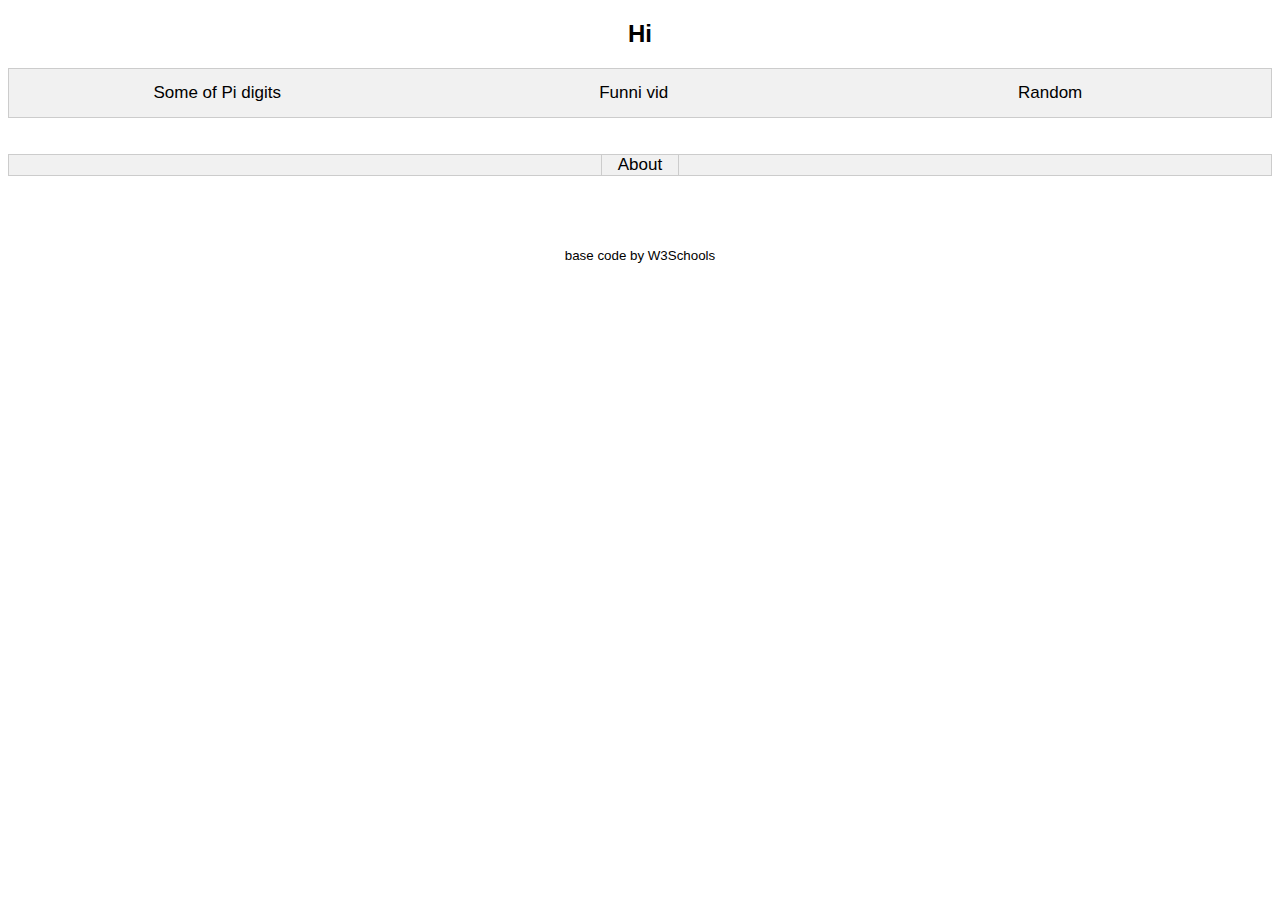
==== index.html @ 43eb183c "test 1" ====
<!DOCTYPE html>
<!--[if lt IE 7]>      <html class="no-js lt-ie9 lt-ie8 lt-ie7"> <![endif]-->
<!--[if IE 7]>         <html class="no-js lt-ie9 lt-ie8"> <![endif]-->
<!--[if IE 8]>         <html class="no-js lt-ie9"> <![endif]-->
<!--[if gt IE 8]>      <html class="no-js"> <!--<![endif]-->
<html>
    <head>
        <meta charset="utf-8">
        <meta http-equiv="X-UA-Compatible" content="IE=edge">
        <title>Web statis</title>
        <meta name="description" content="">
        <meta name="viewport" content="width=device-width, initial-scale=1">

        <style>
            body {
                font-family: Arial;
            }
            
            /* Style the tab */
            .tab {
                overflow: hidden;
                border: 1px solid #ccc;
                background-color: #f1f1f1;
            }
            
            /* Style the buttons inside the tab */
            .tab button {
                background-color: inherit;
                float: left;
                border: none;
                outline: none;
                cursor: pointer;
                padding: 14px 16px;
                transition: 0.3s;
                font-size: 17px;
            
                width: 33%;
            }
            
            /* Change background color of buttons on hover */
            .tab button:hover {
                background-color: #ddd;
            }
            
            /* Create an active/current tablink class */
            .tab button.active {
                background-color: #ccc;
            }
            
            /* Style the tab content */
            .tabcontent {
                display: none;
                padding: 6px 12px;
                border: 1px solid #ccc;
                border-top: none;
            }

            .tengah{
                text-align: center;
            }

            .tab-full{
                width: 100%;
            }

            a {
                color: inherit;
                text-decoration: none;
                font-size: 17px;
                padding: 14px 16px;
            }

            a:hover {
                color:#00A0C6; 
                text-decoration:none; 
                cursor:pointer;  
            }
        </style>
    </head>
    <body>
            
        <h2 class="tengah">Hi</h2>
        
        <div class="tab">
            <button class="tablinks" onclick="openCity(event, 'pi')">Some of Pi digits</button>
            <button class="tablinks" onclick="openCity(event, 'vid')">Funni vid</button>
            <button class="tablinks" onclick="openCity(event, 'Random')">Random</button>
        </div>
        
        <div id="pi" class="tabcontent tengah">
            <h3>Pi</h3>
            <p>
                3.141592653589793238462643383279502884197169399375105820974944592307816406286 208998628034825342117067982148086513282306647093844609550582231725359408128481 117450284102701938521105559644622948954930381964428810975665933446128475648233 786783165271201909145648566923460348610454326648213393607260249141273724587006 606315588174881520920962829254091715364367892590360011330530548820466521384146 951941511609433057270365759591953092186117381932611793105118548074462379962749 567351885752724891227938183011949129833673362440656643086021394946395224737190 702179860943702770539217176293176752384674818467669405132000568127145263560827 785771342757789609173637178721468440901224953430146549585371050792279689258923 542019956112129021960864034418159813629774771309960518707211349999998372978049 951059731732816096318595024459455346908302642522308253344685035261931188171010 003137838752886587533208381420617177669147303598253490428755468731159562863882 353787593751957781857780532171226806613001927876611195909216420198938095257201 065485863278865936153381827968230301952035301852968995773622599413891249721775 283479131515574857242454150695950829533116861727855889075098381754637464939319 255060400927701671139009848824012858361603563707660104710181942955596198946767 837449448255379774726847104047534646208046684259069491293313677028989152104752 162056966024058038150193511253382430035587640247496473263914199272604269922796 782354781636009341721641219924586315030286182974555706749838505494588586926995 690927210797509302955321165344987202755960236480665499119881834797753566369807 426542527862551818417574672890977772793800081647060016145249192173217214772350 141441973568548161361157352552133475741849468438523323907394143334547762416862 518983569485562099219222184272550254256887671790494601653466804988627232791786 085784383827967976681454100953883786360950680064225125205117392984896084128488 626945604241965285022210661186306744278622039194945047123713786960956364371917 287467764657573962413890865832645995813390478027590099465764078951269468398352 595709825822620522489407726719478268482601476990902640136394437455305068203496 252451749399651431429809190659250937221696461515709858387410597885959772975498 930161753928468138268683868942774155991855925245953959431049972524680845987273 644695848653836736222626099124608051243884390451244136549762780797715691435997 700129616089441694868555848406353422072225828488648158456028506016842739452267 467678895252138522549954666727823986456596116354886230577456498035593634568174 324112515076069479451096596094025228879710893145669136867228748940560101503308 617928680920874760917824938589009714909675985261365549781893129784821682998948 722658804857564014270477555132379641451523746234364542858444795265867821051141 354735739523113427166102135969536231442952484937187110145765403590279934403742 007310578539062198387447808478489683321445713868751943506430218453191048481005 370614680674919278191197939952061419663428754440643745123718192179998391015919 561814675142691239748940907186494231961567945208095146550225231603881930142093 762137855956638937787083039069792077346722182562599661501421503068038447734549 202605414665925201497442850732518666002132434088190710486331734649651453905796 268561005508106658796998163574736384052571459102897064140110971206280439039759 515677157700420337869936007230558763176359421873125147120532928191826186125867 321579198414848829164470609575270695722091756711672291098169091528017350671274 858322287183520935396572512108357915136988209144421006751033467110314126711136 990865851639831501970165151168517143765761835155650884909989859982387345528331 635507647918535893226185489632132933089857064204675259070915481416549859461637 180270981994309924488957571282890592323326097299712084433573265489382391193259 746366730583604142813883032038249037589852437441702913276561809377344403070746 921120191302033038019762110110044929321516084244485963766983895228684783123552 658213144957685726243344189303968642624341077322697802807318915441101044682325 271620105265227211166039666557309254711055785376346682065310989652691862056476 931257058635662018558100729360659876486117910453348850346113657686753249441668 039626579787718556084552965412665408530614344431858676975145661406800700237877 659134401712749470420562230538994561314071127000407854733269939081454664645880 797270826683063432858785698305235808933065757406795457163775254202114955761581 400250126228594130216471550979259230990796547376125517656751357517829666454779 174501129961489030463994713296210734043751895735961458901938971311179042978285 647503203198691514028708085990480109412147221317947647772622414254854540332157 185306142288137585043063321751829798662237172159160771669254748738986654949450 114654062843366393790039769265672146385306736096571209180763832716641627488880 078692560290228472104031721186082041900042296617119637792133757511495950156604 963186294726547364252308177036751590673502350728354056704038674351362222477158 915049530984448933309634087807693259939780541934144737744184263129860809988868 741326047215695162396586457302163159819319516735381297416772947867242292465436 680098067692823828068996400482435403701416314965897940924323789690706977942236 250822168895738379862300159377647165122893578601588161755782973523344604281512 627203734314653197777416031990665541876397929334419521541341899485444734567383 162499341913181480927777103863877343177207545654532207770921201905166096280490 926360197598828161332316663652861932668633606273567630354477628035045077723554 710585954870279081435624014517180624643626794561275318134078330336254232783944 975382437205835311477119926063813346776879695970309833913077109870408591337464 144282277263465947047458784778720192771528073176790770715721344473060570073349 243693113835049316312840425121925651798069411352801314701304781643788518529092 854520116583934196562134914341595625865865570552690496520985803385072242648293 972858478316305777756068887644624824685792603953527734803048029005876075825104 747091643961362676044925627420420832085661190625454337213153595845068772460290 161876679524061634252257719542916299193064553779914037340432875262888963995879 475729174642635745525407909145135711136941091193932519107602082520261879853188 770584297259167781314969900901921169717372784768472686084900337702424291651300 500516832336435038951702989392233451722013812806965011784408745196012122859937 162313017114448464090389064495444006198690754851602632750529834918740786680881 833851022833450850486082503930213321971551843063545500766828294930413776552793 975175461395398468339363830474611996653858153842056853386218672523340283087112 328278921250771262946322956398989893582116745627010218356462201349671518819097 303811980049734072396103685406643193950979019069963955245300545058068550195673 022921913933918568034490398205955100226353536192041994745538593810234395544959 778377902374216172711172364343543947822181852862408514006660443325888569867054 315470696574745855033232334210730154594051655379068662733379958511562578432298 827372319898757141595781119635833005940873068121602876496286744604774649159950 549737425626901049037781986835938146574126804925648798556145372347867330390468 838343634655379498641927056387293174872332083760112302991136793862708943879936 201629515413371424892830722012690147546684765357616477379467520049075715552781 965362132392640616013635815590742202020318727760527721900556148425551879253034 351398442532234157623361064250639049750086562710953591946589751413103482276930 624743536325691607815478181152843667957061108615331504452127473924544945423682 886061340841486377670096120715124914043027253860764823634143346235189757664521 641376796903149501910857598442391986291642193994907236234646844117394032659184 044378051333894525742399508296591228508555821572503107125701266830240292952522 011872676756220415420516184163484756516999811614101002996078386909291603028840 026910414079288621507842451670908700069928212066041837180653556725253256753286 129104248776182582976515795984703562226293486003415872298053498965022629174878 820273420922224533985626476691490556284250391275771028402799806636582548892648 802545661017296702664076559042909945681506526530537182941270336931378517860904 070866711496558343434769338578171138645587367812301458768712660348913909562009 939361031029161615288138437909904231747336394804575931493140529763475748119356 709110137751721008031559024853090669203767192203322909433467685142214477379393 751703443661991040337511173547191855046449026365512816228824462575916333039107 225383742182140883508657391771509682887478265699599574490661758344137522397096 834080053559849175417381883999446974867626551658276584835884531427756879002909 517028352971634456212964043523117600665101241200659755851276178583829204197484 423608007193045761893234922927965019875187212726750798125547095890455635792122 103334669749923563025494780249011419521238281530911407907386025152274299581807 247162591668545133312394804947079119153267343028244186041426363954800044800267 049624820179289647669758318327131425170296923488962766844032326092752496035799 646925650493681836090032380929345958897069536534940603402166544375589004563288 225054525564056448246515187547119621844396582533754388569094113031509526179378 002974120766514793942590298969594699556576121865619673378623625612521632086286 922210327488921865436480229678070576561514463204692790682120738837781423356282 360896320806822246801224826117718589638140918390367367222088832151375560037279 839400415297002878307667094447456013455641725437090697939612257142989467154357 846878861444581231459357198492252847160504922124247014121478057345510500801908 699603302763478708108175450119307141223390866393833952942578690507643100638351 983438934159613185434754649556978103829309716465143840700707360411237359984345 225161050702705623526601276484830840761183013052793205427462865403603674532865 105706587488225698157936789766974220575059683440869735020141020672358502007245 225632651341055924019027421624843914035998953539459094407046912091409387001264 560016237428802109276457931065792295524988727584610126483699989225695968815920 560010165525637567856672279661988578279484885583439751874454551296563443480396 642055798293680435220277098429423253302257634180703947699415979159453006975214 829336655566156787364005366656416547321704390352132954352916941459904160875320 186837937023488868947915107163785290234529244077365949563051007421087142613497 459561513849871375704710178795731042296906667021449863746459528082436944578977 233004876476524133907592043401963403911473202338071509522201068256342747164602 433544005152126693249341967397704159568375355516673027390074972973635496453328 886984406119649616277344951827369558822075735517665158985519098666539354948106 887320685990754079234240230092590070173196036225475647894064754834664776041146 323390565134330684495397907090302346046147096169688688501408347040546074295869 913829668246818571031887906528703665083243197440477185567893482308943106828702 722809736248093996270607472645539925399442808113736943388729406307926159599546 262462970706259484556903471197299640908941805953439325123623550813494900436427 852713831591256898929519642728757394691427253436694153236100453730488198551706 594121735246258954873016760029886592578662856124966552353382942878542534048308 330701653722856355915253478445981831341129001999205981352205117336585640782648 494276441137639386692480311836445369858917544264739988228462184490087776977631 279572267265556259628254276531830013407092233436577916012809317940171859859993 384923549564005709955856113498025249906698423301735035804408116855265311709957 089942732870925848789443646005041089226691783525870785951298344172953519537885 534573742608590290817651557803905946408735061232261120093731080485485263572282 576820341605048466277504500312620080079980492548534694146977516493270950493463 938243222718851597405470214828971117779237612257887347718819682546298126868581 705074027255026332904497627789442362167411918626943965067151577958675648239939 176042601763387045499017614364120469218237076488783419689686118155815873606293 860381017121585527266830082383404656475880405138080163363887421637140643549556 186896411228214075330265510042410489678352858829024367090488711819090949453314 421828766181031007354770549815968077200947469613436092861484941785017180779306 810854690009445899527942439813921350558642219648349151263901280383200109773868 066287792397180146134324457264009737425700735921003154150893679300816998053652 027600727749674584002836240534603726341655425902760183484030681138185510597970 566400750942608788573579603732451414678670368809880609716425849759513806930944 940151542222194329130217391253835591503100333032511174915696917450271494331515 588540392216409722910112903552181576282328318234254832611191280092825256190205 263016391147724733148573910777587442538761174657867116941477642144111126358355 387136101102326798775641024682403226483464176636980663785768134920453022408197 278564719839630878154322116691224641591177673225326433568614618654522268126887 268445968442416107854016768142080885028005414361314623082102594173756238994207 571362751674573189189456283525704413354375857534269869947254703165661399199968 262824727064133622217892390317608542894373393561889165125042440400895271983787 386480584726895462438823437517885201439560057104811949884239060613695734231559 079670346149143447886360410318235073650277859089757827273130504889398900992391 350337325085598265586708924261242947367019390772713070686917092646254842324074 855036608013604668951184009366860954632500214585293095000090715105823626729326 453738210493872499669933942468551648326113414611068026744663733437534076429402 668297386522093570162638464852851490362932019919968828517183953669134522244470 804592396602817156551565666111359823112250628905854914509715755390024393153519 090210711945730024388017661503527086260253788179751947806101371500448991721002 220133501310601639154158957803711779277522597874289191791552241718958536168059 474123419339842021874564925644346239253195313510331147639491199507285843065836 193536932969928983791494193940608572486396883690326556436421664425760791471086 998431573374964883529276932822076294728238153740996154559879825989109371712621 828302584811238901196822142945766758071865380650648702613389282299497257453033 283896381843944770779402284359883410035838542389735424395647555684095224844554 139239410001620769363684677641301781965937997155746854194633489374843912974239 143365936041003523437770658886778113949861647874714079326385873862473288964564 359877466763847946650407411182565837887845485814896296127399841344272608606187 245545236064315371011274680977870446409475828034876975894832824123929296058294 861919667091895808983320121031843034012849511620353428014412761728583024355983 003204202451207287253558119584014918096925339507577840006746552603144616705082 768277222353419110263416315714740612385042584598841990761128725805911393568960 143166828317632356732541707342081733223046298799280490851409479036887868789493 054695570307261900950207643349335910602454508645362893545686295853131533718386 826561786227363716975774183023986006591481616404944965011732131389574706208847 480236537103115089842799275442685327797431139514357417221975979935968525228574 526379628961269157235798662057340837576687388426640599099350500081337543245463 596750484423528487470144354541957625847356421619813407346854111766883118654489 377697956651727966232671481033864391375186594673002443450054499539974237232871 249483470604406347160632583064982979551010954183623503030945309733583446283947 630477564501500850757894954893139394489921612552559770143685894358587752637962 559708167764380012543650237141278346792610199558522471722017772370041780841942 394872540680155603599839054898572354674564239058585021671903139526294455439131 663134530893906204678438778505423939052473136201294769187497519101147231528932 677253391814660730008902776896311481090220972452075916729700785058071718638105 496797310016787085069420709223290807038326345345203802786099055690013413718236 837099194951648960075504934126787643674638490206396401976668559233565463913836 318574569814719621084108096188460545603903845534372914144651347494078488442377 217515433426030669883176833100113310869042193903108014378433415137092435301367 763108491351615642269847507430329716746964066653152703532546711266752246055119 958183196376370761799191920357958200759560530234626775794393630746305690108011 494271410093913691381072581378135789400559950018354251184172136055727522103526 803735726527922417373605751127887218190844900617801388971077082293100279766593 583875890939568814856026322439372656247277603789081445883785501970284377936240 782505270487581647032458129087839523245323789602984166922548964971560698119218 658492677040395648127810217991321741630581055459880130048456299765112124153637 451500563507012781592671424134210330156616535602473380784302865525722275304999 883701534879300806260180962381516136690334111138653851091936739383522934588832 255088706450753947395204396807906708680644509698654880168287434378612645381583 428075306184548590379821799459968115441974253634439960290251001588827216474500 682070419376158454712318346007262933955054823955713725684023226821301247679452 264482091023564775272308208106351889915269288910845557112660396503439789627825 001611015323516051965590421184494990778999200732947690586857787872098290135295 661397888486050978608595701773129815531495168146717695976099421003618355913877 781769845875810446628399880600616229848616935337386578773598336161338413385368 421197893890018529569196780455448285848370117096721253533875862158231013310387 766827211572694951817958975469399264219791552338576623167627547570354699414892 904130186386119439196283887054367774322427680913236544948536676800000106526248 547305586159899914017076983854831887501429389089950685453076511680333732226517 566220752695179144225280816517166776672793035485154204023817460892328391703275 425750867655117859395002793389592057668278967764453184040418554010435134838953 120132637836928358082719378312654961745997056745071833206503455664403449045362 756001125018433560736122276594927839370647842645676338818807565612168960504161 139039063960162022153684941092605387688714837989559999112099164646441191856827 700457424343402167227644558933012778158686952506949936461017568506016714535431 581480105458860564550133203758645485840324029871709348091055621167154684847780 394475697980426318099175642280987399876697323769573701580806822904599212366168 902596273043067931653114940176473769387351409336183321614280214976339918983548 487562529875242387307755955595546519639440182184099841248982623673771467226061 633643296406335728107078875816404381485018841143188598827694490119321296827158 884133869434682859006664080631407775772570563072940049294030242049841656547973 670548558044586572022763784046682337985282710578431975354179501134727362577408 021347682604502285157979579764746702284099956160156910890384582450267926594205 550395879229818526480070683765041836562094555434613513415257006597488191634135 955671964965403218727160264859304903978748958906612725079482827693895352175362 185079629778514618843271922322381015874445052866523802253284389137527384589238 442253547265309817157844783421582232702069028723233005386216347988509469547200 479523112015043293226628272763217790884008786148022147537657810581970222630971 749507212724847947816957296142365859578209083073323356034846531873029302665964 501371837542889755797144992465403868179921389346924474198509733462679332107268 687076806263991936196504409954216762784091466985692571507431574079380532392523 947755744159184582156251819215523370960748332923492103451462643744980559610330 799414534778457469999212859999939961228161521931488876938802228108300198601654 941654261696858678837260958774567618250727599295089318052187292461086763995891 614585505839727420980909781729323930106766386824040111304024700735085782872462 713494636853181546969046696869392547251941399291465242385776255004748529547681 479546700705034799958886769501612497228204030399546327883069597624936151010243 655535223069061294938859901573466102371223547891129254769617600504797492806072 126803922691102777226102544149221576504508120677173571202718024296810620377657 883716690910941807448781404907551782038565390991047759414132154328440625030180 275716965082096427348414695726397884256008453121406593580904127113592004197598 513625479616063228873618136737324450607924411763997597461938358457491598809766 744709300654634242346063423747466608043170126005205592849369594143408146852981 505394717890045183575515412522359059068726487863575254191128887737176637486027 660634960353679470269232297186832771739323619200777452212624751869833495151019 864269887847171939664976907082521742336566272592844062043021411371992278526998 469884770232382384005565551788908766136013047709843861168705231055314916251728 373272867600724817298763756981633541507460883866364069347043720668865127568826 614973078865701568501691864748854167915459650723428773069985371390430026653078 398776385032381821553559732353068604301067576083890862704984188859513809103042 359578249514398859011318583584066747237029714978508414585308578133915627076035 639076394731145549583226694570249413983163433237897595568085683629725386791327 505554252449194358912840504522695381217913191451350099384631177401797151228378 546011603595540286440590249646693070776905548102885020808580087811577381719174 177601733073855475800605601433774329901272867725304318251975791679296996504146 070664571258883469797964293162296552016879730003564630457930884032748077181155 533090988702550520768046303460865816539487695196004408482065967379473168086415 645650530049881616490578831154345485052660069823093157776500378070466126470602 145750579327096204782561524714591896522360839664562410519551052235723973951288 181640597859142791481654263289200428160913693777372229998332708208296995573772 737566761552711392258805520189887620114168005468736558063347160373429170390798 639652296131280178267971728982293607028806908776866059325274637840539769184808 204102194471971386925608416245112398062011318454124478205011079876071715568315 407886543904121087303240201068534194723047666672174986986854707678120512473679 247919315085644477537985379973223445612278584329684664751333657369238720146472 367942787004250325558992688434959287612400755875694641370562514001179713316620 715371543600687647731867558714878398908107429530941060596944315847753970094398 839491443235366853920994687964506653398573888786614762944341401049888993160051 207678103588611660202961193639682134960750111649832785635316145168457695687109 002999769841263266502347716728657378579085746646077228341540311441529418804782 543876177079043000156698677679576090996693607559496515273634981189641304331166 277471233881740603731743970540670310967676574869535878967003192586625941051053 358438465602339179674926784476370847497833365557900738419147319886271352595462 518160434225372996286326749682405806029642114638643686422472488728343417044157 348248183330164056695966886676956349141632842641497453334999948000266998758881 593507357815195889900539512085351035726137364034367534714104836017546488300407 846416745216737190483109676711344349481926268111073994825060739495073503169019 731852119552635632584339099822498624067031076831844660729124874754031617969941 139738776589986855417031884778867592902607004321266617919223520938227878880988 633599116081923535557046463491132085918979613279131975649097600013996234445535 014346426860464495862476909434704829329414041114654092398834443515913320107739 441118407410768498106634724104823935827401944935665161088463125678529776973468 430306146241803585293315973458303845541033701091676776374276210213701354854450 926307190114731848574923318167207213727935567952844392548156091372812840633303 937356242001604566455741458816605216660873874804724339121295587776390696903707 882852775389405246075849623157436917113176134783882719416860662572103685132156 647800147675231039357860689611125996028183930954870905907386135191459181951029 732787557104972901148717189718004696169777001791391961379141716270701895846921 434369676292745910994006008498356842520191559370370101104974733949387788598941 743303178534870760322198297057975119144051099423588303454635349234982688362404 332726741554030161950568065418093940998202060999414021689090070821330723089662 119775530665918814119157783627292746156185710372172471009521423696483086410259 288745799932237495519122195190342445230753513380685680735446499512720317448719 540397610730806026990625807602029273145525207807991418429063884437349968145827 337207266391767020118300464819000241308350884658415214899127610651374153943565 721139032857491876909441370209051703148777346165287984823533829726013611098451 484182380812054099612527458088109948697221612852489742555551607637167505489617 301680961380381191436114399210638005083214098760459930932485102516829446726066 613815174571255975495358023998314698220361338082849935670557552471290274539776 214049318201465800802156653606776550878380430413431059180460680083459113664083 488740800574127258670479225831912741573908091438313845642415094084913391809684 025116399193685322555733896695374902662092326131885589158083245557194845387562 878612885900410600607374650140262782402734696252821717494158233174923968353013 617865367376064216677813773995100658952887742766263684183068019080460984980946 976366733566228291513235278880615776827815958866918023894033307644191240341202 231636857786035727694154177882643523813190502808701857504704631293335375728538 660588890458311145077394293520199432197117164223500564404297989208159430716701 985746927384865383343614579463417592257389858800169801475742054299580124295810 545651083104629728293758416116253256251657249807849209989799062003593650993472 158296517413579849104711166079158743698654122234834188772292944633517865385673 196255985202607294767407261676714557364981210567771689348491766077170527718760 119990814411305864557791052568430481144026193840232247093924980293355073184589 035539713308844617410795916251171486487446861124760542867343670904667846867027 409188101424971114965781772427934707021668829561087779440504843752844337510882 826477197854000650970403302186255614733211777117441335028160884035178145254196 432030957601869464908868154528562134698835544456024955666843660292219512483091 060537720198021831010327041783866544718126039719068846237085751808003532704718 565949947612424811099928867915896904956394762460842406593094862150769031498702 067353384834955083636601784877106080980426924713241000946401437360326564518456 679245666955100150229833079849607994988249706172367449361226222961790814311414 660941234159359309585407913908720832273354957208075716517187659944985693795623 875551617575438091780528029464200447215396280746360211329425591600257073562812 638733106005891065245708024474937543184149401482119996276453106800663118382376 163966318093144467129861552759820145141027560068929750246304017351489194576360 789352855505317331416457050499644389093630843874484783961684051845273288403234 520247056851646571647713932377551729479512613239822960239454857975458651745878 771331813875295980941217422730035229650808917770506825924882232215493804837145 478164721397682096332050830564792048208592047549985732038887639160199524091893 894557676874973085695595801065952650303626615975066222508406742889826590751063 756356996821151094966974458054728869363102036782325018232370845979011154847208 761821247781326633041207621658731297081123075815982124863980721240786887811450 165582513617890307086087019897588980745664395515741536319319198107057533663373 803827215279884935039748001589051942087971130805123393322190346624991716915094 854140187106035460379464337900589095772118080446574396280618671786101715674096 766208029576657705129120990794430463289294730615951043090222143937184956063405 618934251305726829146578329334052463502892917547087256484260034962961165413823 007731332729830500160256724014185152041890701154288579920812198449315699905918 201181973350012618772803681248199587707020753240636125931343859554254778196114 293516356122349666152261473539967405158499860355295332924575238881013620234762 466905581643896786309762736550472434864307121849437348530060638764456627218666 170123812771562137974614986132874411771455244470899714452288566294244023018479 120547849857452163469644897389206240194351831008828348024924908540307786387516 591130287395878709810077271827187452901397283661484214287170553179654307650453 432460053636147261818096997693348626407743519992868632383508875668359509726557 481543194019557685043724800102041374983187225967738715495839971844490727914196 584593008394263702087563539821696205532480321226749891140267852859967340524203 109179789990571882194939132075343170798002373659098537552023891164346718558290 685371189795262623449248339249634244971465684659124891855662958932990903523923 333364743520370770101084388003290759834217018554228386161721041760301164591878 053936744747205998502358289183369292233732399948043710841965947316265482574809 948250999183300697656936715968936449334886474421350084070066088359723503953234 017958255703601693699098867113210979889707051728075585519126993067309925070407 024556850778679069476612629808225163313639952117098452809263037592242674257559 989289278370474445218936320348941552104459726188380030067761793138139916205806 270165102445886924764924689192461212531027573139084047000714356136231699237169 484813255420091453041037135453296620639210547982439212517254013231490274058589 206321758949434548906846399313757091034633271415316223280552297297953801880162 859073572955416278867649827418616421878988574107164906919185116281528548679417 363890665388576422915834250067361245384916067413734017357277995634104332688356 950781493137800736235418007061918026732855119194267609122103598746924117283749 312616339500123959924050845437569850795704622266461900010350049018303415354584 283376437811198855631877779253720116671853954183598443830520376281944076159410 682071697030228515225057312609304689842343315273213136121658280807521263154773 060442377475350595228717440266638914881717308643611138906942027908814311944879 941715404210341219084709408025402393294294549387864023051292711909751353600092 197110541209668311151632870542302847007312065803262641711616595761327235156666 253667271899853419989523688483099930275741991646384142707798870887422927705389 122717248632202889842512528721782603050099451082478357290569198855546788607946 280537122704246654319214528176074148240382783582971930101788834567416781139895 475044833931468963076339665722672704339321674542182455706252479721997866854279 897799233957905758189062252547358220523642485078340711014498047872669199018643 882293230538231855973286978092225352959101734140733488476100556401824239219269 506208318381454698392366461363989101210217709597670490830508185470419466437131 229969235889538493013635657618610606222870559942337163102127845744646398973818 856674626087948201864748767272722206267646533809980196688368099415907577685263 986514625333631245053640261056960551318381317426118442018908885319635698696279 503673842431301133175330532980201668881748134298868158557781034323175306478498 321062971842518438553442762012823457071698853051832617964117857960888815032960 229070561447622091509473903594664691623539680920139457817589108893199211226007 392814916948161527384273626429809823406320024402449589445612916704950823581248 739179964864113348032475777521970893277226234948601504665268143987705161531702 669692970492831628550421289814670619533197026950721437823047687528028735412616 639170824592517001071418085480063692325946201900227808740985977192180515853214 739265325155903541020928466592529991435379182531454529059841581763705892790690 989691116438118780943537152133226144362531449012745477269573939348154691631162 492887357471882407150399500944673195431619385548520766573882513963916357672315 100555603726339486720820780865373494244011579966750736071115935133195919712094 896471755302453136477094209463569698222667377520994516845064362382421185353488 798939567318780660610788544000550827657030558744854180577889171920788142335113 866292966717964346876007704799953788338787034871802184243734211227394025571769 081960309201824018842705704609262256417837526526335832424066125331152942345796 556950250681001831090041124537901533296615697052237921032570693705109083078947 999900499939532215362274847660361367769797856738658467093667958858378879562594 646489137665219958828693380183601193236857855855819555604215625088365020332202 451376215820461810670519533065306060650105488716724537794283133887163139559690 583208341689847606560711834713621812324622725884199028614208728495687963932546 428534307530110528571382964370999035694888528519040295604734613113826387889755 178856042499874831638280404684861893818959054203988987265069762020199554841265 000539442820393012748163815853039643992547020167275932857436666164411096256633 730540921951967514832873480895747777527834422109107311135182804603634719818565 557295714474768255285786334934285842311874944000322969069775831590385803935352 135886007960034209754739229673331064939560181223781285458431760556173386112673 478074585067606304822940965304111830667108189303110887172816751957967534718853 722930961614320400638132246584111115775835858113501856904781536893813771847281 475199835050478129771859908470762197460588742325699582889253504193795826061621 184236876851141831606831586799460165205774052942305360178031335726326705479033 840125730591233960188013782542192709476733719198728738524805742124892118347087 662966720727232565056512933312605950577772754247124164831283298207236175057467 387012820957554430596839555568686118839713552208445285264008125202766555767749 596962661260456524568408613923826576858338469849977872670655519185446869846947 849573462260629421962455708537127277652309895545019303773216664918257815467729 200521266714346320963789185232321501897612603437368406719419303774688099929687 758244104787812326625318184596045385354383911449677531286426092521153767325886 672260404252349108702695809964759580579466397341906401003636190404203311357933 654242630356145700901124480089002080147805660371015412232889146572239314507607 167064355682743774396578906797268743847307634645167756210309860409271709095128 086309029738504452718289274968921210667008164858339553773591913695015316201890 888748421079870689911480466927065094076204650277252865072890532854856143316081 269300569378541786109696920253886503457718317668688592368148847527649846882194 973972970773718718840041432312763650481453112285099002074240925585925292610302 106736815434701525234878635164397623586041919412969769040526483234700991115424 260127343802208933109668636789869497799400126016422760926082349304118064382913 834735467972539926233879158299848645927173405922562074910530853153718291168163 721939518870095778818158685046450769934394098743351443162633031724774748689791 820923948083314397084067308407958935810896656477585990556376952523265361442478 023082681183103773588708924061303133647737101162821461466167940409051861526036 009252194721889091810733587196414214447865489952858234394705007983038853886083 103571930600277119455802191194289992272235345870756624692617766317885514435021 828702668561066500353105021631820601760921798468493686316129372795187307897263 735371715025637873357977180818487845886650433582437700414771041493492743845758 710715973155943942641257027096512510811554824793940359768118811728247215825010 949609662539339538092219559191818855267806214992317276316321833989693807561685 591175299845013206712939240414459386239880938124045219148483164621014738918251 010909677386906640415897361047643650006807710565671848628149637111883219244566 394581449148616550049567698269030891118568798692947051352481609174324301538368 470729289898284602223730145265567989862776796809146979837826876431159883210904 371561129976652153963546442086919756737000573876497843768628768179249746943842 746525631632300555130417422734164645512781278457777245752038654375428282567141 288583454443513256205446424101103795546419058116862305964476958705407214198521 210673433241075676757581845699069304604752277016700568454396923404171108988899 341635058515788735343081552081177207188037910404698306957868547393765643363197 978680367187307969392423632144845035477631567025539006542311792015346497792906 624150832885839529054263768766896880503331722780018588506973623240389470047189 761934734430843744375992503417880797223585913424581314404984770173236169471976 571535319775499716278566311904691260918259124989036765417697990362375528652637 573376352696934435440047306719886890196814742876779086697968852250163694985673 021752313252926537589641517147955953878427849986645630287883196209983049451987 439636907068276265748581043911223261879405994155406327013198989570376110532360 629867480377915376751158304320849872092028092975264981256916342500052290887264 692528466610466539217148208013050229805263783642695973370705392278915351056888 393811324975707133102950443034671598944878684711643832805069250776627450012200 352620370946602341464899839025258883014867816219677519458316771876275720050543 979441245990077115205154619930509838698254284640725554092740313257163264079293 418334214709041254253352324802193227707535554679587163835875018159338717423606 155117101312352563348582036514614187004920570437201826173319471570086757853933 607862273955818579758725874410254207710547536129404746010009409544495966288148 691590389907186598056361713769222729076419775517772010427649694961105622059250 242021770426962215495872645398922769766031052498085575947163107587013320886146 326641259114863388122028444069416948826152957762532501987035987067438046982194 205638125583343642194923227593722128905642094308235254408411086454536940496927 149400331978286131818618881111840825786592875742638445005994422956858646048103 301538891149948693543603022181094346676400002236255057363129462629609619876056 425996394613869233083719626595473923462413459779574852464783798079569319865081 597767535055391899115133525229873611277918274854200868953965835942196333150286 956119201229888988700607999279541118826902307891310760361763477948943203210277 335941690865007193280401716384064498787175375678118532132840821657110754952829 497493621460821558320568723218557406516109627487437509809223021160998263303391 546949464449100451528092508974507489676032409076898365294065792019831526541065 813682379198409064571246894847020935776119313998024681340520039478194986620262 400890215016616381353838151503773502296607462795291038406868556907015751662419 298724448271942933100485482445458071889763300323252582158128032746796200281476 243182862217105435289834820827345168018613171959332471107466222850871066611770 346535283957762599774467218571581612641114327179434788599089280848669491413909 771673690027775850268664654056595039486784111079011610400857274456293842549416 759460548711723594642910585090995021495879311219613590831588262068233215615308 683373083817327932819698387508708348388046388478441884003184712697454370937329 836240287519792080232187874488287284372737801782700805878241074935751488997891 173974612932035108143270325140903048746226294234432757126008664250833318768865 075642927160552528954492153765175149219636718104943531785838345386525565664065 725136357506435323650893679043170259787817719031486796384082881020946149007971 513771709906195496964007086766710233004867263147551053723175711432231741141168 062286420638890621019235522354671166213749969326932173704310598722503945657492 461697826097025335947502091383667377289443869640002811034402608471289900074680 776484408871134135250336787731679770937277868216611786534423173226463784769787 514433209534000165069213054647689098505020301504488083426184520873053097318949 291642532293361243151430657826407028389840984160295030924189712097160164926561 341343342229882790992178604267981245728534580133826099587717811310216734025656 274400729683406619848067661580502169183372368039902793160642043681207990031626 444914619021945822969099212278855394878353830564686488165556229431567312827439 082645061162894280350166133669782405177015521962652272545585073864058529983037 918035043287670380925216790757120406123759632768567484507915114731344000183257 034492090971243580944790046249431345502890068064870429353403743603262582053579 011839564908935434510134296961754524957396062149028872893279252069653538639644 322538832752249960598697475988232991626354597332444516375533437749292899058117 578635555562693742691094711700216541171821975051983178713710605106379555858890 556885288798908475091576463907469361988150781468526213325247383765119299015610 918977792200870579339646382749068069876916819749236562422608715417610043060890 437797667851966189140414492527048088197149880154205778700652159400928977760133 075684796699295543365613984773806039436889588764605498387147896848280538470173 087111776115966350503997934386933911978988710915654170913308260764740630571141 109883938809548143782847452883836807941888434266622207043872288741394780101772 139228191199236540551639589347426395382482960903690028835932774585506080131798 840716244656399794827578365019551422155133928197822698427863839167971509126241 054872570092407004548848569295044811073808799654748156891393538094347455697212 891982717702076661360248958146811913361412125878389557735719498631721084439890 142394849665925173138817160266326193106536653504147307080441493916936326237376 777709585031325599009576273195730864804246770121232702053374266705314244820816 813030639737873664248367253983748769098060218278578621651273856351329014890350 988327061725893257536399397905572917516009761545904477169226580631511102803843 601737474215247608515209901615858231257159073342173657626714239047827958728150 509563309280266845893764964977023297364131906098274063353108979246424213458374 090116939196425045912881340349881063540088759682005440836438651661788055760895 689672753153808194207733259791727843762566118431989102500749182908647514979400 316070384554946538594602745244746681231468794344161099333890899263841184742525 704457251745932573898956518571657596148126602031079762825416559050604247911401 695790033835657486925280074302562341949828646791447632277400552946090394017753 633565547193100017543004750471914489984104001586794617924161001645471655133707 407395026044276953855383439755054887109978520540117516974758134492607943368954 378322117245068734423198987884412854206474280973562580706698310697993526069339 213568588139121480735472846322778490808700246777630360555123238665629517885371 967303463470122293958160679250915321748903084088651606111901149844341235012464 692802880599613428351188471544977127847336176628506216977871774382436256571177 945006447771837022199910669502165675764404499794076503799995484500271066598781 360380231412683690578319046079276529727769404361302305178708054651154246939526 512710105292707030667302444712597393995051462840476743136373997825918454117641 332790646063658415292701903027601733947486696034869497654175242930604072700505 903950314852292139257559484507886797792525393176515641619716844352436979444735 596426063339105512682606159572621703669850647328126672452198906054988028078288 142979633669674412480598219214633956574572210229867759974673812606936706913408 155941201611596019023775352555630060624798326124988128819293734347686268921923 977783391073310658825681377717232831532908252509273304785072497713944833389255 208117560845296659055394096556854170600117985729381399825831929367910039184409 928657560599359891000296986446097471471847010153128376263114677420914557404181 590880006494323785583930853082830547607679952435739163122188605754967383224319 565065546085288120190236364471270374863442172725787950342848631294491631847534 753143504139209610879605773098720135248407505763719925365047090858251393686346 386336804289176710760211115982887553994012007601394703366179371539630613986365 549221374159790511908358829009765664730073387931467891318146510931676157582135 142486044229244530411316065270097433008849903467540551864067734260358340960860 553374736276093565885310976099423834738222208729246449768456057956251676557408 841032173134562773585605235823638953203853402484227337163912397321599544082842 166663602329654569470357718487344203422770665383738750616921276801576618109542 009770836360436111059240911788954033802142652394892968643980892611463541457153 519434285072135345301831587562827573389826889852355779929572764522939156747756 667605108788764845349363606827805056462281359888587925994094644604170520447004 631513797543173718775603981596264750141090665886616218003826698996196558058720 863972117699521946678985701179833244060181157565807428418291061519391763005919 431443460515404771057005433900018245311773371895585760360718286050635647997900 413976180895536366960316219311325022385179167205518065926351803625121457592623 836934822266589557699466049193811248660909979812857182349400661555219611220720 309227764620099931524427358948871057662389469388944649509396033045434084210246 240104872332875008174917987554387938738143989423801176270083719605309438394006 375611645856094312951759771393539607432279248922126704580818331376416581826956 210587289244774003594700926866265965142205063007859200248829186083974373235384 908396432614700053242354064704208949921025040472678105908364400746638002087012 666420945718170294675227854007450855237772089058168391844659282941701828823301 497155423523591177481862859296760504820386434310877956289292540563894662194826 871104282816389397571175778691543016505860296521745958198887868040811032843273 986719862130620555985526603640504628215230615459447448990883908199973874745296 981077620148713400012253552224669540931521311533791579802697955571050850747387 475075806876537644578252443263804614304288923593485296105826938210349800040524 840708440356116781717051281337880570564345061611933042444079826037795119854869 455915205196009304127100727784930155503889536033826192934379708187432094991415 959339636811062755729527800425486306005452383915106899891357882001941178653568 214911852820785213012551851849371150342215954224451190020739353962740020811046 553020793286725474054365271759589350071633607632161472581540764205302004534018 357233829266191530835409512022632916505442612361919705161383935732669376015691 442994494374485680977569630312958871916112929468188493633864739274760122696415 884890096571708616059814720446742866420876533479985822209061980217321161423041 947775499073873856794118982466091309169177227420723336763503267834058630193019 324299639720444517928812285447821195353089891012534297552472763573022628138209 180743974867145359077863353016082155991131414420509144729353502223081719366350 934686585865631485557586244781862010871188976065296989926932817870557643514338 206014107732926106343152533718224338526352021773544071528189813769875515757454 693972715048846979361950047772097056179391382898984532742622728864710888327017 372325881824465843624958059256033810521560620615571329915608489206434030339526 226345145428367869828807425142256745180618414956468611163540497189768215422772 247947403357152743681940989205011365340012384671429655186734415374161504256325 671343024765512521921803578016924032669954174608759240920700466934039651017813 485783569444076047023254075555776472845075182689041829396611331016013111907739 863246277821902365066037404160672496249013743321724645409741299557052914243820 807609836482346597388669134991978401310801558134397919485283043673901248208244 481412809544377389832005986490915950532285791457688496257866588599917986752055 455809900455646117875524937012455321717019428288461740273664997847550829422802 023290122163010230977215156944642790980219082668986883426307160920791408519769 523555348865774342527753119724743087304361951139611908003025587838764420608504 473063129927788894272918972716989057592524467966018970748296094919064876469370 275077386643239191904225429023531892337729316673608699622803255718530891928440 380507103006477684786324319100022392978525537237556621364474009676053943983823 576460699246526008909062410590421545392790441152958034533450025624410100635953 003959886446616959562635187806068851372346270799732723313469397145628554261546 765063246567662027924520858134771760852169134094652030767339184114750414016892 412131982688156866456148538028753933116023229255561894104299533564009578649534 093511526645402441877594931693056044868642086275720117231952640502309977456764 783848897346431721598062678767183800524769688408498918508614900343240347674268 624595239589035858213500645099817824463608731775437885967767291952611121385919 472545140030118050343787527766440276261894101757687268042817662386068047788524 288743025914524707395054652513533945959878961977891104189029294381856720507096 460626354173294464957661265195349570186001541262396228641389779673332907056737 696215649818450684226369036784955597002607986799626101903933126376855696876702 929537116252800554310078640872893922571451248113577862766490242516199027747109 033593330930494838059785662884478744146984149906712376478958226329490467981208 998485716357108783119184863025450162092980582920833481363840542172005612198935 366937133673339246441612522319694347120641737549121635700857369439730597970971 972666664226743111776217640306868131035189911227133972403688700099686292254646 500638528862039380050477827691283560337254825579391298525150682996910775425764 748832534141213280062671709400909822352965795799780301828242849022147074811112 401860761341515038756983091865278065889668236252393784527263453042041880250844 236319038331838455052236799235775292910692504326144695010986108889991465855188 187358252816430252093928525807796973762084563748211443398816271003170315133440 230952635192958868069082135585368016100021374085115448491268584126869589917414 913382057849280069825519574020181810564129725083607035685105533178784082900004 155251186577945396331753853209214972052660783126028196116485809868458752512999 740409279768317663991465538610893758795221497173172813151793290443112181587102 351874075722210012376872194474720934931232410706508061856237252673254073332487 575448296757345001932190219911996079798937338367324257610393898534927877747398 050808001554476406105352220232540944356771879456543040673589649101761077594836 454082348613025471847648518957583667439979150851285802060782055446299172320202 822291488695939972997429747115537185892423849385585859540743810488262464878805 330427146301194158989632879267832732245610385219701113046658710050008328517731 177648973523092666123458887310288351562644602367199664455472760831011878838915 114934093934475007302585581475619088139875235781233134227986650352272536717123 075686104500454897036007956982762639234410714658489578024140815840522953693749 971066559489445924628661996355635065262340533943914211127181069105229002465742 360413009369188925586578466846121567955425660541600507127664176605687427420032 957716064344860620123982169827172319782681662824993871499544913730205184366907 672357740005393266262276032365975171892590180110429038427418550789488743883270 306328327996300720069801224436511639408692222074532024462412115580435454206421 512158505689615735641431306888344318528085397592773443365538418834030351782294 625370201578215737326552318576355409895403323638231921989217117744946940367829 618592080340386757583411151882417743914507736638407188048935825686854201164503 135763335550944031923672034865101056104987272647213198654343545040913185951314 518127643731043897250700498198705217627249406521461995923214231443977654670835 171474936798618655279171582408065106379950018429593879915835017158075988378496 225739851212981032637937621832245659423668537679911314010804313973233544909082 491049914332584329882103398469814171575601082970658306521134707680368069532297 199059990445120908727577622535104090239288877942463048328031913271049547859918 019696783532146444118926063152661816744319355081708187547705080265402529410921 826485821385752668815558411319856002213515888721036569608751506318753300294211 868222189377554602722729129050429225978771066787384000061677215463844129237119 352182849982435092089180168557279815642185819119749098573057033266764646072875 743056537260276898237325974508447964954564803077159815395582777913937360171742 299602735310276871944944491793978514463159731443535185049141394155732938204854 212350817391254974981930871439661513294204591938010623142177419918406018034794 988769105155790555480695387854006645337598186284641990522045280330626369562649 091082762711590385699505124652999606285544383833032763859980079292284665950355 121124528408751622906026201185777531374794936205549640107300134885315073548735 390560290893352640071327473262196031177343394367338575912450814933573691166454 128178817145402305475066713651825828489809951213919399563324133655677709800308 191027204099714868741813466700609405102146269028044915964654533010775469541308 871416531254481306119240782118869005602778182423502269618934435254763357353648 561936325441775661398170393063287216690572225974520919291726219984440964615826 945638023950283712168644656178523556516412771282691868861557271620147493405227 694659571219831494338162211400693630743044417328478610177774383797703723179525 543410722344551255558999864618387676490397246116795901810003509892864120419516 355110876320426761297982652942588295114127584126273279079880755975185157684126 474220947972184330935297266521001566251455299474512763155091763673025946213293 019040283795424632325855030109670692272022707486341900543830265068121414213505 715417505750863990767394633514620908288893493837643939925690060406731142209331 219593620298297235116325938677224147791162957278075239505625158160313335938231 150051862689053065836812998810866326327198061127154885879809348791291370749823 057592909186293919501472119758606727009254771802575033773079939713453953264619 526999659638565491759045833358579910201271320458390320085387888163363768518208 372788513117522776960978796214237216254521459128183179821604411131167140691482 717098101545778193920231156387195080502467972579249760577262591332855972637121 120190572077140914864507409492671803581515757151405039761096384675556929897038 354731410022380258346876735012977541327953206097115450648421218593649099791776 687477448188287063231551586503289816422828823274686610659273219790716238464215 348985247621678905026099804526648392954235728734397768049577409144953839157556 548545905897649519851380100795801078375994577529919670054760225255203445398871 253878017196071816407812484784725791240782454436168234523957068951427226975043 187363326301110305342333582160933319121880660826834142891041517324721605335584 999322454873077882290525232423486153152097693846104258284971496347534183756200 301491570327968530186863157248840152663983568956363465743532178349319982554211 730846774529708583950761645822963032442432823773745051702856069806788952176819 815671078163340526675953942492628075696832610749532339053622309080708145591983 735537774874202903901814293731152933464446815121294509759653430628421531944572 711861490001765055817709530246887526325011970520947615941676872778447200019278 913725184162285778379228443908430118112149636642465903363419454065718354477191 244662125939265662030688852005559912123536371822692253178145879259375044144893 398160865790087616502463519704582889548179375668104647461410514249887025213993 687050937230544773411264135489280684105910771667782123833281026218558775131272 117934444820144042574508306394473836379390628300897330624138061458941422769474 793166571762318247216835067807648757342049155762821758397297513447899069658953 254894033561561316740327647246921250575911625152965456854463349811431767025729 566184477548746937846423373723898192066204851189437886822480727935202250179654 534375727416391079197295295081294292220534771730418447791567399173841831171036 252439571615271466900581470000263301045264354786590329073320546833887207873544 476264792529769017091200787418373673508771337697768349634425241994995138831507 487753743384945825976556099655595431804092017849718468549737069621208852437701 385375768141663272241263442398215294164537800049250726276515078908507126599703 670872669276430837722968598516912230503746274431085293430527307886528397733524 601746352770320593817912539691562106363762588293757137384075440646896478310070 458061344673127159119460843593582598778283526653115106504162329532904777217408 355934972375855213804830509000964667608830154061282430874064559443185341375522 016630581211103345312074508682433943215904359443031243122747138584203039010607 094031523555617276799416002039397509989762933532585557562480899669182986422267 750236019325797472674257821111973470940235745722227121252685238429587427350156 366009318804549333898974157149054418255973808087156528143010267046028431681923 039253529779576586241439270154974087927313105163611913757700892956482332364829 826302460797587576774537716010249080462430185652416175665560016085912153455626 760219268998285537787258314514408265458348440947846317877737479465358016996077 940556870119232860804113090462935087182712593466871276669487389982459852778649 956916546402945893506496433580982476596516514209098675520380830920323048734270 346828875160407154665383461961122301375945157925269674364253192739003603860823 645076269882749761872357547676288995075211480485252795084503395857083813047693 788132112367428131948795022806632017002246033198967197064916374117585485187848 401205484467258885140156272501982171906696081262778548596481836962141072171421 498636191877475450965030895709947093433785698167446582826791194061195603784539 785583924076127634410576675102430755981455278616781594965706255975507430652108 530159790807334373607943286675789053348366955548680391343372015649883422089339 997164147974693869690548008919306713805717150585730714881564992071408675825960 287605645978242377024246980532805663278704192676846711626687946348695046450742 021937394525926266861355294062478136120620263649819999949840514386828525895634 226432870766329930489172340072547176418868535137233266787792173834754148002280 339299735793615241275582956927683723123479898944627433045456679006203242051639 628258844308543830720149567210646053323853720314324211260742448584509458049408 182092763914000854042202355626021856434899414543995041098059181794888262805206 644108631900168856815516922948620301073889718100770929059048074909242714101893 354281842999598816966099383696164438152887721408526808875748829325873580990567 075581701794916190611400190855374488272620093668560447559655747648567400817738 170330738030547697360978654385938218722058390234444350886749986650604064587434 600533182743629617786251808189314436325120510709469081358644051922951293245007 883339878842933934243512634336520438581291283434529730865290978330067126179813 031679438553572629699874035957045845223085639009891317947594875212639707837594 486113945196028675121056163897600888009274611586080020780334159145179707303683 519697776607637378533301202412011204698860920933908536577322239241244905153278 095095586645947763448226998607481329730263097502881210351772312446509534965369 309001863776409409434983731325132186208021480992268550294845466181471555744470 966953017769043427203189277060471778452793916047228153437980353967986142437095 668322149146543801459382927739339603275404800955223181666738035718393275707714 204672383862461780397629237713120958078936384144792980258806552212926209362393 063731349664018661951081158347117331202580586672763999276357907806381881306915 636627412543125958993611964762610140556350339952314032311381965623632719896183 725484533370206256346422395276694356837676136871196292181875457608161705303159 072882870071231366630872275491866139577373054606599743781098764980241401124214 277366808275139095931340415582626678951084677611866595766016599817808941498575 497628438785610026379654317831363402513581416115190209649913354873313111502270 068193013592959597164019719605362503355847998096348871803911161281359596856547 886832585643789617315976200241962155289629790481982219946226948713746244472909 345647002853769495885959160678928249105441251599630078136836749020937491573289 627002865682934443134234735123929825916673950342599586897069726733258273590312 128874666045146148785034614282776599160809039865257571726308183349444182019353 338507129234577437557934406217871133006310600332405399169368260374617663856575 887758020122936635327026710068126182517291460820254189288593524449107013820621 155382779356529691457650204864328286555793470720963480737269214118689546732276 775133569019015372366903686538916129168888787640752549349424973342718117889275 993159671935475898809792452526236365903632007085444078454479734829180208204492 667063442043755532505052752283377888704080403353192340768563010934777212563908 864041310107381785333831603813528082811904083256440184205374679299262203769871 801806112262449090924264198582086175117711378905160914038157500336642415609521 632819712233502316742260056794128140621721964184270578432895980288233505982820 819666624903585778994033315227481777695284368163008853176969478369058067106482 808359804669884109813515865490693331952239436328792399053481098783027450017206 543369906611778455436468772363184446476806914282800455107468664539280539940910 875493916609573161971503316696830992946634914279878084225722069714887558063748 030886299511847318712477729191007022758889348693945628951580296537215040960310 776128983126358996489341024703603664505868728758905140684123812424738638542790 828273382797332688550493587430316027474906312957234974261122151741715313361862 241091386950068883589896234927631731647834007746088665559873338211382992877691 149549218419208777160606847287467368188616750722101726110383067178785669481294 878504894306308616994879870316051588410828235127415353851336589533294862949449 506186851477910580469603906937266267038651290520113781085861618888694795760741 358553458515176805197333443349523012039577073962377131603024288720053732099825 300897761897312981788194467173116064723147624845755192873278282512718244680782 421521646956781929409823892628494376024885227900362021938669648221562809360537 317804086372726842669642192994681921490870170753336109479138180406328738759384 826953558307739576144799727000347288018278528138950321798634521611106660883931 405322694490545552786789441757920244002145078019209980446138254780585804844241 640477503153605490659143007815837243012313751156228401583864427089071828481675 752712384678245953433444962201009607105137060846180118754312072549133499424761 711563332140893460915656155060031738421870157022610310191660388706466143889773 631878094071152752817468957640158104701696524755774089164456867771715850058326 994340167720215676772406812836656526412298243946513319735919970940327593850266 955747023181320324371642058614103360652453693916005064495306016126782264894243 739716671766123104897503188573216555498834212180284691252908610148552781527762 562375045637576949773433684601560772703550962904939248708840628106794362241870 474700836884267102255830240359984164595112248527263363264511401739524808619463 584078375355688562231711552094722306543709260679735100056554938122457548372854 571179739361575616764169289580525729752233855861138832217110736226581621884244 317885748879810902665379342666421699091405653643224930133486798815488662866505 234699723557473842483059042367714327879231642240387776433019260019228477831383 763253612102533693581262408686669973827597736568222790721583247888864236934639 616436330873013981421143030600873066616480367898409133592629340230432497492688 783164360268101130957071614191283068657732353263965367739031766136131596555358 499939860056515592193675997771793301974468814837110320650369319289452140265091 546518430993655349333718342529843367991593941746622390038952767381333061774762 957494386871697845376721949350659087571191772087547710718993796089477451265475 750187119487073873678589020061737332107569330221632062843206567119209695058576 117396163232621770894542621460985841023781321581772760222273813349541048100307 327510779994899197796388353073444345753297591426376840544226478421606312276964 696715647399904371590332390656072664411643860540483884716191210900870101913072 607104411414324197679682854788552477947648180295973604943970047959604029274629 920357209976195014034831538094771460105633344699882082212058728151072918297121 191787642488035467231691654185225672923442918712816323259696541354858957713320 833991128877591722611527337901034136208561457799239877832508355073019981845902 595835598926055329967377049172245493532968330000223018151722657578752405883224 908582128008974790932610076257877042865600699617621217684547899644070506624171 021332748679623743022915535820078014116534806564748823061500339206898379476625 503654982280532966286211793062843017049240230198571997894883689718304380518217 441914766042975243725168343541121703863137941142209529588579806015293875275379 903093887168357209576071522190027937929278630363726876582268124199338480816602 160372215471014300737753779269906958712128928801905203160128586182549441335382 078488346531163265040764242839087012101519423196165226842200371123046430067344 206474771802135307012409886035339915266792387110170622186588357378121093517977 560442563469499978725112544085452227481091487430725986960204027594117894258128 188215995235965897918114407765335432175759525553615812800116384672031934650729 680799079396371496177431211940202129757312516525376801735910155733815377200195 244454362007184847566341540744232862106099761324348754884743453966598133871746 609302053507027195298394327142537115576660002578442303107342955153394506048622 276496668762407932435319299263925373107689213535257232108088981933916866827894 828117047262450194840970097576092098372409007471797334078814182519584259809624 174761013825264395513525931188504563626418830033853965243599741693132289471987 830842760040136807470390409723847394583489618653979059411859931035616843686921 948538205578039577388136067954990008512325944252972448666676683464140218991594 456530942344065066785194841776677947047204195882204329538032631053749488312218 039127967844610013972675389219511911783658766252808369005324900459741094706877 291232821430463533728351995364827432583311914445901780960778288358373011185754 365995898272453192531058811502630754257149394302445393187017992360816661130542 625399583389794297160207033876781503301028012009599725222228080142357109476035 192554443492998676781789104555906301595380976187592035893734197896235893112598 390259831026719330418921510968915622506965911982832345550305908173073519550372 166587028805399213857603703537710517802128012956684198414036287272562321442875 430221090947272107347413497551419073704331827662617727599688882602722524713368 335345281669277959132886138176634985772893690096574956228710302436259077241221 909430087175569262575806570991201665962243608024287002454736203639484125595488 172727247365346778364720191830399871762703751572464992228946793232269361917764 161461879561395669956778306829031658969943076733350823499079062410020250613405 734430069574547468217569044165154063658468046369262127421107539904218871612761 778701425886482577522388918459952337629237791558574454947736129552595222657863 646211837759847370034797140820699414558071908021359073226923310083175951065901 912129479540860364075735875020589020870457967000705526250581142066390745921527 330940682364944159089100922029668052332526619891131184201629163107689408472356 436680818216865721968826835840278550078280404345371018365109695178233574303050 485265373807353107418591770561039739506264035544227515610110726177937063472380 499066692216197119425912044508464174638358993823994651739550900085947999013602 667426149429006646711506717542217703877450767356374215478290591101261915755587 023895700140511782264698994491790830179547587676016809410013583761357859135692 445564776446417866711539195135769610486492249008344671548638305447791433009768 048687834818467273375843689272431044740680768527862558516509208826381323362314 873333671476452045087662761495038994950480956046098960432912335834885999029452 640028499428087862403981181488476730121675416110662999555366819312328742570206 373835202008686369131173346973174121915363324674532563087134730279217495622701 468732586789173455837996435135880095935087755635624881049385299900767513551352 779241242927748856588856651324730251471021057535251651181485090275047684551825 209633189906852761443513821366215236889057878669943228881602837748203550601602 989400911971385017987168363374413927597364401700701476370665570350433812111357 641501845182141361982349515960106475271257593518530433287553778305750956742544 268471221961870917856078393614451138333564910325640573389866717812397223751931 643061701385953947436784339267098671245221118969084023632741149660124348309892 994173803058841716661307304006758838043211155537944060549772170594282151488616 567277124090338772774562909711013488518437411869565544974573684521806698291104 505800429988795389902780438359628240942186055628778842880212755388480372864001 944161425749990427200959520465417059810498996750451193647117277222043610261407 975080968697517660023718774834801612031023468056711264476612374762785219024120 256994353471622666089367521983311181351114650385489502512065577263614547360442 685949807439693233129712737715734709971395229118265348515558713733662912024271 430250376326950135091161295299378586468130722648600827088133353819370368259886 789332123832705329762585738279009782646054559855513183668884462826513379849166 783940976135376625179825824966345877195012438404035914084920973375464247448817 618407002356958017741017769692507781489338667255789856458985105689196092439884 156928069698335224022563457049731224526935419383700484318335719651662672157552 419340193309901831930919658292096965624766768365964701959575473934551433741370 876151732367720422738567427917069820454995309591887243493952409444167899884631 984550485239366297207977745281439941825678945779571255242682608994086331737153 889626288962940211210888442737656862452761213037101730078513571540453304150795 944777614359743780374243664697324713841049212431413890357909241603640631403814 983148190525172093710396402680899483257229795456404270175772290417323479607361 878788991331830584306939482596131871381642346721873084513387721908697510494284 376932502498165667381626061594176825250999374167288395174406693254965340310145 222531618900923537648637848288134420987004809622717122640748957193900291857330 746010436072919094576799461492929042798168772942648772995285843464777538690695 014898413392454039414468026362540211861431703125111757764282991464453340892097 696169909837265236176874560589470496817013697490952307208268288789073019001825 342580534342170592871393173799314241085264739094828459641809361413847583113613 057610846236683723769591349261582451622155213487924414504175684806412063652017 038633012953277769902311864802006755690568229501635493199230591424639621702532 974757311409422018019936803502649563695586642590676268568737211033915679383989 576556519317788300024161353956243777784080174881937309502069990089089932808839 743036773659552489130015663329407790713961546453408879151030065132193448667324 827590794680787981942501958262232039513125201410996053126069655540424867054998 678692302174698900954785072567297879476988883109348746442640071818316033165551 153427615562240547447337804924621495213325852769884733626918264917433898782478 927846891882805466998230368993978341374758702580571634941356843392939606819206 177333179173820856243643363535986349449689078106401967407443658366707158692452 118299789380407713750129085864657890577142683358276897855471768718442772612050 926648610205153564284063236848180728794071712796682006072755955590404023317874 944734645476062818954151213916291844429765106694796935401686601005519607768733 539651161493093757096855455938151378956903925101495326562814701199832699220006 639287537471313523642158926512620407288771657835840521964605410543544364216656 224456504299901025658692727914275293117208279393775132610605288123537345106837 293989358087124386938593438917571337630072031976081660446468393772580690923729 752348670291691042636926209019960520412102407764819031601408586355842760953708 655816427399534934654631450404019952853725200495780525465625115410925243799132 626271360909940290226206283675213230506518393405745011209934146491843332364656 937172591448932415900624202061288573292613359680872650004562828455757459659212 053034131011182750130696150983551563200431078460190656549380654252522916199181 995960275232770224985573882489988270746593635576858256051806896428537685077201 222034792099393617926820659014216561592530673794456894907085326356819683186177 226824991147261573203580764629811624401331673789278868922903259334986179702199 498192573961767307583441709855922217017182571277753449150820527843090461946083 521740200583867284970941102326695392144546106621500641067474020700918991195137 646690448126725369153716229079138540393756007783515337416774794210038400230895 185099454877903934612222086506016050035177626483161115332558770507354127924990 985937347378708119425305512143697974991495186053592040383023571635272763087469 321962219006426088618367610334600225547747781364101269190656968649501268837629 690723396127628722304114181361006026404403003599698891994582739762411461374480 405969706257676472376606554161857469052722923822827518679915698339074767114610 302277660602006124687647772881909679161335401988140275799217416767879923160396 356949285151363364721954061117176738737255572852294005436178517650230754469386 930787349911035218253292972604455321079788771144989887091151123725060423875373 484125708606406905205845212275453384800820530245045651766951857691320004281675 805492481178051983264603244579282973012910531838563682120621553128866856495651 261389226136706409395333457052698695969235035309422454386527867767302754040270 224638448355323991475136344104405009233036127149608135549053153902100229959575 658370538126196568314428605795669662215472169562087001372776853696084070483332 513279311223250714863020695124539500373572334680709465648308920980153487870563 349109236605755405086411152144148143463043727327104502776866195310785832333485 784029716092521532609255893265560067212435946425506599677177038844539618163287 961446081778927217183690888012677820743010642252463480745430047649288555340906 218515365435547412547615276977266776977277705831580141218568801170502836527554 321480348800444297999806215790456416195721278450892848980642649742709057912906 921780729876947797511244730599140605062994689428093103421641662993561482813099 887074529271604843363081840412646963792584309418544221635908457614607855856247 381493142707826621518554160387020687698046174740080832434366538235455510944949 843109349475994467267366535251766270677219418319197719637801570216993367508376 005716345464367177672338758864340564487156696432104128259564534984138841289042 068204700761559691684303899934836679354254921032811336318472259230555438305820 694167562999201337317548912203723034907268106853445403599356182357631283776764 063101312533521214199461186935083317658785204711236433122676512996417132521751 355326186768194233879036546890800182713528358488844411176123410117991870923650 718485785622102110400977699445312179502247957806950653296594038398736990724079 767904082679400761872954783596349279390457697366164340535979221928587057495748 169669406233427261973351813662606373598257555249650980726012366828360592834185 584802695841377255897088378994291054980033111388460340193916612218669605849157 148573356828614950001909759112521880039641976216355937574371801148055944229873 041819680808564726571354761283162920044988031540210553059707666636274932830891 688093235929008178741198573831719261672883491840242972129043496552694272640255 964146352591434840067586769035038232057293413298159353304444649682944136732344 215838076169483121933311981906109614295220153617029857510559432646146850545268 497576480780800922133581137819774927176854507553832876887447459159373116247060 109124460982942484128752022446259447763874949199784044682925736096853454984326 653686284448936570411181779380644161653122360021491876876946739840751717630751 684985635920148689294310594020245796962292456664488196757629434953532638217161 339575779076637076456957025973880043841580589433613710655185998760075492418721 171488929522173772114608115434498266547987258005667472405112200738345927157572 771521858994694811794064446639943237004429114074721818022482583773601734668530 074498556471542003612359339731291445859152288740871950870863221883728826282288 463184371726190330577714765156414382230679184738603914768310814135827575585364 359772165002827780371342286968878734979509603110889919614338666406845069742078 770028050936720338723262963785603865321643234881555755701846908907464787912243 637555666867806761054495501726079114293083128576125448194444947324481909379536 900820638463167822506480953181040657025432760438570350592281891987806586541218 429921727372095510324225107971807783304260908679427342895573555925272380551144 043800123904168771644518022649168164192740110645162243110170005669112173318942 340054795968466980429801736257040673328212996215368488140410219446342464622074 557564396045298531307140908460849965376780379320189914086581466217531933766597 011433060862500982956691763884605676297293146491149370462446935198403953444913 514119366793330193661766365255514917498230798707228086085962611266050428929696 653565251668888557211227680277274370891738963977225756489053340103885593112567 999151658902501648696142720700591605616615970245198905183296927893555030393468 121976158218398048396056252309146263844738629603984892438618729850777592879272 206855480721049781765328621018747676689724884113956034948037672703631692100735 083407386526168450748249644859742813493648037242611670426687083192504099761531 907685577032742178501000644198412420739640013960360158381056592841368457411910 273642027416372348821452410134771652960312840865841978795111651152982781462037 913985500639996032659124852530849369031313010079997719136223086601109992914287 124938854161203802041134018888721969347790449752745428807280350930582875442075 513481666092787935356652125562013998824962847872621443236285367650259145046837 763528258765213915648097214192967554938437558260025316853635673137926247587804 944594418342917275698837622626184636545274349766241113845130548144983631178978 448973207671950878415861887969295581973325069995140260151167552975057543781024 223895792578656212843273120220071673057406928686936393018676595825132649914595 026091706934751940897535746401683081179884645247361895605647942635807056256328 118926966302647953595109712765913623318086692153578860781275991053717140220450 618607537486630635059148391646765672320571451688617079098469593223672494673758 309960704258922048155079913275208858378111768521426933478692189524062265792104 362034885292626798401395321645879115157905046057971083898337186403802441751134 722647254701079479399695355466961972676325522991465493349966323418595145036098 034409221220671256769872342794070885707047429317332918852389672197135392449242 617864118863779096281448691786946817759171715066911148002075943201206196963779 510322708902956608556222545260261046073613136886900928172106819861855378098201 847115416363032626569928342415502360097804641710852553761272890533504550613568 414377585442967797701466029438768722511536380119175815402812081825560648541078 793359892106442724489861896162941341800129513068363860929410008313667337215300 835269623573717533073865333820484219030818644918409372394403340524490955455801 640646076158101030176748847501766190869294609876920169120218168829104087070956 095147041692114702741339005225334083481287035303102391969997859741390859360543 359969707560446013424245368249609877258131102473279856207212657249900346829388 687230489556225320446360263985422525841646432427161141981780248259556354490721 922658386366266375083594431487763515614571074552801615967704844271419443518327 569840755267792641126176525061596523545718795667317091331935876162825592078308 018520689015150471334038610031005591481785211038475454293338918844412051794396 997019411269511952656491959418997541839323464742429070271887522353439367363366 320030723274703740712398256202466265197409019976245205619855762576000870817308 328834438183107005451449354588542267857855191537229237955549433341017442016960 009069641561273229777022121795186837635908225512881647002199234886404395915301 846400471432118636062252701154112228380277853891109849020134274101412155976996 543887719748537643115822983853312307175113296190455900793806427669581901484262 799122179294798734890186847167650382732855205908298452980625925035212845192592 798659350613296194679625237397256558415785374456755899803240549218696288849033 256085145534439166022625777551291620077279685262938793753045418108072928589198 971538179734349618723292761474785019261145041327487324297058340847111233374627 461727462658241532427105932250625530231473875925172478732288149145591560503633 457542423377916037495250249302235148196138116256391141561032684495807250827343 176594405409826976526934457986347970974312449827193311386387315963636121862349 726140955607992062831699942007205481152535339394607685001990988655386143349578 165008996164907967814290114838764568217491407562376761845377514403147541120676 016072646055685925779932207033733339891636950434669069482843662998003741452762 771654762382554617088318981086880684785370553648046935095881802536052974079353 867651119507937328208314626896007107517552061443378411454995013643244632819334 638905093654571450690086448344018042836339051357815727397333453728426337217406 577577107983051755572103679597690188995849413019599957301790124019390868135658 553966194137179448763207986880037160730322054742357226689680188212342439188598 416897227765219403249322731479366923400484897605903795809469604175427961378255 378122394764614783292697654516229028170110043784603875654415173943396004891531 881757665050095169740241564477129365661425394936888423051740012992055685428985 389794266995677702708914651373689220610441548166215680421983847673087178759027 920917590069527345668202651337311151800018143412096260165862982107666352336177 400783778342370915264406305407180784335806107296110555002041513169637304684921 335683726540030750982908936461204789111475303704989395283345782408281738644132 271000296831194020332345642082647327623383029463937899837583655455991934086623 509096796113400486702712317652666371077872511186035403755448741869351973365662 177235922939677646325156202348757011379571209623772343137021203100496515211197 601317641940820343734851285260291333491512508311980285017785571072537314913921 570910513096505988599993156086365547740355189816673353588004821466509974143376 118277772335191074121757284159258087259131507460602563490377726337391446137703 802131834744730111303267029691733504770163210661622783002726928336558401179141 944780874825336071440329625228577500980859960904093631263562132816207145340610 422411208301000858726425211226248014264751942618432585338675387405474349107271 004975428115946601713612259044015899160022982780179603519408004651353475269877 760952783998436808690898919783969353217998013913544255271791022539701081063214 304851137829149851138196914304349750018998068164441212327332830719282436240673 319655469267785119315277511344646890550424811336143498460484905125834568326644 152848971397237604032821266025351669391408204994732048602162775979177123475109 750240307893575993771509502175169355582707253391189233407022383207758580213717 477837877839101523413209848942345961369234049799827930414446316270721479611745 697571968123929191374098292580556195520743424329598289898052923336641541925636 738068949420147124134052507220406179435525255522500874879008656831454283516775 054229480327478304405643858159195266675828292970522612762871104013480178722480 178968405240792436058274246744307672164527031345135416764966890127478680101029 513386269864974821211862904033769156857624069929637249309720162870720018983542 369036414927023696193854737248032985504511208919287982987446786412915941753167 560253343531062674525450711418148323988060729714023472552071349079839898235526 872395090936566787899238371257897624875599044322889538837731734894112275707141 095979004791930104674075041143538178246463079598955563899188477378134134707024 674736211204898622699188851745625173251934135203811586335012391305444191007362 844756751416105041097350585276204448919097890198431548528053398577784431393388 399431044446566924455088594631408175122033139068159659251054685801313383815217 641821043342978882611963044311138879625874609022613090084997543039577124323061 690626291940392143974027089477766370248815549932245882597902063125743691094639 325280624164247686849545532493801763937161563684785982371590238542126584061536 722860713170267474013114526106376538339031592194346981760535838031061288785205 154693363924108846763200956708971836749057816308515813816196688222204757043759 061433804072585386208356517699842677452319582418268369827016023741493836349662 935157685406139734274647089968561817016055110488097155485911861718966802597354 170542398513556001872033507906094642127114399319604652742405088222535977348151 913543857125325854049394601086579379805862014336607882521971780902581737087091 646045272797715350991034073642502038638671822052287969445838765294795104866071 739022932745542678566977686593992341683412227466301506215532050265534146099524 935605085492175654913483095890653617569381763747364418337897422970070354520666 317092960759198962773242309025239744386101426309868773391388251868431650102796 491149773758288891345034114886594867021549210108432808078342808941729800898329 753694064496990312539986391958160146899522088066228540841486427478628197554662 927881462160717138188018084057208471586890683691939338186427845453795671927239 797236465166759201105799566396259853551276355876814021340982901629687342985079 247184605687482833138125916196247615690287590107273310329914062386460833337863 825792630239159000355760903247728133888733917809696660146961503175422675112599 331552967421333630022296490648093458200818106180210022766458040027821333675857 301901137175467276305904435313131903609248909724642792845554991349000518029570 708291905255678188991389962513866231938005361134622429461024895407240485712325 662888893172211643294781619055486805494344103409068071608802822795968695013364 381426825217047287086301013730115523686141690837567574763723976318575703810944 339056456446852418302814810799837691851212720193504404180460472162693944578837 709010597469321972055811407877598977207200968938224930323683051586265728111463 799698313751793762321511125234973430524062210524423435373290565516340666950616 589287821870775679417608071297378133518711793165003315552382248773065344417945 341539520242444970341012087407218810938826816751204229940494817944947273289477 011157413944122845552182842492224065875268917227278060711675404697300803703961 878779669488255561467438439257011582954666135867867189766129731126720007297155 361302750355616781776544228744211472988161480270524380681765357327557860250584 708401320883793281600876908130049249147368251703538221961903901499952349538710 599735114347829233949918793660869230137559636853237380670359114424326856151210 940425958263930167801712866923928323105765885171402021119695706479981403150563 304514156441462316376380990440281625691757648914256971416359843931743327023781 233693804301289262637538266779503416933432360750024817574180875038847509493945 489620974048544263563716499594992098088429479036366629752600324385635294584472 894454716620929749549661687741412088213047702281611645604400723635158114972973 921896673738264720472264222124201656015028497130633279581430251601369482556701 478093579088965713492615816134690180696508955631012121849180584792272069187169 631633004485802010286065785859126997463766174146393415956953955420331462802651 895116793807457331575984608617370268786760294367778050024467339133243166988035 407323238828184750105164133118953703648842269027047805274249060349208295475505 400345716018407257453693814553117535421072655783561549987444748042732345788006 187314934156604635297977945507535930479568720931672453654720838168585560604380 197703076424608348987610134570939487700294617579206195254925575710903852517148 852526567104534981341980339064152987634369542025608027761442191431892139390883 454313176968510184010384447234894886952098194353190650655535461733581404554483 788475252625394966586999205841765278012534103389646981864243003414679138061902 805960785488801078970551694621522877309010446746249797999262712095168477956848 258334140226647721084336243759374161053673404195473896419789542533503630186140 095153476696147625565187382329246854735693580289601153679178730355315937836308 224861517777054157757656175935851201669294311113886358215966761883032610416465 171484697938542262168716140012237821377977413126897726671299202592201740877007 695628347393220108815935628628192856357189338495885060385315817976067947984087 836097596014973342057270460352179060564760328556927627349518220323614411258418 242624771201203577638889597431823282787131460805353357449429762179678903456816 988955351850447832561638070947695169908624710001974880920500952194363237871976 487033922381154036347548862684595615975519376541011501406700122692747439388858 994385973024541480106123590803627458528849356325158538438324249325266608758890 831870070910023737710657698505643392885433765834259675065371500533351448990829 388773735205145933304962653141514138612443793588507094468804548697535817021290 849078734780681436632332281941582734567135644317153796781805819585246484008403 290998194378171817730231700398973305049538735611626102399943325978012689343260 558471027876490107092344388463401173555686590358524491937018104162620850429925 869743581709813389404593447193749387762423240985283276226660494238512970945324 558625210360082928664972417491914198896612955807677097959479530601311915901177 394310420904907942444886851308684449370590902600612064942574471035354765785924 270813041061854621988183009063458818703875585627491158737542106466795134648758 677154383801852134828191581246259933516019893559516796893285220582479942103451 271587716334522299541883968044883552975336128683722593539007920166694133909116 875880398882886921600237325736158820716351627133281051818760210485218067552664 867390890090719513805862673512431221569163790227732870541084203784152568328871 804698795251307326634027851905941733892035854039567703561132935448258562828761 061069822972142096199350933131217118789107876687204454887608941017479864713788 246215395593333327556200943958043453791978228059039595992743691379377866494096 404877784174833643268402628293240626008190808180439091455635193685606304508914 228964521998779884934747772913279726602765840166789013649050874114212686196986 204412696528298108704547986155954533802120115564697997678573892018624359932677 768945406050821883822790983362716712449002676117849826437703300208184459000971 723520433199470824209877151444975101705564302954282181967000920251561584417420 593365814813490269311151709387226002645863056132560579256092733226557934628080 568344392137368840565043430739657406101777937014142461549307074136080544210029 560009566358897789926763051771878194370676149821756418659011616086540863539151 303920131680576903417259645369235080641744656235152392905040947995318407486215 121056183385456617665260639371365880252166622357613220194170137266496607325201 077194793126528276330241380516490717456596485374835466919452358031530196916048 099460681490403781982973236093008713576079862142542209641900436790547904993007 837242158195453541837112936865843055384271762803527912882112930835157565659994 474178843838156514843422985870424559243469329523282180350833372628379183021659 183618155421715744846577842013432998259456688455826617197901218084948033244878 725818377480552226815101137174536841787028027445244290547451823467491956418855 124442133778352142386597992598820328708510933838682990657199461490629025742768 603885051103263854454041918495886653854504057132362968106914681484786965916686 184275679846004186876229805556296304595322792305161672159196867584952363529893 578850774608153732145464298479231051167635774949462295256949766035947396243099 534331040499420967788382700271447849406903707324910644415169605325656058677875 741747211082743577431519406075798356362914332639781221894628744779811980722564 671466405485013100965678631488009030374933887536418316513498254669467331611812 336485439764932502617954935720430540218297487125110740401161140589991109306249 231281311634054926257135672181862893278613883371802853505650359195274140086951 092616754147679266803210923746708721360627833292238641361959412133927803611827 632410600474097111104814000362334271451448333464167546635469973149475664342365 949349684588455152415075637660508663282742479413606287604129064491382851945640 264315322585862404314183866959063324506300039221319264762596269151090445769530 144405461803785750303668621246227863975274666787012100339298487337501447560032 210062235802934377495503203701273846816306102657030087227546296679688089058712 767636106622572235222973920644309352432722810085997309513252863060110549791564 479184500461804676240892892568091293059296064235702106152464620502324896659398 732493396737695202399176089847457184353193664652912584806448019652016283879518 949933675924148562613699594530728725453246329152911012876377060557060953137752 775186792329213495524513308986796916512907384130216757323863757582008036357572 800275449032795307990079944254110872569318801466793559583467643286887696661009 739574996783659339784634695994895061049038364740950469522606385804675807306991 229047408987916687211714752764471160440195271816950828973353714853092893704638 442089329977112585684084660833993404568902678751600877546126798801546585652206 121095349079670736553970257619943137663996060606110640695933082817187642604357 342536175694378484849525010826648839515970049059838081210522111109194332395113 605144645983421079905808209371646452312770402316007213854372346126726099787038 565709199850759563461324846018840985019428768790226873455650051912154654406382 925385127631766392205093834520430077301702994036261543400132276391091298832786 392041230044555168405488980908077917463609243933491264116424009388074635660726 233669584276458369826873481588196105857183576746200965052606592926354829149904 576830721089324585707370166071739819448502884260396366074603118478622583105658 087087030556759586134170074540296568763477417643105175103673286924555858208237 203860178173940517513043799486882232004437804310317092103426167499800007301609 481458637448877852227307633049538394434538277060876076354209844500830624763025 357278103278346176697054428715531534001649707665719598504174819908720149087568 603778359199471934335277294728553792578768483230110185936580071729118696761765 505377503029303383070644891281141202550615089641100762382457448865518258105814 034532012475472326908754750707857765973254284445935304499207001453874894822655 644222369636554419422544133821222547749753549462482768053333698328415613869236 344335855386847111143049824839899180316545863828935379913053522283343013795337 295401625762322808113849949187614414132293376710656349252881452823950620902235 787668465011666009738275366040544694165342223905210831458584703552935221992827 276057482126606529138553034554974455147034493948686342945965843102419078592368 022456076393678416627051855517870290407355730462063969245330779578224594971042 018804300018388142900817303945050734278701312446686009277858181104091151172937 487362788787490746528556543474888683106411005102302087510776891878152562273525 155037953244485778727761700196485370355516765520911933934376286628461984402629 525218367852236747510880978150709897841308624588152266096355140187449583692691 779904712072649490573726428600521140358123107600669951853612486274675637589622 529911649606687650826173417848478933729505673900787861792535144062104536625064 046372881569823231750059626108092195521115085930295565496753886261297233991462 835847604862762702730973920200143224870758233735491524608560821032888297418390 647886992327369136004883743661522351705843770554521081551336126214291181561530 175888257359489250710887926212864139244330938379733386780613179523731526677382 085802470143352700924380326695174211950767088432634644274912755890774686358216 216604274131517021245858605623363149316464691394656249747174195835421860774871 105733845843368993964591374060338215935224359475162623918868530782282176398323 730618020424656047752794310479618972429953302979249748168405289379104494700459 086499187272734541350810198388186467360939257193051196864560185578245021823106 588943798652243205067737996619695547244058592241795300682045179537004347245176 289356677050849021310773662575169733552746230294303120359626095342357439724965 921101065781782610874531887480318743082357369919515634095716270099244492974910 548985151965866474014822510633536794973714251022934188258511737199449911509758 374613010550506419772153192935487537119163026203032858865852848019350922587577 559742527658401172134232364808402714335636754204637518255252494432965704386138 786590196573880286840189408767281671413703366173265012057865391578070308871426 151907500149257611292767519309672845397116021360630309054224396632067432358279 788933232440577919927848463333977773765590187057480682867834796562414610289950 848739969297075043275302997287229732793444298864641272534816060377970729829917 302929630869580199631241330493935049332541235507105446118259114111645453471032 988104784406778013807713146540009938630648126661433085820681139583831916954555 825942689576984142889374346708410794631893253910696395578070602124597489829356 461356078898347241997947856436204209461341238761319886535235831299686226894860 840845665560687695450127448663140505473535174687300980632278046891224682146080 672762770840240226615548502400895289165711761743902033758487784291128962324705 919187469104200584832614067733375102719565399469716251724831223063391932870798 380074848572651612343493327335666447335855643023528088392434827876088616494328 939916639921048830784777704804572849145630335326507002958890626591549850940797 276756712979501009822947622896189159144152003228387877348513097908101912926722 710377889805396415636236416915498576840839846886168437540706512103906250612810 766379904790887967477806973847317047525344215639038720123880632368803701794930 895490077633152306354837425681665336160664198003018828712376748189833024683637 148830925928337590227894258806008728603885916884973069394802051122176635913825 152427867009440694235512020156837777885182467002565170850924962374772681369428 435006293881442998790530105621737545918267997321773502936892806521002539626880 749809264345801165571588670044350397650532347828732736884086354000274067678382 196352222653929093980736739136408289872201777674716811819585613372158311905468 293608323697611345028175783020293484598292500089568263027126329586629214765314 223335179309338795135709534637718368409244442209631933129562030557551734006797 374061416210792363342380564685009203716715264255637185388957141641977238742261 059666739699717316816941543509528319355641770566862221521799115135563970714331 289365755384464832620120642433801695586269856102246064606933079384785881436740 700059976970364901927332882613532936311240365069865216063898725026723808740339 674439783025829689425689674186433613497947524552629142652284241924308338810358 005378702399954217211368655027534136221169314069466951318692810257479598560514 500502171591331775160995786555198188619321128211070944228724044248115340605589 595835581523201218460582056359269930347885113206862662758877144603599665610843 072569650056306448918759946659677284717153957361210818084154727314266174893313 417463266235422207260014601270120693463952056444554329166298666078308906811879 009081529506362678207561438881578135113469536630387841209234694286873083932043 233387277549680521030282154432472338884521534372725012858974769146080831440412 586818154004918777228786980185345453700652665564917091542952275670922221747411 206272065662298980603289167206874365494824610869736722554740481288924247185432 360575341167285075755205713115669795458488739874222813588798584078313506054829 055148278529489112190538319562422871948475940785939804790109419407067176443903 273071213588738504999363883820550168340277749607027684488028191222063688863681 104356952930065219552826152699127163727738841899328713056346468822739828876319 864570983630891778648708667618548568004767255267541474285102814580740315299219 781455775684368111018531749816701642664788409026268282444825802753209454991510 451851771654631180490456798571325752811791365627815811128881656228587603087597 496384943527567661216895926148503078536204527450775295063101248034180458405943 292607985443562009370809182152392037179067812199228049606973823874331262673030 679594396095495718957721791559730058869364684557667609245090608820221223571925 453671519183487258742391941089044411595993276004450655620646116465566548759424 736925233695599303035509581762617623184956190649483967300203776387436934399982 943020914707361894793269276244518656023955905370512897816345542332011497599489 627842432748378803270141867695262118097500640514975588965029300486760520801049 153788541390942453169171998762894127722112946456829486028149318156024967788794 981377721622935943781100444806079767242927624951078415344642915084276452000204 276947069804177583220909702029165734725158290463091035903784297757265172087724 474095226716630600546971638794317119687348468873818665675127929857501636341131 462753049901913564682380432997069577015078933772865803571279091376742080565549 362541 
            </p>
        </div>
        
        <div id="vid" class="tabcontent tengah">
            <a href="https://www.youtube.com/watch?v=k238XpMMn38" target="_blank">Click here for the video</a><a href="https://youtu.be/HluANRwPyNo" target="_blank">or this</a>
        </div>
        
        <div id="Random" class="tabcontent tengah">
            <div class="tab">
                <button class="tablinks" onclick="openCity(event, 'cool_cat')">Cool Cat</button>
                <button class="tablinks" onclick="openCity(event, 'whale')">Huge Whale</button>
                <button class="tablinks" onclick="openCity(event, 'boom')">Cool Things</button>
            </div>
        </div>
        
        <div id="cool_cat" class="tabcontent tengah">
            <video src="https://i.imgur.com/iNVoajA.mp4" controls loop autoplay></video>
        </div>

        <div id="whale" class="tabcontent tengah">        
            <video src="https://i.imgur.com/GE6Yh7R.mp4" controls loop autoplay width="746" height="746"></video>
        </div>
        
        <div id="boom" class="tabcontent tengah"> 
            <a href="https://youtu.be/dHfQYGGUS4U" target="_blank">Click here for the video</a><a href="https://youtu.be/ApZZItip7Uk" target="_blank">or this</a>
        </div>
    
        <br><br>
        <div class="tab tengah">
            <a class="tab" href="about.html">About</a>
        </div>

        <br><br><br><p class="tengah"><small> base code by W3Schools</small></p>

        <script>
            function openCity(evt, cityName) {
                var i, tabcontent, tablinks;
                tabcontent = document.getElementsByClassName("tabcontent");
                for (i = 0; i < tabcontent.length; i++) {
                    tabcontent[i].style.display = "none";
                }
                tablinks = document.getElementsByClassName("tablinks");
                for (i = 0; i < tablinks.length; i++) {
                    tablinks[i].className = tablinks[i].className.replace(" active", "");
                }
                document.getElementById(cityName).style.display = "block";
                evt.currentTarget.className += " active";
            }
        </script>
    </body>
</html>
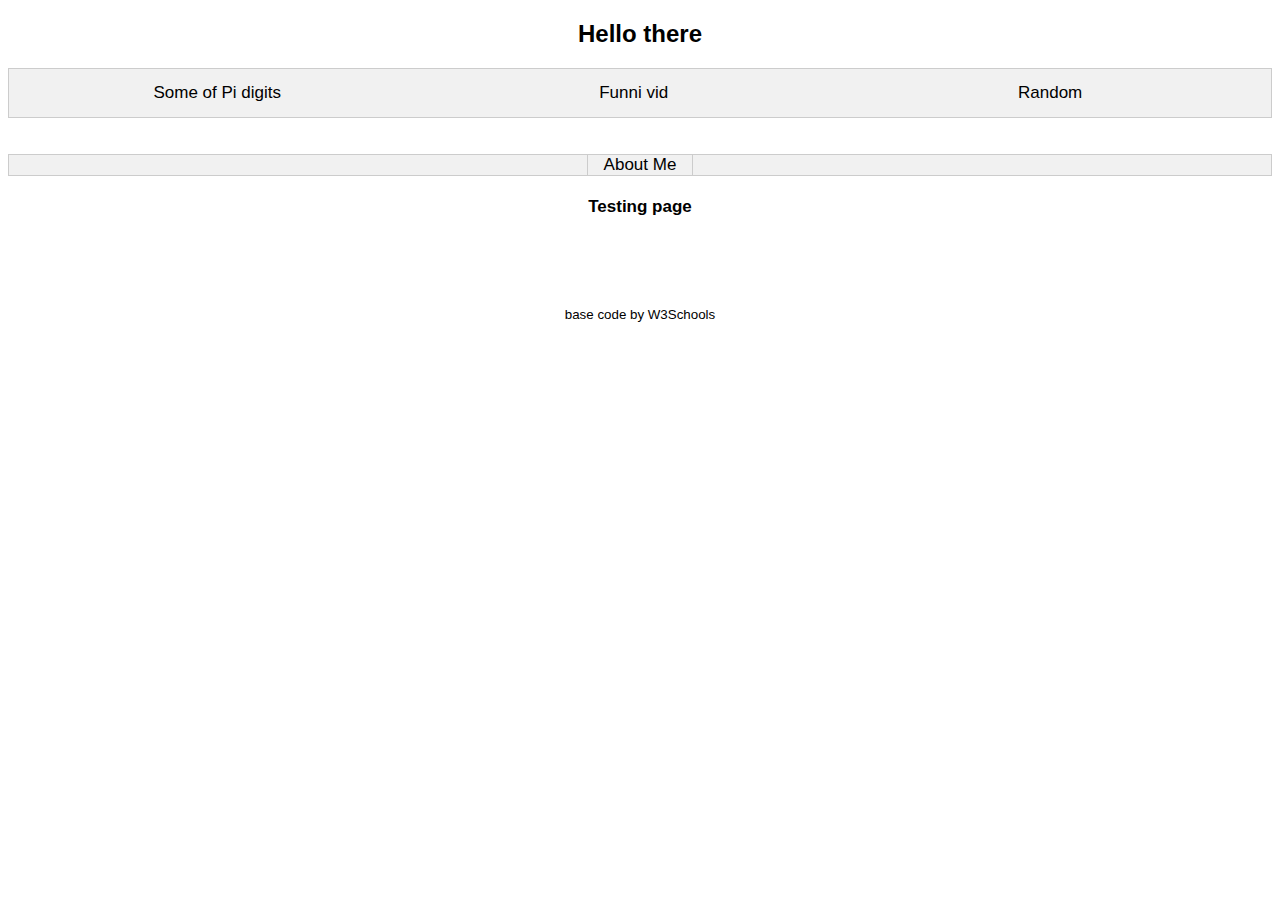
==== commit 94c177c4: "Changing random images" ====
--- a/index.html
+++ b/index.html
@@ -7,11 +7,12 @@
     <head>
         <meta charset="utf-8">
         <meta http-equiv="X-UA-Compatible" content="IE=edge">
-        <title>Web statis</title>
+        <title>Proweex's page</title>
         <meta name="description" content="">
         <meta name="viewport" content="width=device-width, initial-scale=1">
 
-        <style>
+        <!-- <style>
+
             body {
                 font-family: Arial;
             }
@@ -75,70 +76,86 @@
                 text-decoration:none; 
                 cursor:pointer;  
             }
-        </style>
+
+            .ctr{
+                height: 33%;
+            }
+        </style> -->
+        <link rel="stylesheet" href="style.css">
     </head>
     <body>
+        <div class="ctr"></div>
+        <div class="ctr">
+            <h2 class="tengah">Hello there</h2>
             
-        <h2 class="tengah">Hi</h2>
+            <div class="tab">
+                <button class="tablinks" onclick="openCity(event, 'pi')">Some of Pi digits</button>
+                <button class="tablinks" onclick="openCity(event, 'vid')">Funni vid</button>
+                <button class="tablinks" onclick="openCity(event, 'Random')">Random</button>
+            </div>
+
+            <div id="pi" class="tabcontent tengah">
+                <h3>Pi</h3>
+                <p>
+                3.141592653589793238462643383279502884197169399375105820974944592307816406286 208998628034825342117067982148086513282306647093844609550582231725359408128481 117450284102701938521105559644622948954930381964428810975665933446128475648233 786783165271201909145648566923460348610454326648213393607260249141273724587006 606315588174881520920962829254091715364367892590360011330530548820466521384146 951941511609433057270365759591953092186117381932611793105118548074462379962749 567351885752724891227938183011949129833673362440656643086021394946395224737190 702179860943702770539217176293176752384674818467669405132000568127145263560827 785771342757789609173637178721468440901224953430146549585371050792279689258923 542019956112129021960864034418159813629774771309960518707211349999998372978049 951059731732816096318595024459455346908302642522308253344685035261931188171010 003137838752886587533208381420617177669147303598253490428755468731159562863882 353787593751957781857780532171226806613001927876611195909216420198938095257201 065485863278865936153381827968230301952035301852968995773622599413891249721775 283479131515574857242454150695950829533116861727855889075098381754637464939319 255060400927701671139009848824012858361603563707660104710181942955596198946767 837449448255379774726847104047534646208046684259069491293313677028989152104752 162056966024058038150193511253382430035587640247496473263914199272604269922796 782354781636009341721641219924586315030286182974555706749838505494588586926995 690927210797509302955321165344987202755960236480665499119881834797753566369807 426542527862551818417574672890977772793800081647060016145249192173217214772350 141441973568548161361157352552133475741849468438523323907394143334547762416862 518983569485562099219222184272550254256887671790494601653466804988627232791786 085784383827967976681454100953883786360950680064225125205117392984896084128488 626945604241965285022210661186306744278622039194945047123713786960956364371917 287467764657573962413890865832645995813390478027590099465764078951269468398352 595709825822620522489407726719478268482601476990902640136394437455305068203496 252451749399651431429809190659250937221696461515709858387410597885959772975498 930161753928468138268683868942774155991855925245953959431049972524680845987273 644695848653836736222626099124608051243884390451244136549762780797715691435997 700129616089441694868555848406353422072225828488648158456028506016842739452267 467678895252138522549954666727823986456596116354886230577456498035593634568174 324112515076069479451096596094025228879710893145669136867228748940560101503308 617928680920874760917824938589009714909675985261365549781893129784821682998948 722658804857564014270477555132379641451523746234364542858444795265867821051141 354735739523113427166102135969536231442952484937187110145765403590279934403742 007310578539062198387447808478489683321445713868751943506430218453191048481005 370614680674919278191197939952061419663428754440643745123718192179998391015919 561814675142691239748940907186494231961567945208095146550225231603881930142093 762137855956638937787083039069792077346722182562599661501421503068038447734549 202605414665925201497442850732518666002132434088190710486331734649651453905796 268561005508106658796998163574736384052571459102897064140110971206280439039759 515677157700420337869936007230558763176359421873125147120532928191826186125867 321579198414848829164470609575270695722091756711672291098169091528017350671274 858322287183520935396572512108357915136988209144421006751033467110314126711136 990865851639831501970165151168517143765761835155650884909989859982387345528331 635507647918535893226185489632132933089857064204675259070915481416549859461637 180270981994309924488957571282890592323326097299712084433573265489382391193259 746366730583604142813883032038249037589852437441702913276561809377344403070746 921120191302033038019762110110044929321516084244485963766983895228684783123552 658213144957685726243344189303968642624341077322697802807318915441101044682325 271620105265227211166039666557309254711055785376346682065310989652691862056476 931257058635662018558100729360659876486117910453348850346113657686753249441668 039626579787718556084552965412665408530614344431858676975145661406800700237877 659134401712749470420562230538994561314071127000407854733269939081454664645880 797270826683063432858785698305235808933065757406795457163775254202114955761581 400250126228594130216471550979259230990796547376125517656751357517829666454779 174501129961489030463994713296210734043751895735961458901938971311179042978285 647503203198691514028708085990480109412147221317947647772622414254854540332157 185306142288137585043063321751829798662237172159160771669254748738986654949450 114654062843366393790039769265672146385306736096571209180763832716641627488880 078692560290228472104031721186082041900042296617119637792133757511495950156604 963186294726547364252308177036751590673502350728354056704038674351362222477158 915049530984448933309634087807693259939780541934144737744184263129860809988868 741326047215695162396586457302163159819319516735381297416772947867242292465436 680098067692823828068996400482435403701416314965897940924323789690706977942236 250822168895738379862300159377647165122893578601588161755782973523344604281512 627203734314653197777416031990665541876397929334419521541341899485444734567383 162499341913181480927777103863877343177207545654532207770921201905166096280490 926360197598828161332316663652861932668633606273567630354477628035045077723554 710585954870279081435624014517180624643626794561275318134078330336254232783944 975382437205835311477119926063813346776879695970309833913077109870408591337464 144282277263465947047458784778720192771528073176790770715721344473060570073349 243693113835049316312840425121925651798069411352801314701304781643788518529092 854520116583934196562134914341595625865865570552690496520985803385072242648293 972858478316305777756068887644624824685792603953527734803048029005876075825104 747091643961362676044925627420420832085661190625454337213153595845068772460290 161876679524061634252257719542916299193064553779914037340432875262888963995879 475729174642635745525407909145135711136941091193932519107602082520261879853188 770584297259167781314969900901921169717372784768472686084900337702424291651300 500516832336435038951702989392233451722013812806965011784408745196012122859937 162313017114448464090389064495444006198690754851602632750529834918740786680881 833851022833450850486082503930213321971551843063545500766828294930413776552793 975175461395398468339363830474611996653858153842056853386218672523340283087112 328278921250771262946322956398989893582116745627010218356462201349671518819097 303811980049734072396103685406643193950979019069963955245300545058068550195673 022921913933918568034490398205955100226353536192041994745538593810234395544959 778377902374216172711172364343543947822181852862408514006660443325888569867054 315470696574745855033232334210730154594051655379068662733379958511562578432298 827372319898757141595781119635833005940873068121602876496286744604774649159950 549737425626901049037781986835938146574126804925648798556145372347867330390468 838343634655379498641927056387293174872332083760112302991136793862708943879936 201629515413371424892830722012690147546684765357616477379467520049075715552781 965362132392640616013635815590742202020318727760527721900556148425551879253034 351398442532234157623361064250639049750086562710953591946589751413103482276930 624743536325691607815478181152843667957061108615331504452127473924544945423682 886061340841486377670096120715124914043027253860764823634143346235189757664521 641376796903149501910857598442391986291642193994907236234646844117394032659184 044378051333894525742399508296591228508555821572503107125701266830240292952522 011872676756220415420516184163484756516999811614101002996078386909291603028840 026910414079288621507842451670908700069928212066041837180653556725253256753286 129104248776182582976515795984703562226293486003415872298053498965022629174878 820273420922224533985626476691490556284250391275771028402799806636582548892648 802545661017296702664076559042909945681506526530537182941270336931378517860904 070866711496558343434769338578171138645587367812301458768712660348913909562009 939361031029161615288138437909904231747336394804575931493140529763475748119356 709110137751721008031559024853090669203767192203322909433467685142214477379393 751703443661991040337511173547191855046449026365512816228824462575916333039107 225383742182140883508657391771509682887478265699599574490661758344137522397096 834080053559849175417381883999446974867626551658276584835884531427756879002909 517028352971634456212964043523117600665101241200659755851276178583829204197484 423608007193045761893234922927965019875187212726750798125547095890455635792122 103334669749923563025494780249011419521238281530911407907386025152274299581807 247162591668545133312394804947079119153267343028244186041426363954800044800267 049624820179289647669758318327131425170296923488962766844032326092752496035799 646925650493681836090032380929345958897069536534940603402166544375589004563288 225054525564056448246515187547119621844396582533754388569094113031509526179378 002974120766514793942590298969594699556576121865619673378623625612521632086286 922210327488921865436480229678070576561514463204692790682120738837781423356282 360896320806822246801224826117718589638140918390367367222088832151375560037279 839400415297002878307667094447456013455641725437090697939612257142989467154357 846878861444581231459357198492252847160504922124247014121478057345510500801908 699603302763478708108175450119307141223390866393833952942578690507643100638351 983438934159613185434754649556978103829309716465143840700707360411237359984345 225161050702705623526601276484830840761183013052793205427462865403603674532865 105706587488225698157936789766974220575059683440869735020141020672358502007245 225632651341055924019027421624843914035998953539459094407046912091409387001264 560016237428802109276457931065792295524988727584610126483699989225695968815920 560010165525637567856672279661988578279484885583439751874454551296563443480396 642055798293680435220277098429423253302257634180703947699415979159453006975214 829336655566156787364005366656416547321704390352132954352916941459904160875320 186837937023488868947915107163785290234529244077365949563051007421087142613497 459561513849871375704710178795731042296906667021449863746459528082436944578977 233004876476524133907592043401963403911473202338071509522201068256342747164602 433544005152126693249341967397704159568375355516673027390074972973635496453328 886984406119649616277344951827369558822075735517665158985519098666539354948106 887320685990754079234240230092590070173196036225475647894064754834664776041146 323390565134330684495397907090302346046147096169688688501408347040546074295869 913829668246818571031887906528703665083243197440477185567893482308943106828702 722809736248093996270607472645539925399442808113736943388729406307926159599546 262462970706259484556903471197299640908941805953439325123623550813494900436427 852713831591256898929519642728757394691427253436694153236100453730488198551706 594121735246258954873016760029886592578662856124966552353382942878542534048308 330701653722856355915253478445981831341129001999205981352205117336585640782648 494276441137639386692480311836445369858917544264739988228462184490087776977631 279572267265556259628254276531830013407092233436577916012809317940171859859993 384923549564005709955856113498025249906698423301735035804408116855265311709957 089942732870925848789443646005041089226691783525870785951298344172953519537885 534573742608590290817651557803905946408735061232261120093731080485485263572282 576820341605048466277504500312620080079980492548534694146977516493270950493463 938243222718851597405470214828971117779237612257887347718819682546298126868581 705074027255026332904497627789442362167411918626943965067151577958675648239939 176042601763387045499017614364120469218237076488783419689686118155815873606293 860381017121585527266830082383404656475880405138080163363887421637140643549556 186896411228214075330265510042410489678352858829024367090488711819090949453314 421828766181031007354770549815968077200947469613436092861484941785017180779306 810854690009445899527942439813921350558642219648349151263901280383200109773868 066287792397180146134324457264009737425700735921003154150893679300816998053652 027600727749674584002836240534603726341655425902760183484030681138185510597970 566400750942608788573579603732451414678670368809880609716425849759513806930944 940151542222194329130217391253835591503100333032511174915696917450271494331515 588540392216409722910112903552181576282328318234254832611191280092825256190205 263016391147724733148573910777587442538761174657867116941477642144111126358355 387136101102326798775641024682403226483464176636980663785768134920453022408197 278564719839630878154322116691224641591177673225326433568614618654522268126887 268445968442416107854016768142080885028005414361314623082102594173756238994207 571362751674573189189456283525704413354375857534269869947254703165661399199968 262824727064133622217892390317608542894373393561889165125042440400895271983787 386480584726895462438823437517885201439560057104811949884239060613695734231559 079670346149143447886360410318235073650277859089757827273130504889398900992391 350337325085598265586708924261242947367019390772713070686917092646254842324074 855036608013604668951184009366860954632500214585293095000090715105823626729326 453738210493872499669933942468551648326113414611068026744663733437534076429402 668297386522093570162638464852851490362932019919968828517183953669134522244470 804592396602817156551565666111359823112250628905854914509715755390024393153519 090210711945730024388017661503527086260253788179751947806101371500448991721002 220133501310601639154158957803711779277522597874289191791552241718958536168059 474123419339842021874564925644346239253195313510331147639491199507285843065836 193536932969928983791494193940608572486396883690326556436421664425760791471086 998431573374964883529276932822076294728238153740996154559879825989109371712621 828302584811238901196822142945766758071865380650648702613389282299497257453033 283896381843944770779402284359883410035838542389735424395647555684095224844554 139239410001620769363684677641301781965937997155746854194633489374843912974239 143365936041003523437770658886778113949861647874714079326385873862473288964564 359877466763847946650407411182565837887845485814896296127399841344272608606187 245545236064315371011274680977870446409475828034876975894832824123929296058294 861919667091895808983320121031843034012849511620353428014412761728583024355983 003204202451207287253558119584014918096925339507577840006746552603144616705082 768277222353419110263416315714740612385042584598841990761128725805911393568960 143166828317632356732541707342081733223046298799280490851409479036887868789493 054695570307261900950207643349335910602454508645362893545686295853131533718386 826561786227363716975774183023986006591481616404944965011732131389574706208847 480236537103115089842799275442685327797431139514357417221975979935968525228574 526379628961269157235798662057340837576687388426640599099350500081337543245463 596750484423528487470144354541957625847356421619813407346854111766883118654489 377697956651727966232671481033864391375186594673002443450054499539974237232871 249483470604406347160632583064982979551010954183623503030945309733583446283947 630477564501500850757894954893139394489921612552559770143685894358587752637962 559708167764380012543650237141278346792610199558522471722017772370041780841942 394872540680155603599839054898572354674564239058585021671903139526294455439131 663134530893906204678438778505423939052473136201294769187497519101147231528932 677253391814660730008902776896311481090220972452075916729700785058071718638105 496797310016787085069420709223290807038326345345203802786099055690013413718236 837099194951648960075504934126787643674638490206396401976668559233565463913836 318574569814719621084108096188460545603903845534372914144651347494078488442377 217515433426030669883176833100113310869042193903108014378433415137092435301367 763108491351615642269847507430329716746964066653152703532546711266752246055119 958183196376370761799191920357958200759560530234626775794393630746305690108011 494271410093913691381072581378135789400559950018354251184172136055727522103526 803735726527922417373605751127887218190844900617801388971077082293100279766593 583875890939568814856026322439372656247277603789081445883785501970284377936240 782505270487581647032458129087839523245323789602984166922548964971560698119218 658492677040395648127810217991321741630581055459880130048456299765112124153637 451500563507012781592671424134210330156616535602473380784302865525722275304999 883701534879300806260180962381516136690334111138653851091936739383522934588832 255088706450753947395204396807906708680644509698654880168287434378612645381583 428075306184548590379821799459968115441974253634439960290251001588827216474500 682070419376158454712318346007262933955054823955713725684023226821301247679452 264482091023564775272308208106351889915269288910845557112660396503439789627825 001611015323516051965590421184494990778999200732947690586857787872098290135295 661397888486050978608595701773129815531495168146717695976099421003618355913877 781769845875810446628399880600616229848616935337386578773598336161338413385368 421197893890018529569196780455448285848370117096721253533875862158231013310387 766827211572694951817958975469399264219791552338576623167627547570354699414892 904130186386119439196283887054367774322427680913236544948536676800000106526248 547305586159899914017076983854831887501429389089950685453076511680333732226517 566220752695179144225280816517166776672793035485154204023817460892328391703275 425750867655117859395002793389592057668278967764453184040418554010435134838953 120132637836928358082719378312654961745997056745071833206503455664403449045362 756001125018433560736122276594927839370647842645676338818807565612168960504161 139039063960162022153684941092605387688714837989559999112099164646441191856827 700457424343402167227644558933012778158686952506949936461017568506016714535431 581480105458860564550133203758645485840324029871709348091055621167154684847780 394475697980426318099175642280987399876697323769573701580806822904599212366168 902596273043067931653114940176473769387351409336183321614280214976339918983548 487562529875242387307755955595546519639440182184099841248982623673771467226061 633643296406335728107078875816404381485018841143188598827694490119321296827158 884133869434682859006664080631407775772570563072940049294030242049841656547973 670548558044586572022763784046682337985282710578431975354179501134727362577408 021347682604502285157979579764746702284099956160156910890384582450267926594205 550395879229818526480070683765041836562094555434613513415257006597488191634135 955671964965403218727160264859304903978748958906612725079482827693895352175362 185079629778514618843271922322381015874445052866523802253284389137527384589238 442253547265309817157844783421582232702069028723233005386216347988509469547200 479523112015043293226628272763217790884008786148022147537657810581970222630971 749507212724847947816957296142365859578209083073323356034846531873029302665964 501371837542889755797144992465403868179921389346924474198509733462679332107268 687076806263991936196504409954216762784091466985692571507431574079380532392523 947755744159184582156251819215523370960748332923492103451462643744980559610330 799414534778457469999212859999939961228161521931488876938802228108300198601654 941654261696858678837260958774567618250727599295089318052187292461086763995891 614585505839727420980909781729323930106766386824040111304024700735085782872462 713494636853181546969046696869392547251941399291465242385776255004748529547681 479546700705034799958886769501612497228204030399546327883069597624936151010243 655535223069061294938859901573466102371223547891129254769617600504797492806072 126803922691102777226102544149221576504508120677173571202718024296810620377657 883716690910941807448781404907551782038565390991047759414132154328440625030180 275716965082096427348414695726397884256008453121406593580904127113592004197598 513625479616063228873618136737324450607924411763997597461938358457491598809766 744709300654634242346063423747466608043170126005205592849369594143408146852981 505394717890045183575515412522359059068726487863575254191128887737176637486027 660634960353679470269232297186832771739323619200777452212624751869833495151019 864269887847171939664976907082521742336566272592844062043021411371992278526998 469884770232382384005565551788908766136013047709843861168705231055314916251728 373272867600724817298763756981633541507460883866364069347043720668865127568826 614973078865701568501691864748854167915459650723428773069985371390430026653078 398776385032381821553559732353068604301067576083890862704984188859513809103042 359578249514398859011318583584066747237029714978508414585308578133915627076035 639076394731145549583226694570249413983163433237897595568085683629725386791327 505554252449194358912840504522695381217913191451350099384631177401797151228378 546011603595540286440590249646693070776905548102885020808580087811577381719174 177601733073855475800605601433774329901272867725304318251975791679296996504146 070664571258883469797964293162296552016879730003564630457930884032748077181155 533090988702550520768046303460865816539487695196004408482065967379473168086415 645650530049881616490578831154345485052660069823093157776500378070466126470602 145750579327096204782561524714591896522360839664562410519551052235723973951288 181640597859142791481654263289200428160913693777372229998332708208296995573772 737566761552711392258805520189887620114168005468736558063347160373429170390798 639652296131280178267971728982293607028806908776866059325274637840539769184808 204102194471971386925608416245112398062011318454124478205011079876071715568315 407886543904121087303240201068534194723047666672174986986854707678120512473679 247919315085644477537985379973223445612278584329684664751333657369238720146472 367942787004250325558992688434959287612400755875694641370562514001179713316620 715371543600687647731867558714878398908107429530941060596944315847753970094398 839491443235366853920994687964506653398573888786614762944341401049888993160051 207678103588611660202961193639682134960750111649832785635316145168457695687109 002999769841263266502347716728657378579085746646077228341540311441529418804782 543876177079043000156698677679576090996693607559496515273634981189641304331166 277471233881740603731743970540670310967676574869535878967003192586625941051053 358438465602339179674926784476370847497833365557900738419147319886271352595462 518160434225372996286326749682405806029642114638643686422472488728343417044157 348248183330164056695966886676956349141632842641497453334999948000266998758881 593507357815195889900539512085351035726137364034367534714104836017546488300407 846416745216737190483109676711344349481926268111073994825060739495073503169019 731852119552635632584339099822498624067031076831844660729124874754031617969941 139738776589986855417031884778867592902607004321266617919223520938227878880988 633599116081923535557046463491132085918979613279131975649097600013996234445535 014346426860464495862476909434704829329414041114654092398834443515913320107739 441118407410768498106634724104823935827401944935665161088463125678529776973468 430306146241803585293315973458303845541033701091676776374276210213701354854450 926307190114731848574923318167207213727935567952844392548156091372812840633303 937356242001604566455741458816605216660873874804724339121295587776390696903707 882852775389405246075849623157436917113176134783882719416860662572103685132156 647800147675231039357860689611125996028183930954870905907386135191459181951029 732787557104972901148717189718004696169777001791391961379141716270701895846921 434369676292745910994006008498356842520191559370370101104974733949387788598941 743303178534870760322198297057975119144051099423588303454635349234982688362404 332726741554030161950568065418093940998202060999414021689090070821330723089662 119775530665918814119157783627292746156185710372172471009521423696483086410259 288745799932237495519122195190342445230753513380685680735446499512720317448719 540397610730806026990625807602029273145525207807991418429063884437349968145827 337207266391767020118300464819000241308350884658415214899127610651374153943565 721139032857491876909441370209051703148777346165287984823533829726013611098451 484182380812054099612527458088109948697221612852489742555551607637167505489617 301680961380381191436114399210638005083214098760459930932485102516829446726066 613815174571255975495358023998314698220361338082849935670557552471290274539776 214049318201465800802156653606776550878380430413431059180460680083459113664083 488740800574127258670479225831912741573908091438313845642415094084913391809684 025116399193685322555733896695374902662092326131885589158083245557194845387562 878612885900410600607374650140262782402734696252821717494158233174923968353013 617865367376064216677813773995100658952887742766263684183068019080460984980946 976366733566228291513235278880615776827815958866918023894033307644191240341202 231636857786035727694154177882643523813190502808701857504704631293335375728538 660588890458311145077394293520199432197117164223500564404297989208159430716701 985746927384865383343614579463417592257389858800169801475742054299580124295810 545651083104629728293758416116253256251657249807849209989799062003593650993472 158296517413579849104711166079158743698654122234834188772292944633517865385673 196255985202607294767407261676714557364981210567771689348491766077170527718760 119990814411305864557791052568430481144026193840232247093924980293355073184589 035539713308844617410795916251171486487446861124760542867343670904667846867027 409188101424971114965781772427934707021668829561087779440504843752844337510882 826477197854000650970403302186255614733211777117441335028160884035178145254196 432030957601869464908868154528562134698835544456024955666843660292219512483091 060537720198021831010327041783866544718126039719068846237085751808003532704718 565949947612424811099928867915896904956394762460842406593094862150769031498702 067353384834955083636601784877106080980426924713241000946401437360326564518456 679245666955100150229833079849607994988249706172367449361226222961790814311414 660941234159359309585407913908720832273354957208075716517187659944985693795623 875551617575438091780528029464200447215396280746360211329425591600257073562812 638733106005891065245708024474937543184149401482119996276453106800663118382376 163966318093144467129861552759820145141027560068929750246304017351489194576360 789352855505317331416457050499644389093630843874484783961684051845273288403234 520247056851646571647713932377551729479512613239822960239454857975458651745878 771331813875295980941217422730035229650808917770506825924882232215493804837145 478164721397682096332050830564792048208592047549985732038887639160199524091893 894557676874973085695595801065952650303626615975066222508406742889826590751063 756356996821151094966974458054728869363102036782325018232370845979011154847208 761821247781326633041207621658731297081123075815982124863980721240786887811450 165582513617890307086087019897588980745664395515741536319319198107057533663373 803827215279884935039748001589051942087971130805123393322190346624991716915094 854140187106035460379464337900589095772118080446574396280618671786101715674096 766208029576657705129120990794430463289294730615951043090222143937184956063405 618934251305726829146578329334052463502892917547087256484260034962961165413823 007731332729830500160256724014185152041890701154288579920812198449315699905918 201181973350012618772803681248199587707020753240636125931343859554254778196114 293516356122349666152261473539967405158499860355295332924575238881013620234762 466905581643896786309762736550472434864307121849437348530060638764456627218666 170123812771562137974614986132874411771455244470899714452288566294244023018479 120547849857452163469644897389206240194351831008828348024924908540307786387516 591130287395878709810077271827187452901397283661484214287170553179654307650453 432460053636147261818096997693348626407743519992868632383508875668359509726557 481543194019557685043724800102041374983187225967738715495839971844490727914196 584593008394263702087563539821696205532480321226749891140267852859967340524203 109179789990571882194939132075343170798002373659098537552023891164346718558290 685371189795262623449248339249634244971465684659124891855662958932990903523923 333364743520370770101084388003290759834217018554228386161721041760301164591878 053936744747205998502358289183369292233732399948043710841965947316265482574809 948250999183300697656936715968936449334886474421350084070066088359723503953234 017958255703601693699098867113210979889707051728075585519126993067309925070407 024556850778679069476612629808225163313639952117098452809263037592242674257559 989289278370474445218936320348941552104459726188380030067761793138139916205806 270165102445886924764924689192461212531027573139084047000714356136231699237169 484813255420091453041037135453296620639210547982439212517254013231490274058589 206321758949434548906846399313757091034633271415316223280552297297953801880162 859073572955416278867649827418616421878988574107164906919185116281528548679417 363890665388576422915834250067361245384916067413734017357277995634104332688356 950781493137800736235418007061918026732855119194267609122103598746924117283749 312616339500123959924050845437569850795704622266461900010350049018303415354584 283376437811198855631877779253720116671853954183598443830520376281944076159410 682071697030228515225057312609304689842343315273213136121658280807521263154773 060442377475350595228717440266638914881717308643611138906942027908814311944879 941715404210341219084709408025402393294294549387864023051292711909751353600092 197110541209668311151632870542302847007312065803262641711616595761327235156666 253667271899853419989523688483099930275741991646384142707798870887422927705389 122717248632202889842512528721782603050099451082478357290569198855546788607946 280537122704246654319214528176074148240382783582971930101788834567416781139895 475044833931468963076339665722672704339321674542182455706252479721997866854279 897799233957905758189062252547358220523642485078340711014498047872669199018643 882293230538231855973286978092225352959101734140733488476100556401824239219269 506208318381454698392366461363989101210217709597670490830508185470419466437131 229969235889538493013635657618610606222870559942337163102127845744646398973818 856674626087948201864748767272722206267646533809980196688368099415907577685263 986514625333631245053640261056960551318381317426118442018908885319635698696279 503673842431301133175330532980201668881748134298868158557781034323175306478498 321062971842518438553442762012823457071698853051832617964117857960888815032960 229070561447622091509473903594664691623539680920139457817589108893199211226007 392814916948161527384273626429809823406320024402449589445612916704950823581248 739179964864113348032475777521970893277226234948601504665268143987705161531702 669692970492831628550421289814670619533197026950721437823047687528028735412616 639170824592517001071418085480063692325946201900227808740985977192180515853214 739265325155903541020928466592529991435379182531454529059841581763705892790690 989691116438118780943537152133226144362531449012745477269573939348154691631162 492887357471882407150399500944673195431619385548520766573882513963916357672315 100555603726339486720820780865373494244011579966750736071115935133195919712094 896471755302453136477094209463569698222667377520994516845064362382421185353488 798939567318780660610788544000550827657030558744854180577889171920788142335113 866292966717964346876007704799953788338787034871802184243734211227394025571769 081960309201824018842705704609262256417837526526335832424066125331152942345796 556950250681001831090041124537901533296615697052237921032570693705109083078947 999900499939532215362274847660361367769797856738658467093667958858378879562594 646489137665219958828693380183601193236857855855819555604215625088365020332202 451376215820461810670519533065306060650105488716724537794283133887163139559690 583208341689847606560711834713621812324622725884199028614208728495687963932546 428534307530110528571382964370999035694888528519040295604734613113826387889755 178856042499874831638280404684861893818959054203988987265069762020199554841265 000539442820393012748163815853039643992547020167275932857436666164411096256633 730540921951967514832873480895747777527834422109107311135182804603634719818565 557295714474768255285786334934285842311874944000322969069775831590385803935352 135886007960034209754739229673331064939560181223781285458431760556173386112673 478074585067606304822940965304111830667108189303110887172816751957967534718853 722930961614320400638132246584111115775835858113501856904781536893813771847281 475199835050478129771859908470762197460588742325699582889253504193795826061621 184236876851141831606831586799460165205774052942305360178031335726326705479033 840125730591233960188013782542192709476733719198728738524805742124892118347087 662966720727232565056512933312605950577772754247124164831283298207236175057467 387012820957554430596839555568686118839713552208445285264008125202766555767749 596962661260456524568408613923826576858338469849977872670655519185446869846947 849573462260629421962455708537127277652309895545019303773216664918257815467729 200521266714346320963789185232321501897612603437368406719419303774688099929687 758244104787812326625318184596045385354383911449677531286426092521153767325886 672260404252349108702695809964759580579466397341906401003636190404203311357933 654242630356145700901124480089002080147805660371015412232889146572239314507607 167064355682743774396578906797268743847307634645167756210309860409271709095128 086309029738504452718289274968921210667008164858339553773591913695015316201890 888748421079870689911480466927065094076204650277252865072890532854856143316081 269300569378541786109696920253886503457718317668688592368148847527649846882194 973972970773718718840041432312763650481453112285099002074240925585925292610302 106736815434701525234878635164397623586041919412969769040526483234700991115424 260127343802208933109668636789869497799400126016422760926082349304118064382913 834735467972539926233879158299848645927173405922562074910530853153718291168163 721939518870095778818158685046450769934394098743351443162633031724774748689791 820923948083314397084067308407958935810896656477585990556376952523265361442478 023082681183103773588708924061303133647737101162821461466167940409051861526036 009252194721889091810733587196414214447865489952858234394705007983038853886083 103571930600277119455802191194289992272235345870756624692617766317885514435021 828702668561066500353105021631820601760921798468493686316129372795187307897263 735371715025637873357977180818487845886650433582437700414771041493492743845758 710715973155943942641257027096512510811554824793940359768118811728247215825010 949609662539339538092219559191818855267806214992317276316321833989693807561685 591175299845013206712939240414459386239880938124045219148483164621014738918251 010909677386906640415897361047643650006807710565671848628149637111883219244566 394581449148616550049567698269030891118568798692947051352481609174324301538368 470729289898284602223730145265567989862776796809146979837826876431159883210904 371561129976652153963546442086919756737000573876497843768628768179249746943842 746525631632300555130417422734164645512781278457777245752038654375428282567141 288583454443513256205446424101103795546419058116862305964476958705407214198521 210673433241075676757581845699069304604752277016700568454396923404171108988899 341635058515788735343081552081177207188037910404698306957868547393765643363197 978680367187307969392423632144845035477631567025539006542311792015346497792906 624150832885839529054263768766896880503331722780018588506973623240389470047189 761934734430843744375992503417880797223585913424581314404984770173236169471976 571535319775499716278566311904691260918259124989036765417697990362375528652637 573376352696934435440047306719886890196814742876779086697968852250163694985673 021752313252926537589641517147955953878427849986645630287883196209983049451987 439636907068276265748581043911223261879405994155406327013198989570376110532360 629867480377915376751158304320849872092028092975264981256916342500052290887264 692528466610466539217148208013050229805263783642695973370705392278915351056888 393811324975707133102950443034671598944878684711643832805069250776627450012200 352620370946602341464899839025258883014867816219677519458316771876275720050543 979441245990077115205154619930509838698254284640725554092740313257163264079293 418334214709041254253352324802193227707535554679587163835875018159338717423606 155117101312352563348582036514614187004920570437201826173319471570086757853933 607862273955818579758725874410254207710547536129404746010009409544495966288148 691590389907186598056361713769222729076419775517772010427649694961105622059250 242021770426962215495872645398922769766031052498085575947163107587013320886146 326641259114863388122028444069416948826152957762532501987035987067438046982194 205638125583343642194923227593722128905642094308235254408411086454536940496927 149400331978286131818618881111840825786592875742638445005994422956858646048103 301538891149948693543603022181094346676400002236255057363129462629609619876056 425996394613869233083719626595473923462413459779574852464783798079569319865081 597767535055391899115133525229873611277918274854200868953965835942196333150286 956119201229888988700607999279541118826902307891310760361763477948943203210277 335941690865007193280401716384064498787175375678118532132840821657110754952829 497493621460821558320568723218557406516109627487437509809223021160998263303391 546949464449100451528092508974507489676032409076898365294065792019831526541065 813682379198409064571246894847020935776119313998024681340520039478194986620262 400890215016616381353838151503773502296607462795291038406868556907015751662419 298724448271942933100485482445458071889763300323252582158128032746796200281476 243182862217105435289834820827345168018613171959332471107466222850871066611770 346535283957762599774467218571581612641114327179434788599089280848669491413909 771673690027775850268664654056595039486784111079011610400857274456293842549416 759460548711723594642910585090995021495879311219613590831588262068233215615308 683373083817327932819698387508708348388046388478441884003184712697454370937329 836240287519792080232187874488287284372737801782700805878241074935751488997891 173974612932035108143270325140903048746226294234432757126008664250833318768865 075642927160552528954492153765175149219636718104943531785838345386525565664065 725136357506435323650893679043170259787817719031486796384082881020946149007971 513771709906195496964007086766710233004867263147551053723175711432231741141168 062286420638890621019235522354671166213749969326932173704310598722503945657492 461697826097025335947502091383667377289443869640002811034402608471289900074680 776484408871134135250336787731679770937277868216611786534423173226463784769787 514433209534000165069213054647689098505020301504488083426184520873053097318949 291642532293361243151430657826407028389840984160295030924189712097160164926561 341343342229882790992178604267981245728534580133826099587717811310216734025656 274400729683406619848067661580502169183372368039902793160642043681207990031626 444914619021945822969099212278855394878353830564686488165556229431567312827439 082645061162894280350166133669782405177015521962652272545585073864058529983037 918035043287670380925216790757120406123759632768567484507915114731344000183257 034492090971243580944790046249431345502890068064870429353403743603262582053579 011839564908935434510134296961754524957396062149028872893279252069653538639644 322538832752249960598697475988232991626354597332444516375533437749292899058117 578635555562693742691094711700216541171821975051983178713710605106379555858890 556885288798908475091576463907469361988150781468526213325247383765119299015610 918977792200870579339646382749068069876916819749236562422608715417610043060890 437797667851966189140414492527048088197149880154205778700652159400928977760133 075684796699295543365613984773806039436889588764605498387147896848280538470173 087111776115966350503997934386933911978988710915654170913308260764740630571141 109883938809548143782847452883836807941888434266622207043872288741394780101772 139228191199236540551639589347426395382482960903690028835932774585506080131798 840716244656399794827578365019551422155133928197822698427863839167971509126241 054872570092407004548848569295044811073808799654748156891393538094347455697212 891982717702076661360248958146811913361412125878389557735719498631721084439890 142394849665925173138817160266326193106536653504147307080441493916936326237376 777709585031325599009576273195730864804246770121232702053374266705314244820816 813030639737873664248367253983748769098060218278578621651273856351329014890350 988327061725893257536399397905572917516009761545904477169226580631511102803843 601737474215247608515209901615858231257159073342173657626714239047827958728150 509563309280266845893764964977023297364131906098274063353108979246424213458374 090116939196425045912881340349881063540088759682005440836438651661788055760895 689672753153808194207733259791727843762566118431989102500749182908647514979400 316070384554946538594602745244746681231468794344161099333890899263841184742525 704457251745932573898956518571657596148126602031079762825416559050604247911401 695790033835657486925280074302562341949828646791447632277400552946090394017753 633565547193100017543004750471914489984104001586794617924161001645471655133707 407395026044276953855383439755054887109978520540117516974758134492607943368954 378322117245068734423198987884412854206474280973562580706698310697993526069339 213568588139121480735472846322778490808700246777630360555123238665629517885371 967303463470122293958160679250915321748903084088651606111901149844341235012464 692802880599613428351188471544977127847336176628506216977871774382436256571177 945006447771837022199910669502165675764404499794076503799995484500271066598781 360380231412683690578319046079276529727769404361302305178708054651154246939526 512710105292707030667302444712597393995051462840476743136373997825918454117641 332790646063658415292701903027601733947486696034869497654175242930604072700505 903950314852292139257559484507886797792525393176515641619716844352436979444735 596426063339105512682606159572621703669850647328126672452198906054988028078288 142979633669674412480598219214633956574572210229867759974673812606936706913408 155941201611596019023775352555630060624798326124988128819293734347686268921923 977783391073310658825681377717232831532908252509273304785072497713944833389255 208117560845296659055394096556854170600117985729381399825831929367910039184409 928657560599359891000296986446097471471847010153128376263114677420914557404181 590880006494323785583930853082830547607679952435739163122188605754967383224319 565065546085288120190236364471270374863442172725787950342848631294491631847534 753143504139209610879605773098720135248407505763719925365047090858251393686346 386336804289176710760211115982887553994012007601394703366179371539630613986365 549221374159790511908358829009765664730073387931467891318146510931676157582135 142486044229244530411316065270097433008849903467540551864067734260358340960860 553374736276093565885310976099423834738222208729246449768456057956251676557408 841032173134562773585605235823638953203853402484227337163912397321599544082842 166663602329654569470357718487344203422770665383738750616921276801576618109542 009770836360436111059240911788954033802142652394892968643980892611463541457153 519434285072135345301831587562827573389826889852355779929572764522939156747756 667605108788764845349363606827805056462281359888587925994094644604170520447004 631513797543173718775603981596264750141090665886616218003826698996196558058720 863972117699521946678985701179833244060181157565807428418291061519391763005919 431443460515404771057005433900018245311773371895585760360718286050635647997900 413976180895536366960316219311325022385179167205518065926351803625121457592623 836934822266589557699466049193811248660909979812857182349400661555219611220720 309227764620099931524427358948871057662389469388944649509396033045434084210246 240104872332875008174917987554387938738143989423801176270083719605309438394006 375611645856094312951759771393539607432279248922126704580818331376416581826956 210587289244774003594700926866265965142205063007859200248829186083974373235384 908396432614700053242354064704208949921025040472678105908364400746638002087012 666420945718170294675227854007450855237772089058168391844659282941701828823301 497155423523591177481862859296760504820386434310877956289292540563894662194826 871104282816389397571175778691543016505860296521745958198887868040811032843273 986719862130620555985526603640504628215230615459447448990883908199973874745296 981077620148713400012253552224669540931521311533791579802697955571050850747387 475075806876537644578252443263804614304288923593485296105826938210349800040524 840708440356116781717051281337880570564345061611933042444079826037795119854869 455915205196009304127100727784930155503889536033826192934379708187432094991415 959339636811062755729527800425486306005452383915106899891357882001941178653568 214911852820785213012551851849371150342215954224451190020739353962740020811046 553020793286725474054365271759589350071633607632161472581540764205302004534018 357233829266191530835409512022632916505442612361919705161383935732669376015691 442994494374485680977569630312958871916112929468188493633864739274760122696415 884890096571708616059814720446742866420876533479985822209061980217321161423041 947775499073873856794118982466091309169177227420723336763503267834058630193019 324299639720444517928812285447821195353089891012534297552472763573022628138209 180743974867145359077863353016082155991131414420509144729353502223081719366350 934686585865631485557586244781862010871188976065296989926932817870557643514338 206014107732926106343152533718224338526352021773544071528189813769875515757454 693972715048846979361950047772097056179391382898984532742622728864710888327017 372325881824465843624958059256033810521560620615571329915608489206434030339526 226345145428367869828807425142256745180618414956468611163540497189768215422772 247947403357152743681940989205011365340012384671429655186734415374161504256325 671343024765512521921803578016924032669954174608759240920700466934039651017813 485783569444076047023254075555776472845075182689041829396611331016013111907739 863246277821902365066037404160672496249013743321724645409741299557052914243820 807609836482346597388669134991978401310801558134397919485283043673901248208244 481412809544377389832005986490915950532285791457688496257866588599917986752055 455809900455646117875524937012455321717019428288461740273664997847550829422802 023290122163010230977215156944642790980219082668986883426307160920791408519769 523555348865774342527753119724743087304361951139611908003025587838764420608504 473063129927788894272918972716989057592524467966018970748296094919064876469370 275077386643239191904225429023531892337729316673608699622803255718530891928440 380507103006477684786324319100022392978525537237556621364474009676053943983823 576460699246526008909062410590421545392790441152958034533450025624410100635953 003959886446616959562635187806068851372346270799732723313469397145628554261546 765063246567662027924520858134771760852169134094652030767339184114750414016892 412131982688156866456148538028753933116023229255561894104299533564009578649534 093511526645402441877594931693056044868642086275720117231952640502309977456764 783848897346431721598062678767183800524769688408498918508614900343240347674268 624595239589035858213500645099817824463608731775437885967767291952611121385919 472545140030118050343787527766440276261894101757687268042817662386068047788524 288743025914524707395054652513533945959878961977891104189029294381856720507096 460626354173294464957661265195349570186001541262396228641389779673332907056737 696215649818450684226369036784955597002607986799626101903933126376855696876702 929537116252800554310078640872893922571451248113577862766490242516199027747109 033593330930494838059785662884478744146984149906712376478958226329490467981208 998485716357108783119184863025450162092980582920833481363840542172005612198935 366937133673339246441612522319694347120641737549121635700857369439730597970971 972666664226743111776217640306868131035189911227133972403688700099686292254646 500638528862039380050477827691283560337254825579391298525150682996910775425764 748832534141213280062671709400909822352965795799780301828242849022147074811112 401860761341515038756983091865278065889668236252393784527263453042041880250844 236319038331838455052236799235775292910692504326144695010986108889991465855188 187358252816430252093928525807796973762084563748211443398816271003170315133440 230952635192958868069082135585368016100021374085115448491268584126869589917414 913382057849280069825519574020181810564129725083607035685105533178784082900004 155251186577945396331753853209214972052660783126028196116485809868458752512999 740409279768317663991465538610893758795221497173172813151793290443112181587102 351874075722210012376872194474720934931232410706508061856237252673254073332487 575448296757345001932190219911996079798937338367324257610393898534927877747398 050808001554476406105352220232540944356771879456543040673589649101761077594836 454082348613025471847648518957583667439979150851285802060782055446299172320202 822291488695939972997429747115537185892423849385585859540743810488262464878805 330427146301194158989632879267832732245610385219701113046658710050008328517731 177648973523092666123458887310288351562644602367199664455472760831011878838915 114934093934475007302585581475619088139875235781233134227986650352272536717123 075686104500454897036007956982762639234410714658489578024140815840522953693749 971066559489445924628661996355635065262340533943914211127181069105229002465742 360413009369188925586578466846121567955425660541600507127664176605687427420032 957716064344860620123982169827172319782681662824993871499544913730205184366907 672357740005393266262276032365975171892590180110429038427418550789488743883270 306328327996300720069801224436511639408692222074532024462412115580435454206421 512158505689615735641431306888344318528085397592773443365538418834030351782294 625370201578215737326552318576355409895403323638231921989217117744946940367829 618592080340386757583411151882417743914507736638407188048935825686854201164503 135763335550944031923672034865101056104987272647213198654343545040913185951314 518127643731043897250700498198705217627249406521461995923214231443977654670835 171474936798618655279171582408065106379950018429593879915835017158075988378496 225739851212981032637937621832245659423668537679911314010804313973233544909082 491049914332584329882103398469814171575601082970658306521134707680368069532297 199059990445120908727577622535104090239288877942463048328031913271049547859918 019696783532146444118926063152661816744319355081708187547705080265402529410921 826485821385752668815558411319856002213515888721036569608751506318753300294211 868222189377554602722729129050429225978771066787384000061677215463844129237119 352182849982435092089180168557279815642185819119749098573057033266764646072875 743056537260276898237325974508447964954564803077159815395582777913937360171742 299602735310276871944944491793978514463159731443535185049141394155732938204854 212350817391254974981930871439661513294204591938010623142177419918406018034794 988769105155790555480695387854006645337598186284641990522045280330626369562649 091082762711590385699505124652999606285544383833032763859980079292284665950355 121124528408751622906026201185777531374794936205549640107300134885315073548735 390560290893352640071327473262196031177343394367338575912450814933573691166454 128178817145402305475066713651825828489809951213919399563324133655677709800308 191027204099714868741813466700609405102146269028044915964654533010775469541308 871416531254481306119240782118869005602778182423502269618934435254763357353648 561936325441775661398170393063287216690572225974520919291726219984440964615826 945638023950283712168644656178523556516412771282691868861557271620147493405227 694659571219831494338162211400693630743044417328478610177774383797703723179525 543410722344551255558999864618387676490397246116795901810003509892864120419516 355110876320426761297982652942588295114127584126273279079880755975185157684126 474220947972184330935297266521001566251455299474512763155091763673025946213293 019040283795424632325855030109670692272022707486341900543830265068121414213505 715417505750863990767394633514620908288893493837643939925690060406731142209331 219593620298297235116325938677224147791162957278075239505625158160313335938231 150051862689053065836812998810866326327198061127154885879809348791291370749823 057592909186293919501472119758606727009254771802575033773079939713453953264619 526999659638565491759045833358579910201271320458390320085387888163363768518208 372788513117522776960978796214237216254521459128183179821604411131167140691482 717098101545778193920231156387195080502467972579249760577262591332855972637121 120190572077140914864507409492671803581515757151405039761096384675556929897038 354731410022380258346876735012977541327953206097115450648421218593649099791776 687477448188287063231551586503289816422828823274686610659273219790716238464215 348985247621678905026099804526648392954235728734397768049577409144953839157556 548545905897649519851380100795801078375994577529919670054760225255203445398871 253878017196071816407812484784725791240782454436168234523957068951427226975043 187363326301110305342333582160933319121880660826834142891041517324721605335584 999322454873077882290525232423486153152097693846104258284971496347534183756200 301491570327968530186863157248840152663983568956363465743532178349319982554211 730846774529708583950761645822963032442432823773745051702856069806788952176819 815671078163340526675953942492628075696832610749532339053622309080708145591983 735537774874202903901814293731152933464446815121294509759653430628421531944572 711861490001765055817709530246887526325011970520947615941676872778447200019278 913725184162285778379228443908430118112149636642465903363419454065718354477191 244662125939265662030688852005559912123536371822692253178145879259375044144893 398160865790087616502463519704582889548179375668104647461410514249887025213993 687050937230544773411264135489280684105910771667782123833281026218558775131272 117934444820144042574508306394473836379390628300897330624138061458941422769474 793166571762318247216835067807648757342049155762821758397297513447899069658953 254894033561561316740327647246921250575911625152965456854463349811431767025729 566184477548746937846423373723898192066204851189437886822480727935202250179654 534375727416391079197295295081294292220534771730418447791567399173841831171036 252439571615271466900581470000263301045264354786590329073320546833887207873544 476264792529769017091200787418373673508771337697768349634425241994995138831507 487753743384945825976556099655595431804092017849718468549737069621208852437701 385375768141663272241263442398215294164537800049250726276515078908507126599703 670872669276430837722968598516912230503746274431085293430527307886528397733524 601746352770320593817912539691562106363762588293757137384075440646896478310070 458061344673127159119460843593582598778283526653115106504162329532904777217408 355934972375855213804830509000964667608830154061282430874064559443185341375522 016630581211103345312074508682433943215904359443031243122747138584203039010607 094031523555617276799416002039397509989762933532585557562480899669182986422267 750236019325797472674257821111973470940235745722227121252685238429587427350156 366009318804549333898974157149054418255973808087156528143010267046028431681923 039253529779576586241439270154974087927313105163611913757700892956482332364829 826302460797587576774537716010249080462430185652416175665560016085912153455626 760219268998285537787258314514408265458348440947846317877737479465358016996077 940556870119232860804113090462935087182712593466871276669487389982459852778649 956916546402945893506496433580982476596516514209098675520380830920323048734270 346828875160407154665383461961122301375945157925269674364253192739003603860823 645076269882749761872357547676288995075211480485252795084503395857083813047693 788132112367428131948795022806632017002246033198967197064916374117585485187848 401205484467258885140156272501982171906696081262778548596481836962141072171421 498636191877475450965030895709947093433785698167446582826791194061195603784539 785583924076127634410576675102430755981455278616781594965706255975507430652108 530159790807334373607943286675789053348366955548680391343372015649883422089339 997164147974693869690548008919306713805717150585730714881564992071408675825960 287605645978242377024246980532805663278704192676846711626687946348695046450742 021937394525926266861355294062478136120620263649819999949840514386828525895634 226432870766329930489172340072547176418868535137233266787792173834754148002280 339299735793615241275582956927683723123479898944627433045456679006203242051639 628258844308543830720149567210646053323853720314324211260742448584509458049408 182092763914000854042202355626021856434899414543995041098059181794888262805206 644108631900168856815516922948620301073889718100770929059048074909242714101893 354281842999598816966099383696164438152887721408526808875748829325873580990567 075581701794916190611400190855374488272620093668560447559655747648567400817738 170330738030547697360978654385938218722058390234444350886749986650604064587434 600533182743629617786251808189314436325120510709469081358644051922951293245007 883339878842933934243512634336520438581291283434529730865290978330067126179813 031679438553572629699874035957045845223085639009891317947594875212639707837594 486113945196028675121056163897600888009274611586080020780334159145179707303683 519697776607637378533301202412011204698860920933908536577322239241244905153278 095095586645947763448226998607481329730263097502881210351772312446509534965369 309001863776409409434983731325132186208021480992268550294845466181471555744470 966953017769043427203189277060471778452793916047228153437980353967986142437095 668322149146543801459382927739339603275404800955223181666738035718393275707714 204672383862461780397629237713120958078936384144792980258806552212926209362393 063731349664018661951081158347117331202580586672763999276357907806381881306915 636627412543125958993611964762610140556350339952314032311381965623632719896183 725484533370206256346422395276694356837676136871196292181875457608161705303159 072882870071231366630872275491866139577373054606599743781098764980241401124214 277366808275139095931340415582626678951084677611866595766016599817808941498575 497628438785610026379654317831363402513581416115190209649913354873313111502270 068193013592959597164019719605362503355847998096348871803911161281359596856547 886832585643789617315976200241962155289629790481982219946226948713746244472909 345647002853769495885959160678928249105441251599630078136836749020937491573289 627002865682934443134234735123929825916673950342599586897069726733258273590312 128874666045146148785034614282776599160809039865257571726308183349444182019353 338507129234577437557934406217871133006310600332405399169368260374617663856575 887758020122936635327026710068126182517291460820254189288593524449107013820621 155382779356529691457650204864328286555793470720963480737269214118689546732276 775133569019015372366903686538916129168888787640752549349424973342718117889275 993159671935475898809792452526236365903632007085444078454479734829180208204492 667063442043755532505052752283377888704080403353192340768563010934777212563908 864041310107381785333831603813528082811904083256440184205374679299262203769871 801806112262449090924264198582086175117711378905160914038157500336642415609521 632819712233502316742260056794128140621721964184270578432895980288233505982820 819666624903585778994033315227481777695284368163008853176969478369058067106482 808359804669884109813515865490693331952239436328792399053481098783027450017206 543369906611778455436468772363184446476806914282800455107468664539280539940910 875493916609573161971503316696830992946634914279878084225722069714887558063748 030886299511847318712477729191007022758889348693945628951580296537215040960310 776128983126358996489341024703603664505868728758905140684123812424738638542790 828273382797332688550493587430316027474906312957234974261122151741715313361862 241091386950068883589896234927631731647834007746088665559873338211382992877691 149549218419208777160606847287467368188616750722101726110383067178785669481294 878504894306308616994879870316051588410828235127415353851336589533294862949449 506186851477910580469603906937266267038651290520113781085861618888694795760741 358553458515176805197333443349523012039577073962377131603024288720053732099825 300897761897312981788194467173116064723147624845755192873278282512718244680782 421521646956781929409823892628494376024885227900362021938669648221562809360537 317804086372726842669642192994681921490870170753336109479138180406328738759384 826953558307739576144799727000347288018278528138950321798634521611106660883931 405322694490545552786789441757920244002145078019209980446138254780585804844241 640477503153605490659143007815837243012313751156228401583864427089071828481675 752712384678245953433444962201009607105137060846180118754312072549133499424761 711563332140893460915656155060031738421870157022610310191660388706466143889773 631878094071152752817468957640158104701696524755774089164456867771715850058326 994340167720215676772406812836656526412298243946513319735919970940327593850266 955747023181320324371642058614103360652453693916005064495306016126782264894243 739716671766123104897503188573216555498834212180284691252908610148552781527762 562375045637576949773433684601560772703550962904939248708840628106794362241870 474700836884267102255830240359984164595112248527263363264511401739524808619463 584078375355688562231711552094722306543709260679735100056554938122457548372854 571179739361575616764169289580525729752233855861138832217110736226581621884244 317885748879810902665379342666421699091405653643224930133486798815488662866505 234699723557473842483059042367714327879231642240387776433019260019228477831383 763253612102533693581262408686669973827597736568222790721583247888864236934639 616436330873013981421143030600873066616480367898409133592629340230432497492688 783164360268101130957071614191283068657732353263965367739031766136131596555358 499939860056515592193675997771793301974468814837110320650369319289452140265091 546518430993655349333718342529843367991593941746622390038952767381333061774762 957494386871697845376721949350659087571191772087547710718993796089477451265475 750187119487073873678589020061737332107569330221632062843206567119209695058576 117396163232621770894542621460985841023781321581772760222273813349541048100307 327510779994899197796388353073444345753297591426376840544226478421606312276964 696715647399904371590332390656072664411643860540483884716191210900870101913072 607104411414324197679682854788552477947648180295973604943970047959604029274629 920357209976195014034831538094771460105633344699882082212058728151072918297121 191787642488035467231691654185225672923442918712816323259696541354858957713320 833991128877591722611527337901034136208561457799239877832508355073019981845902 595835598926055329967377049172245493532968330000223018151722657578752405883224 908582128008974790932610076257877042865600699617621217684547899644070506624171 021332748679623743022915535820078014116534806564748823061500339206898379476625 503654982280532966286211793062843017049240230198571997894883689718304380518217 441914766042975243725168343541121703863137941142209529588579806015293875275379 903093887168357209576071522190027937929278630363726876582268124199338480816602 160372215471014300737753779269906958712128928801905203160128586182549441335382 078488346531163265040764242839087012101519423196165226842200371123046430067344 206474771802135307012409886035339915266792387110170622186588357378121093517977 560442563469499978725112544085452227481091487430725986960204027594117894258128 188215995235965897918114407765335432175759525553615812800116384672031934650729 680799079396371496177431211940202129757312516525376801735910155733815377200195 244454362007184847566341540744232862106099761324348754884743453966598133871746 609302053507027195298394327142537115576660002578442303107342955153394506048622 276496668762407932435319299263925373107689213535257232108088981933916866827894 828117047262450194840970097576092098372409007471797334078814182519584259809624 174761013825264395513525931188504563626418830033853965243599741693132289471987 830842760040136807470390409723847394583489618653979059411859931035616843686921 948538205578039577388136067954990008512325944252972448666676683464140218991594 456530942344065066785194841776677947047204195882204329538032631053749488312218 039127967844610013972675389219511911783658766252808369005324900459741094706877 291232821430463533728351995364827432583311914445901780960778288358373011185754 365995898272453192531058811502630754257149394302445393187017992360816661130542 625399583389794297160207033876781503301028012009599725222228080142357109476035 192554443492998676781789104555906301595380976187592035893734197896235893112598 390259831026719330418921510968915622506965911982832345550305908173073519550372 166587028805399213857603703537710517802128012956684198414036287272562321442875 430221090947272107347413497551419073704331827662617727599688882602722524713368 335345281669277959132886138176634985772893690096574956228710302436259077241221 909430087175569262575806570991201665962243608024287002454736203639484125595488 172727247365346778364720191830399871762703751572464992228946793232269361917764 161461879561395669956778306829031658969943076733350823499079062410020250613405 734430069574547468217569044165154063658468046369262127421107539904218871612761 778701425886482577522388918459952337629237791558574454947736129552595222657863 646211837759847370034797140820699414558071908021359073226923310083175951065901 912129479540860364075735875020589020870457967000705526250581142066390745921527 330940682364944159089100922029668052332526619891131184201629163107689408472356 436680818216865721968826835840278550078280404345371018365109695178233574303050 485265373807353107418591770561039739506264035544227515610110726177937063472380 499066692216197119425912044508464174638358993823994651739550900085947999013602 667426149429006646711506717542217703877450767356374215478290591101261915755587 023895700140511782264698994491790830179547587676016809410013583761357859135692 445564776446417866711539195135769610486492249008344671548638305447791433009768 048687834818467273375843689272431044740680768527862558516509208826381323362314 873333671476452045087662761495038994950480956046098960432912335834885999029452 640028499428087862403981181488476730121675416110662999555366819312328742570206 373835202008686369131173346973174121915363324674532563087134730279217495622701 468732586789173455837996435135880095935087755635624881049385299900767513551352 779241242927748856588856651324730251471021057535251651181485090275047684551825 209633189906852761443513821366215236889057878669943228881602837748203550601602 989400911971385017987168363374413927597364401700701476370665570350433812111357 641501845182141361982349515960106475271257593518530433287553778305750956742544 268471221961870917856078393614451138333564910325640573389866717812397223751931 643061701385953947436784339267098671245221118969084023632741149660124348309892 994173803058841716661307304006758838043211155537944060549772170594282151488616 567277124090338772774562909711013488518437411869565544974573684521806698291104 505800429988795389902780438359628240942186055628778842880212755388480372864001 944161425749990427200959520465417059810498996750451193647117277222043610261407 975080968697517660023718774834801612031023468056711264476612374762785219024120 256994353471622666089367521983311181351114650385489502512065577263614547360442 685949807439693233129712737715734709971395229118265348515558713733662912024271 430250376326950135091161295299378586468130722648600827088133353819370368259886 789332123832705329762585738279009782646054559855513183668884462826513379849166 783940976135376625179825824966345877195012438404035914084920973375464247448817 618407002356958017741017769692507781489338667255789856458985105689196092439884 156928069698335224022563457049731224526935419383700484318335719651662672157552 419340193309901831930919658292096965624766768365964701959575473934551433741370 876151732367720422738567427917069820454995309591887243493952409444167899884631 984550485239366297207977745281439941825678945779571255242682608994086331737153 889626288962940211210888442737656862452761213037101730078513571540453304150795 944777614359743780374243664697324713841049212431413890357909241603640631403814 983148190525172093710396402680899483257229795456404270175772290417323479607361 878788991331830584306939482596131871381642346721873084513387721908697510494284 376932502498165667381626061594176825250999374167288395174406693254965340310145 222531618900923537648637848288134420987004809622717122640748957193900291857330 746010436072919094576799461492929042798168772942648772995285843464777538690695 014898413392454039414468026362540211861431703125111757764282991464453340892097 696169909837265236176874560589470496817013697490952307208268288789073019001825 342580534342170592871393173799314241085264739094828459641809361413847583113613 057610846236683723769591349261582451622155213487924414504175684806412063652017 038633012953277769902311864802006755690568229501635493199230591424639621702532 974757311409422018019936803502649563695586642590676268568737211033915679383989 576556519317788300024161353956243777784080174881937309502069990089089932808839 743036773659552489130015663329407790713961546453408879151030065132193448667324 827590794680787981942501958262232039513125201410996053126069655540424867054998 678692302174698900954785072567297879476988883109348746442640071818316033165551 153427615562240547447337804924621495213325852769884733626918264917433898782478 927846891882805466998230368993978341374758702580571634941356843392939606819206 177333179173820856243643363535986349449689078106401967407443658366707158692452 118299789380407713750129085864657890577142683358276897855471768718442772612050 926648610205153564284063236848180728794071712796682006072755955590404023317874 944734645476062818954151213916291844429765106694796935401686601005519607768733 539651161493093757096855455938151378956903925101495326562814701199832699220006 639287537471313523642158926512620407288771657835840521964605410543544364216656 224456504299901025658692727914275293117208279393775132610605288123537345106837 293989358087124386938593438917571337630072031976081660446468393772580690923729 752348670291691042636926209019960520412102407764819031601408586355842760953708 655816427399534934654631450404019952853725200495780525465625115410925243799132 626271360909940290226206283675213230506518393405745011209934146491843332364656 937172591448932415900624202061288573292613359680872650004562828455757459659212 053034131011182750130696150983551563200431078460190656549380654252522916199181 995960275232770224985573882489988270746593635576858256051806896428537685077201 222034792099393617926820659014216561592530673794456894907085326356819683186177 226824991147261573203580764629811624401331673789278868922903259334986179702199 498192573961767307583441709855922217017182571277753449150820527843090461946083 521740200583867284970941102326695392144546106621500641067474020700918991195137 646690448126725369153716229079138540393756007783515337416774794210038400230895 185099454877903934612222086506016050035177626483161115332558770507354127924990 985937347378708119425305512143697974991495186053592040383023571635272763087469 321962219006426088618367610334600225547747781364101269190656968649501268837629 690723396127628722304114181361006026404403003599698891994582739762411461374480 405969706257676472376606554161857469052722923822827518679915698339074767114610 302277660602006124687647772881909679161335401988140275799217416767879923160396 356949285151363364721954061117176738737255572852294005436178517650230754469386 930787349911035218253292972604455321079788771144989887091151123725060423875373 484125708606406905205845212275453384800820530245045651766951857691320004281675 805492481178051983264603244579282973012910531838563682120621553128866856495651 261389226136706409395333457052698695969235035309422454386527867767302754040270 224638448355323991475136344104405009233036127149608135549053153902100229959575 658370538126196568314428605795669662215472169562087001372776853696084070483332 513279311223250714863020695124539500373572334680709465648308920980153487870563 349109236605755405086411152144148143463043727327104502776866195310785832333485 784029716092521532609255893265560067212435946425506599677177038844539618163287 961446081778927217183690888012677820743010642252463480745430047649288555340906 218515365435547412547615276977266776977277705831580141218568801170502836527554 321480348800444297999806215790456416195721278450892848980642649742709057912906 921780729876947797511244730599140605062994689428093103421641662993561482813099 887074529271604843363081840412646963792584309418544221635908457614607855856247 381493142707826621518554160387020687698046174740080832434366538235455510944949 843109349475994467267366535251766270677219418319197719637801570216993367508376 005716345464367177672338758864340564487156696432104128259564534984138841289042 068204700761559691684303899934836679354254921032811336318472259230555438305820 694167562999201337317548912203723034907268106853445403599356182357631283776764 063101312533521214199461186935083317658785204711236433122676512996417132521751 355326186768194233879036546890800182713528358488844411176123410117991870923650 718485785622102110400977699445312179502247957806950653296594038398736990724079 767904082679400761872954783596349279390457697366164340535979221928587057495748 169669406233427261973351813662606373598257555249650980726012366828360592834185 584802695841377255897088378994291054980033111388460340193916612218669605849157 148573356828614950001909759112521880039641976216355937574371801148055944229873 041819680808564726571354761283162920044988031540210553059707666636274932830891 688093235929008178741198573831719261672883491840242972129043496552694272640255 964146352591434840067586769035038232057293413298159353304444649682944136732344 215838076169483121933311981906109614295220153617029857510559432646146850545268 497576480780800922133581137819774927176854507553832876887447459159373116247060 109124460982942484128752022446259447763874949199784044682925736096853454984326 653686284448936570411181779380644161653122360021491876876946739840751717630751 684985635920148689294310594020245796962292456664488196757629434953532638217161 339575779076637076456957025973880043841580589433613710655185998760075492418721 171488929522173772114608115434498266547987258005667472405112200738345927157572 771521858994694811794064446639943237004429114074721818022482583773601734668530 074498556471542003612359339731291445859152288740871950870863221883728826282288 463184371726190330577714765156414382230679184738603914768310814135827575585364 359772165002827780371342286968878734979509603110889919614338666406845069742078 770028050936720338723262963785603865321643234881555755701846908907464787912243 637555666867806761054495501726079114293083128576125448194444947324481909379536 900820638463167822506480953181040657025432760438570350592281891987806586541218 429921727372095510324225107971807783304260908679427342895573555925272380551144 043800123904168771644518022649168164192740110645162243110170005669112173318942 340054795968466980429801736257040673328212996215368488140410219446342464622074 557564396045298531307140908460849965376780379320189914086581466217531933766597 011433060862500982956691763884605676297293146491149370462446935198403953444913 514119366793330193661766365255514917498230798707228086085962611266050428929696 653565251668888557211227680277274370891738963977225756489053340103885593112567 999151658902501648696142720700591605616615970245198905183296927893555030393468 121976158218398048396056252309146263844738629603984892438618729850777592879272 206855480721049781765328621018747676689724884113956034948037672703631692100735 083407386526168450748249644859742813493648037242611670426687083192504099761531 907685577032742178501000644198412420739640013960360158381056592841368457411910 273642027416372348821452410134771652960312840865841978795111651152982781462037 913985500639996032659124852530849369031313010079997719136223086601109992914287 124938854161203802041134018888721969347790449752745428807280350930582875442075 513481666092787935356652125562013998824962847872621443236285367650259145046837 763528258765213915648097214192967554938437558260025316853635673137926247587804 944594418342917275698837622626184636545274349766241113845130548144983631178978 448973207671950878415861887969295581973325069995140260151167552975057543781024 223895792578656212843273120220071673057406928686936393018676595825132649914595 026091706934751940897535746401683081179884645247361895605647942635807056256328 118926966302647953595109712765913623318086692153578860781275991053717140220450 618607537486630635059148391646765672320571451688617079098469593223672494673758 309960704258922048155079913275208858378111768521426933478692189524062265792104 362034885292626798401395321645879115157905046057971083898337186403802441751134 722647254701079479399695355466961972676325522991465493349966323418595145036098 034409221220671256769872342794070885707047429317332918852389672197135392449242 617864118863779096281448691786946817759171715066911148002075943201206196963779 510322708902956608556222545260261046073613136886900928172106819861855378098201 847115416363032626569928342415502360097804641710852553761272890533504550613568 414377585442967797701466029438768722511536380119175815402812081825560648541078 793359892106442724489861896162941341800129513068363860929410008313667337215300 835269623573717533073865333820484219030818644918409372394403340524490955455801 640646076158101030176748847501766190869294609876920169120218168829104087070956 095147041692114702741339005225334083481287035303102391969997859741390859360543 359969707560446013424245368249609877258131102473279856207212657249900346829388 687230489556225320446360263985422525841646432427161141981780248259556354490721 922658386366266375083594431487763515614571074552801615967704844271419443518327 569840755267792641126176525061596523545718795667317091331935876162825592078308 018520689015150471334038610031005591481785211038475454293338918844412051794396 997019411269511952656491959418997541839323464742429070271887522353439367363366 320030723274703740712398256202466265197409019976245205619855762576000870817308 328834438183107005451449354588542267857855191537229237955549433341017442016960 009069641561273229777022121795186837635908225512881647002199234886404395915301 846400471432118636062252701154112228380277853891109849020134274101412155976996 543887719748537643115822983853312307175113296190455900793806427669581901484262 799122179294798734890186847167650382732855205908298452980625925035212845192592 798659350613296194679625237397256558415785374456755899803240549218696288849033 256085145534439166022625777551291620077279685262938793753045418108072928589198 971538179734349618723292761474785019261145041327487324297058340847111233374627 461727462658241532427105932250625530231473875925172478732288149145591560503633 457542423377916037495250249302235148196138116256391141561032684495807250827343 176594405409826976526934457986347970974312449827193311386387315963636121862349 726140955607992062831699942007205481152535339394607685001990988655386143349578 165008996164907967814290114838764568217491407562376761845377514403147541120676 016072646055685925779932207033733339891636950434669069482843662998003741452762 771654762382554617088318981086880684785370553648046935095881802536052974079353 867651119507937328208314626896007107517552061443378411454995013643244632819334 638905093654571450690086448344018042836339051357815727397333453728426337217406 577577107983051755572103679597690188995849413019599957301790124019390868135658 553966194137179448763207986880037160730322054742357226689680188212342439188598 416897227765219403249322731479366923400484897605903795809469604175427961378255 378122394764614783292697654516229028170110043784603875654415173943396004891531 881757665050095169740241564477129365661425394936888423051740012992055685428985 389794266995677702708914651373689220610441548166215680421983847673087178759027 920917590069527345668202651337311151800018143412096260165862982107666352336177 400783778342370915264406305407180784335806107296110555002041513169637304684921 335683726540030750982908936461204789111475303704989395283345782408281738644132 271000296831194020332345642082647327623383029463937899837583655455991934086623 509096796113400486702712317652666371077872511186035403755448741869351973365662 177235922939677646325156202348757011379571209623772343137021203100496515211197 601317641940820343734851285260291333491512508311980285017785571072537314913921 570910513096505988599993156086365547740355189816673353588004821466509974143376 118277772335191074121757284159258087259131507460602563490377726337391446137703 802131834744730111303267029691733504770163210661622783002726928336558401179141 944780874825336071440329625228577500980859960904093631263562132816207145340610 422411208301000858726425211226248014264751942618432585338675387405474349107271 004975428115946601713612259044015899160022982780179603519408004651353475269877 760952783998436808690898919783969353217998013913544255271791022539701081063214 304851137829149851138196914304349750018998068164441212327332830719282436240673 319655469267785119315277511344646890550424811336143498460484905125834568326644 152848971397237604032821266025351669391408204994732048602162775979177123475109 750240307893575993771509502175169355582707253391189233407022383207758580213717 477837877839101523413209848942345961369234049799827930414446316270721479611745 697571968123929191374098292580556195520743424329598289898052923336641541925636 738068949420147124134052507220406179435525255522500874879008656831454283516775 054229480327478304405643858159195266675828292970522612762871104013480178722480 178968405240792436058274246744307672164527031345135416764966890127478680101029 513386269864974821211862904033769156857624069929637249309720162870720018983542 369036414927023696193854737248032985504511208919287982987446786412915941753167 560253343531062674525450711418148323988060729714023472552071349079839898235526 872395090936566787899238371257897624875599044322889538837731734894112275707141 095979004791930104674075041143538178246463079598955563899188477378134134707024 674736211204898622699188851745625173251934135203811586335012391305444191007362 844756751416105041097350585276204448919097890198431548528053398577784431393388 399431044446566924455088594631408175122033139068159659251054685801313383815217 641821043342978882611963044311138879625874609022613090084997543039577124323061 690626291940392143974027089477766370248815549932245882597902063125743691094639 325280624164247686849545532493801763937161563684785982371590238542126584061536 722860713170267474013114526106376538339031592194346981760535838031061288785205 154693363924108846763200956708971836749057816308515813816196688222204757043759 061433804072585386208356517699842677452319582418268369827016023741493836349662 935157685406139734274647089968561817016055110488097155485911861718966802597354 170542398513556001872033507906094642127114399319604652742405088222535977348151 913543857125325854049394601086579379805862014336607882521971780902581737087091 646045272797715350991034073642502038638671822052287969445838765294795104866071 739022932745542678566977686593992341683412227466301506215532050265534146099524 935605085492175654913483095890653617569381763747364418337897422970070354520666 317092960759198962773242309025239744386101426309868773391388251868431650102796 491149773758288891345034114886594867021549210108432808078342808941729800898329 753694064496990312539986391958160146899522088066228540841486427478628197554662 927881462160717138188018084057208471586890683691939338186427845453795671927239 797236465166759201105799566396259853551276355876814021340982901629687342985079 247184605687482833138125916196247615690287590107273310329914062386460833337863 825792630239159000355760903247728133888733917809696660146961503175422675112599 331552967421333630022296490648093458200818106180210022766458040027821333675857 301901137175467276305904435313131903609248909724642792845554991349000518029570 708291905255678188991389962513866231938005361134622429461024895407240485712325 662888893172211643294781619055486805494344103409068071608802822795968695013364 381426825217047287086301013730115523686141690837567574763723976318575703810944 339056456446852418302814810799837691851212720193504404180460472162693944578837 709010597469321972055811407877598977207200968938224930323683051586265728111463 799698313751793762321511125234973430524062210524423435373290565516340666950616 589287821870775679417608071297378133518711793165003315552382248773065344417945 341539520242444970341012087407218810938826816751204229940494817944947273289477 011157413944122845552182842492224065875268917227278060711675404697300803703961 878779669488255561467438439257011582954666135867867189766129731126720007297155 361302750355616781776544228744211472988161480270524380681765357327557860250584 708401320883793281600876908130049249147368251703538221961903901499952349538710 599735114347829233949918793660869230137559636853237380670359114424326856151210 940425958263930167801712866923928323105765885171402021119695706479981403150563 304514156441462316376380990440281625691757648914256971416359843931743327023781 233693804301289262637538266779503416933432360750024817574180875038847509493945 489620974048544263563716499594992098088429479036366629752600324385635294584472 894454716620929749549661687741412088213047702281611645604400723635158114972973 921896673738264720472264222124201656015028497130633279581430251601369482556701 478093579088965713492615816134690180696508955631012121849180584792272069187169 631633004485802010286065785859126997463766174146393415956953955420331462802651 895116793807457331575984608617370268786760294367778050024467339133243166988035 407323238828184750105164133118953703648842269027047805274249060349208295475505 400345716018407257453693814553117535421072655783561549987444748042732345788006 187314934156604635297977945507535930479568720931672453654720838168585560604380 197703076424608348987610134570939487700294617579206195254925575710903852517148 852526567104534981341980339064152987634369542025608027761442191431892139390883 454313176968510184010384447234894886952098194353190650655535461733581404554483 788475252625394966586999205841765278012534103389646981864243003414679138061902 805960785488801078970551694621522877309010446746249797999262712095168477956848 258334140226647721084336243759374161053673404195473896419789542533503630186140 095153476696147625565187382329246854735693580289601153679178730355315937836308 224861517777054157757656175935851201669294311113886358215966761883032610416465 171484697938542262168716140012237821377977413126897726671299202592201740877007 695628347393220108815935628628192856357189338495885060385315817976067947984087 836097596014973342057270460352179060564760328556927627349518220323614411258418 242624771201203577638889597431823282787131460805353357449429762179678903456816 988955351850447832561638070947695169908624710001974880920500952194363237871976 487033922381154036347548862684595615975519376541011501406700122692747439388858 994385973024541480106123590803627458528849356325158538438324249325266608758890 831870070910023737710657698505643392885433765834259675065371500533351448990829 388773735205145933304962653141514138612443793588507094468804548697535817021290 849078734780681436632332281941582734567135644317153796781805819585246484008403 290998194378171817730231700398973305049538735611626102399943325978012689343260 558471027876490107092344388463401173555686590358524491937018104162620850429925 869743581709813389404593447193749387762423240985283276226660494238512970945324 558625210360082928664972417491914198896612955807677097959479530601311915901177 394310420904907942444886851308684449370590902600612064942574471035354765785924 270813041061854621988183009063458818703875585627491158737542106466795134648758 677154383801852134828191581246259933516019893559516796893285220582479942103451 271587716334522299541883968044883552975336128683722593539007920166694133909116 875880398882886921600237325736158820716351627133281051818760210485218067552664 867390890090719513805862673512431221569163790227732870541084203784152568328871 804698795251307326634027851905941733892035854039567703561132935448258562828761 061069822972142096199350933131217118789107876687204454887608941017479864713788 246215395593333327556200943958043453791978228059039595992743691379377866494096 404877784174833643268402628293240626008190808180439091455635193685606304508914 228964521998779884934747772913279726602765840166789013649050874114212686196986 204412696528298108704547986155954533802120115564697997678573892018624359932677 768945406050821883822790983362716712449002676117849826437703300208184459000971 723520433199470824209877151444975101705564302954282181967000920251561584417420 593365814813490269311151709387226002645863056132560579256092733226557934628080 568344392137368840565043430739657406101777937014142461549307074136080544210029 560009566358897789926763051771878194370676149821756418659011616086540863539151 303920131680576903417259645369235080641744656235152392905040947995318407486215 121056183385456617665260639371365880252166622357613220194170137266496607325201 077194793126528276330241380516490717456596485374835466919452358031530196916048 099460681490403781982973236093008713576079862142542209641900436790547904993007 837242158195453541837112936865843055384271762803527912882112930835157565659994 474178843838156514843422985870424559243469329523282180350833372628379183021659 183618155421715744846577842013432998259456688455826617197901218084948033244878 725818377480552226815101137174536841787028027445244290547451823467491956418855 124442133778352142386597992598820328708510933838682990657199461490629025742768 603885051103263854454041918495886653854504057132362968106914681484786965916686 184275679846004186876229805556296304595322792305161672159196867584952363529893 578850774608153732145464298479231051167635774949462295256949766035947396243099 534331040499420967788382700271447849406903707324910644415169605325656058677875 741747211082743577431519406075798356362914332639781221894628744779811980722564 671466405485013100965678631488009030374933887536418316513498254669467331611812 336485439764932502617954935720430540218297487125110740401161140589991109306249 231281311634054926257135672181862893278613883371802853505650359195274140086951 092616754147679266803210923746708721360627833292238641361959412133927803611827 632410600474097111104814000362334271451448333464167546635469973149475664342365 949349684588455152415075637660508663282742479413606287604129064491382851945640 264315322585862404314183866959063324506300039221319264762596269151090445769530 144405461803785750303668621246227863975274666787012100339298487337501447560032 210062235802934377495503203701273846816306102657030087227546296679688089058712 767636106622572235222973920644309352432722810085997309513252863060110549791564 479184500461804676240892892568091293059296064235702106152464620502324896659398 732493396737695202399176089847457184353193664652912584806448019652016283879518 949933675924148562613699594530728725453246329152911012876377060557060953137752 775186792329213495524513308986796916512907384130216757323863757582008036357572 800275449032795307990079944254110872569318801466793559583467643286887696661009 739574996783659339784634695994895061049038364740950469522606385804675807306991 229047408987916687211714752764471160440195271816950828973353714853092893704638 442089329977112585684084660833993404568902678751600877546126798801546585652206 121095349079670736553970257619943137663996060606110640695933082817187642604357 342536175694378484849525010826648839515970049059838081210522111109194332395113 605144645983421079905808209371646452312770402316007213854372346126726099787038 565709199850759563461324846018840985019428768790226873455650051912154654406382 925385127631766392205093834520430077301702994036261543400132276391091298832786 392041230044555168405488980908077917463609243933491264116424009388074635660726 233669584276458369826873481588196105857183576746200965052606592926354829149904 576830721089324585707370166071739819448502884260396366074603118478622583105658 087087030556759586134170074540296568763477417643105175103673286924555858208237 203860178173940517513043799486882232004437804310317092103426167499800007301609 481458637448877852227307633049538394434538277060876076354209844500830624763025 357278103278346176697054428715531534001649707665719598504174819908720149087568 603778359199471934335277294728553792578768483230110185936580071729118696761765 505377503029303383070644891281141202550615089641100762382457448865518258105814 034532012475472326908754750707857765973254284445935304499207001453874894822655 644222369636554419422544133821222547749753549462482768053333698328415613869236 344335855386847111143049824839899180316545863828935379913053522283343013795337 295401625762322808113849949187614414132293376710656349252881452823950620902235 787668465011666009738275366040544694165342223905210831458584703552935221992827 276057482126606529138553034554974455147034493948686342945965843102419078592368 022456076393678416627051855517870290407355730462063969245330779578224594971042 018804300018388142900817303945050734278701312446686009277858181104091151172937 487362788787490746528556543474888683106411005102302087510776891878152562273525 155037953244485778727761700196485370355516765520911933934376286628461984402629 525218367852236747510880978150709897841308624588152266096355140187449583692691 779904712072649490573726428600521140358123107600669951853612486274675637589622 529911649606687650826173417848478933729505673900787861792535144062104536625064 046372881569823231750059626108092195521115085930295565496753886261297233991462 835847604862762702730973920200143224870758233735491524608560821032888297418390 647886992327369136004883743661522351705843770554521081551336126214291181561530 175888257359489250710887926212864139244330938379733386780613179523731526677382 085802470143352700924380326695174211950767088432634644274912755890774686358216 216604274131517021245858605623363149316464691394656249747174195835421860774871 105733845843368993964591374060338215935224359475162623918868530782282176398323 730618020424656047752794310479618972429953302979249748168405289379104494700459 086499187272734541350810198388186467360939257193051196864560185578245021823106 588943798652243205067737996619695547244058592241795300682045179537004347245176 289356677050849021310773662575169733552746230294303120359626095342357439724965 921101065781782610874531887480318743082357369919515634095716270099244492974910 548985151965866474014822510633536794973714251022934188258511737199449911509758 374613010550506419772153192935487537119163026203032858865852848019350922587577 559742527658401172134232364808402714335636754204637518255252494432965704386138 786590196573880286840189408767281671413703366173265012057865391578070308871426 151907500149257611292767519309672845397116021360630309054224396632067432358279 788933232440577919927848463333977773765590187057480682867834796562414610289950 848739969297075043275302997287229732793444298864641272534816060377970729829917 302929630869580199631241330493935049332541235507105446118259114111645453471032 988104784406778013807713146540009938630648126661433085820681139583831916954555 825942689576984142889374346708410794631893253910696395578070602124597489829356 461356078898347241997947856436204209461341238761319886535235831299686226894860 840845665560687695450127448663140505473535174687300980632278046891224682146080 672762770840240226615548502400895289165711761743902033758487784291128962324705 919187469104200584832614067733375102719565399469716251724831223063391932870798 380074848572651612343493327335666447335855643023528088392434827876088616494328 939916639921048830784777704804572849145630335326507002958890626591549850940797 276756712979501009822947622896189159144152003228387877348513097908101912926722 710377889805396415636236416915498576840839846886168437540706512103906250612810 766379904790887967477806973847317047525344215639038720123880632368803701794930 895490077633152306354837425681665336160664198003018828712376748189833024683637 148830925928337590227894258806008728603885916884973069394802051122176635913825 152427867009440694235512020156837777885182467002565170850924962374772681369428 435006293881442998790530105621737545918267997321773502936892806521002539626880 749809264345801165571588670044350397650532347828732736884086354000274067678382 196352222653929093980736739136408289872201777674716811819585613372158311905468 293608323697611345028175783020293484598292500089568263027126329586629214765314 223335179309338795135709534637718368409244442209631933129562030557551734006797 374061416210792363342380564685009203716715264255637185388957141641977238742261 059666739699717316816941543509528319355641770566862221521799115135563970714331 289365755384464832620120642433801695586269856102246064606933079384785881436740 700059976970364901927332882613532936311240365069865216063898725026723808740339 674439783025829689425689674186433613497947524552629142652284241924308338810358 005378702399954217211368655027534136221169314069466951318692810257479598560514 500502171591331775160995786555198188619321128211070944228724044248115340605589 595835581523201218460582056359269930347885113206862662758877144603599665610843 072569650056306448918759946659677284717153957361210818084154727314266174893313 417463266235422207260014601270120693463952056444554329166298666078308906811879 009081529506362678207561438881578135113469536630387841209234694286873083932043 233387277549680521030282154432472338884521534372725012858974769146080831440412 586818154004918777228786980185345453700652665564917091542952275670922221747411 206272065662298980603289167206874365494824610869736722554740481288924247185432 360575341167285075755205713115669795458488739874222813588798584078313506054829 055148278529489112190538319562422871948475940785939804790109419407067176443903 273071213588738504999363883820550168340277749607027684488028191222063688863681 104356952930065219552826152699127163727738841899328713056346468822739828876319 864570983630891778648708667618548568004767255267541474285102814580740315299219 781455775684368111018531749816701642664788409026268282444825802753209454991510 451851771654631180490456798571325752811791365627815811128881656228587603087597 496384943527567661216895926148503078536204527450775295063101248034180458405943 292607985443562009370809182152392037179067812199228049606973823874331262673030 679594396095495718957721791559730058869364684557667609245090608820221223571925 453671519183487258742391941089044411595993276004450655620646116465566548759424 736925233695599303035509581762617623184956190649483967300203776387436934399982 943020914707361894793269276244518656023955905370512897816345542332011497599489 627842432748378803270141867695262118097500640514975588965029300486760520801049 153788541390942453169171998762894127722112946456829486028149318156024967788794 981377721622935943781100444806079767242927624951078415344642915084276452000204 276947069804177583220909702029165734725158290463091035903784297757265172087724 474095226716630600546971638794317119687348468873818665675127929857501636341131 462753049901913564682380432997069577015078933772865803571279091376742080565549 362541 
+                </p>
+            </div>
+
+            <div id="vid" class="tabcontent tengah">
+                <a href="https://www.youtube.com/watch?v=k238XpMMn38" target="_blank">Click here for the video</a><a href="https://youtu.   be/HluANRwPyNo" target="_blank">or this</a>
+            </div>
+
+            <div id="Random" class="tabcontent tengah">
+                <div class="tab">
+                    <button class="tablinks" onclick="openCity(event, 'cool_cat')">Cool Crow</button>
+                    <button class="tablinks" onclick="openCity(event, 'whale')">Buff Bear</button>
+                    <button class="tablinks" onclick="openCity(event, 'boom')">Cool Things</button>
+                </div>
+            </div>
+
+            <div id="cool_cat" class="tabcontent tengah">
+                <!-- <blockquote class="twitter-tweet tw-align-center" data-dnt="true" data-theme="dark"><p lang="en" dir="ltr">Image prediction: caldron<br>Confidence: 10.54% <a href="https://t.co/ZmcMH6Ozzi">pic.twitter.com/ZmcMH6Ozzi</a></p>&mdash; neural net guesses memes (@ResNeXtGuesser) <a href="https://twitter.com/ResNeXtGuesser/status/1527084134060871680?ref_src=twsrc%5Etfw">May 19, 2022</a></blockquote> <script async src="https://platform.twitter.com/widgets.js" charset="utf-8"></script>   -->
+
+                <a href="http://twitter.com/ResNeXtGuesser/status/1527084134060871680" target="_blank"><img src="https://pbs.twimg.com/media/FTFK7VdUcAAyCwJ?format=jpg" alt="" srcset=""></a>
+            </div>
+
+            <div id="whale" class="tabcontent tengah">        
+                <!-- <blockquote class="twitter-tweet tw-align-center" data-dnt="true" data-theme="dark"><p lang="und" dir="ltr"><a href="https://t.co/lu6dLFexTn">pic.twitter.com/lu6dLFexTn</a></p>&mdash; Bearsome (@Bearsomez) <a href="https://twitter.com/Bearsomez/status/1524726319158030336?ref_src=twsrc%5Etfw">May 12, 2022</a></blockquote> <script async src="https://platform.twitter.com/widgets.js" charset="utf-8"></script>   -->
+
+                <a href="http://twitter.com/Bearsomez/status/1524726319158030336" target="_blank"><img src="https://pbs.twimg.com/media/FSjqgc1XEAEJUBg?format=jpg" alt="" srcset=""></a>
+            </div>
+
+            <div id="boom" class="tabcontent tengah"> 
+                <a href="https://youtu.be/dHfQYGGUS4U" target="_blank">Click here for the video</a><a href="https://youtu.be/ApZZItip7Uk" target="_blank">or this</a>
+            </div>
         
-        <div class="tab">
-            <button class="tablinks" onclick="openCity(event, 'pi')">Some of Pi digits</button>
-            <button class="tablinks" onclick="openCity(event, 'vid')">Funni vid</button>
-            <button class="tablinks" onclick="openCity(event, 'Random')">Random</button>
+            <br><br>
+            <div class="tab tengah">
+                <a class="tab" href="about.html">About Me</a>
+            </div>
+
+            <div id="testing" class="tengah">
+                <h3><a href="tracking.html">Testing page</a></h3>
+            </div>
+
+            <br><br><br><p class="tengah"><small> base code by W3Schools</small></p>
+
+            <script>
+                function openCity(evt, cityName) {
+                    var i, tabcontent, tablinks;
+                    tabcontent = document.getElementsByClassName("tabcontent");
+                    for (i = 0; i < tabcontent.length; i++) {
+                        tabcontent[i].style.display = "none";
+                    }   
+                    tablinks = document.getElementsByClassName("tablinks");
+                    for (i = 0; i < tablinks.length; i++) {
+                        tablinks[i].className = tablinks[i].className.replace(" active", "");
+                    }
+                    document.getElementById(cityName).style.display = "block";
+                    evt.currentTarget.className += " active";
+                }
+            </script>
         </div>
-        
-        <div id="pi" class="tabcontent tengah">
-            <h3>Pi</h3>
-            <p>
-                3.141592653589793238462643383279502884197169399375105820974944592307816406286 208998628034825342117067982148086513282306647093844609550582231725359408128481 117450284102701938521105559644622948954930381964428810975665933446128475648233 786783165271201909145648566923460348610454326648213393607260249141273724587006 606315588174881520920962829254091715364367892590360011330530548820466521384146 951941511609433057270365759591953092186117381932611793105118548074462379962749 567351885752724891227938183011949129833673362440656643086021394946395224737190 702179860943702770539217176293176752384674818467669405132000568127145263560827 785771342757789609173637178721468440901224953430146549585371050792279689258923 542019956112129021960864034418159813629774771309960518707211349999998372978049 951059731732816096318595024459455346908302642522308253344685035261931188171010 003137838752886587533208381420617177669147303598253490428755468731159562863882 353787593751957781857780532171226806613001927876611195909216420198938095257201 065485863278865936153381827968230301952035301852968995773622599413891249721775 283479131515574857242454150695950829533116861727855889075098381754637464939319 255060400927701671139009848824012858361603563707660104710181942955596198946767 837449448255379774726847104047534646208046684259069491293313677028989152104752 162056966024058038150193511253382430035587640247496473263914199272604269922796 782354781636009341721641219924586315030286182974555706749838505494588586926995 690927210797509302955321165344987202755960236480665499119881834797753566369807 426542527862551818417574672890977772793800081647060016145249192173217214772350 141441973568548161361157352552133475741849468438523323907394143334547762416862 518983569485562099219222184272550254256887671790494601653466804988627232791786 085784383827967976681454100953883786360950680064225125205117392984896084128488 626945604241965285022210661186306744278622039194945047123713786960956364371917 287467764657573962413890865832645995813390478027590099465764078951269468398352 595709825822620522489407726719478268482601476990902640136394437455305068203496 252451749399651431429809190659250937221696461515709858387410597885959772975498 930161753928468138268683868942774155991855925245953959431049972524680845987273 644695848653836736222626099124608051243884390451244136549762780797715691435997 700129616089441694868555848406353422072225828488648158456028506016842739452267 467678895252138522549954666727823986456596116354886230577456498035593634568174 324112515076069479451096596094025228879710893145669136867228748940560101503308 617928680920874760917824938589009714909675985261365549781893129784821682998948 722658804857564014270477555132379641451523746234364542858444795265867821051141 354735739523113427166102135969536231442952484937187110145765403590279934403742 007310578539062198387447808478489683321445713868751943506430218453191048481005 370614680674919278191197939952061419663428754440643745123718192179998391015919 561814675142691239748940907186494231961567945208095146550225231603881930142093 762137855956638937787083039069792077346722182562599661501421503068038447734549 202605414665925201497442850732518666002132434088190710486331734649651453905796 268561005508106658796998163574736384052571459102897064140110971206280439039759 515677157700420337869936007230558763176359421873125147120532928191826186125867 321579198414848829164470609575270695722091756711672291098169091528017350671274 858322287183520935396572512108357915136988209144421006751033467110314126711136 990865851639831501970165151168517143765761835155650884909989859982387345528331 635507647918535893226185489632132933089857064204675259070915481416549859461637 180270981994309924488957571282890592323326097299712084433573265489382391193259 746366730583604142813883032038249037589852437441702913276561809377344403070746 921120191302033038019762110110044929321516084244485963766983895228684783123552 658213144957685726243344189303968642624341077322697802807318915441101044682325 271620105265227211166039666557309254711055785376346682065310989652691862056476 931257058635662018558100729360659876486117910453348850346113657686753249441668 039626579787718556084552965412665408530614344431858676975145661406800700237877 659134401712749470420562230538994561314071127000407854733269939081454664645880 797270826683063432858785698305235808933065757406795457163775254202114955761581 400250126228594130216471550979259230990796547376125517656751357517829666454779 174501129961489030463994713296210734043751895735961458901938971311179042978285 647503203198691514028708085990480109412147221317947647772622414254854540332157 185306142288137585043063321751829798662237172159160771669254748738986654949450 114654062843366393790039769265672146385306736096571209180763832716641627488880 078692560290228472104031721186082041900042296617119637792133757511495950156604 963186294726547364252308177036751590673502350728354056704038674351362222477158 915049530984448933309634087807693259939780541934144737744184263129860809988868 741326047215695162396586457302163159819319516735381297416772947867242292465436 680098067692823828068996400482435403701416314965897940924323789690706977942236 250822168895738379862300159377647165122893578601588161755782973523344604281512 627203734314653197777416031990665541876397929334419521541341899485444734567383 162499341913181480927777103863877343177207545654532207770921201905166096280490 926360197598828161332316663652861932668633606273567630354477628035045077723554 710585954870279081435624014517180624643626794561275318134078330336254232783944 975382437205835311477119926063813346776879695970309833913077109870408591337464 144282277263465947047458784778720192771528073176790770715721344473060570073349 243693113835049316312840425121925651798069411352801314701304781643788518529092 854520116583934196562134914341595625865865570552690496520985803385072242648293 972858478316305777756068887644624824685792603953527734803048029005876075825104 747091643961362676044925627420420832085661190625454337213153595845068772460290 161876679524061634252257719542916299193064553779914037340432875262888963995879 475729174642635745525407909145135711136941091193932519107602082520261879853188 770584297259167781314969900901921169717372784768472686084900337702424291651300 500516832336435038951702989392233451722013812806965011784408745196012122859937 162313017114448464090389064495444006198690754851602632750529834918740786680881 833851022833450850486082503930213321971551843063545500766828294930413776552793 975175461395398468339363830474611996653858153842056853386218672523340283087112 328278921250771262946322956398989893582116745627010218356462201349671518819097 303811980049734072396103685406643193950979019069963955245300545058068550195673 022921913933918568034490398205955100226353536192041994745538593810234395544959 778377902374216172711172364343543947822181852862408514006660443325888569867054 315470696574745855033232334210730154594051655379068662733379958511562578432298 827372319898757141595781119635833005940873068121602876496286744604774649159950 549737425626901049037781986835938146574126804925648798556145372347867330390468 838343634655379498641927056387293174872332083760112302991136793862708943879936 201629515413371424892830722012690147546684765357616477379467520049075715552781 965362132392640616013635815590742202020318727760527721900556148425551879253034 351398442532234157623361064250639049750086562710953591946589751413103482276930 624743536325691607815478181152843667957061108615331504452127473924544945423682 886061340841486377670096120715124914043027253860764823634143346235189757664521 641376796903149501910857598442391986291642193994907236234646844117394032659184 044378051333894525742399508296591228508555821572503107125701266830240292952522 011872676756220415420516184163484756516999811614101002996078386909291603028840 026910414079288621507842451670908700069928212066041837180653556725253256753286 129104248776182582976515795984703562226293486003415872298053498965022629174878 820273420922224533985626476691490556284250391275771028402799806636582548892648 802545661017296702664076559042909945681506526530537182941270336931378517860904 070866711496558343434769338578171138645587367812301458768712660348913909562009 939361031029161615288138437909904231747336394804575931493140529763475748119356 709110137751721008031559024853090669203767192203322909433467685142214477379393 751703443661991040337511173547191855046449026365512816228824462575916333039107 225383742182140883508657391771509682887478265699599574490661758344137522397096 834080053559849175417381883999446974867626551658276584835884531427756879002909 517028352971634456212964043523117600665101241200659755851276178583829204197484 423608007193045761893234922927965019875187212726750798125547095890455635792122 103334669749923563025494780249011419521238281530911407907386025152274299581807 247162591668545133312394804947079119153267343028244186041426363954800044800267 049624820179289647669758318327131425170296923488962766844032326092752496035799 646925650493681836090032380929345958897069536534940603402166544375589004563288 225054525564056448246515187547119621844396582533754388569094113031509526179378 002974120766514793942590298969594699556576121865619673378623625612521632086286 922210327488921865436480229678070576561514463204692790682120738837781423356282 360896320806822246801224826117718589638140918390367367222088832151375560037279 839400415297002878307667094447456013455641725437090697939612257142989467154357 846878861444581231459357198492252847160504922124247014121478057345510500801908 699603302763478708108175450119307141223390866393833952942578690507643100638351 983438934159613185434754649556978103829309716465143840700707360411237359984345 225161050702705623526601276484830840761183013052793205427462865403603674532865 105706587488225698157936789766974220575059683440869735020141020672358502007245 225632651341055924019027421624843914035998953539459094407046912091409387001264 560016237428802109276457931065792295524988727584610126483699989225695968815920 560010165525637567856672279661988578279484885583439751874454551296563443480396 642055798293680435220277098429423253302257634180703947699415979159453006975214 829336655566156787364005366656416547321704390352132954352916941459904160875320 186837937023488868947915107163785290234529244077365949563051007421087142613497 459561513849871375704710178795731042296906667021449863746459528082436944578977 233004876476524133907592043401963403911473202338071509522201068256342747164602 433544005152126693249341967397704159568375355516673027390074972973635496453328 886984406119649616277344951827369558822075735517665158985519098666539354948106 887320685990754079234240230092590070173196036225475647894064754834664776041146 323390565134330684495397907090302346046147096169688688501408347040546074295869 913829668246818571031887906528703665083243197440477185567893482308943106828702 722809736248093996270607472645539925399442808113736943388729406307926159599546 262462970706259484556903471197299640908941805953439325123623550813494900436427 852713831591256898929519642728757394691427253436694153236100453730488198551706 594121735246258954873016760029886592578662856124966552353382942878542534048308 330701653722856355915253478445981831341129001999205981352205117336585640782648 494276441137639386692480311836445369858917544264739988228462184490087776977631 279572267265556259628254276531830013407092233436577916012809317940171859859993 384923549564005709955856113498025249906698423301735035804408116855265311709957 089942732870925848789443646005041089226691783525870785951298344172953519537885 534573742608590290817651557803905946408735061232261120093731080485485263572282 576820341605048466277504500312620080079980492548534694146977516493270950493463 938243222718851597405470214828971117779237612257887347718819682546298126868581 705074027255026332904497627789442362167411918626943965067151577958675648239939 176042601763387045499017614364120469218237076488783419689686118155815873606293 860381017121585527266830082383404656475880405138080163363887421637140643549556 186896411228214075330265510042410489678352858829024367090488711819090949453314 421828766181031007354770549815968077200947469613436092861484941785017180779306 810854690009445899527942439813921350558642219648349151263901280383200109773868 066287792397180146134324457264009737425700735921003154150893679300816998053652 027600727749674584002836240534603726341655425902760183484030681138185510597970 566400750942608788573579603732451414678670368809880609716425849759513806930944 940151542222194329130217391253835591503100333032511174915696917450271494331515 588540392216409722910112903552181576282328318234254832611191280092825256190205 263016391147724733148573910777587442538761174657867116941477642144111126358355 387136101102326798775641024682403226483464176636980663785768134920453022408197 278564719839630878154322116691224641591177673225326433568614618654522268126887 268445968442416107854016768142080885028005414361314623082102594173756238994207 571362751674573189189456283525704413354375857534269869947254703165661399199968 262824727064133622217892390317608542894373393561889165125042440400895271983787 386480584726895462438823437517885201439560057104811949884239060613695734231559 079670346149143447886360410318235073650277859089757827273130504889398900992391 350337325085598265586708924261242947367019390772713070686917092646254842324074 855036608013604668951184009366860954632500214585293095000090715105823626729326 453738210493872499669933942468551648326113414611068026744663733437534076429402 668297386522093570162638464852851490362932019919968828517183953669134522244470 804592396602817156551565666111359823112250628905854914509715755390024393153519 090210711945730024388017661503527086260253788179751947806101371500448991721002 220133501310601639154158957803711779277522597874289191791552241718958536168059 474123419339842021874564925644346239253195313510331147639491199507285843065836 193536932969928983791494193940608572486396883690326556436421664425760791471086 998431573374964883529276932822076294728238153740996154559879825989109371712621 828302584811238901196822142945766758071865380650648702613389282299497257453033 283896381843944770779402284359883410035838542389735424395647555684095224844554 139239410001620769363684677641301781965937997155746854194633489374843912974239 143365936041003523437770658886778113949861647874714079326385873862473288964564 359877466763847946650407411182565837887845485814896296127399841344272608606187 245545236064315371011274680977870446409475828034876975894832824123929296058294 861919667091895808983320121031843034012849511620353428014412761728583024355983 003204202451207287253558119584014918096925339507577840006746552603144616705082 768277222353419110263416315714740612385042584598841990761128725805911393568960 143166828317632356732541707342081733223046298799280490851409479036887868789493 054695570307261900950207643349335910602454508645362893545686295853131533718386 826561786227363716975774183023986006591481616404944965011732131389574706208847 480236537103115089842799275442685327797431139514357417221975979935968525228574 526379628961269157235798662057340837576687388426640599099350500081337543245463 596750484423528487470144354541957625847356421619813407346854111766883118654489 377697956651727966232671481033864391375186594673002443450054499539974237232871 249483470604406347160632583064982979551010954183623503030945309733583446283947 630477564501500850757894954893139394489921612552559770143685894358587752637962 559708167764380012543650237141278346792610199558522471722017772370041780841942 394872540680155603599839054898572354674564239058585021671903139526294455439131 663134530893906204678438778505423939052473136201294769187497519101147231528932 677253391814660730008902776896311481090220972452075916729700785058071718638105 496797310016787085069420709223290807038326345345203802786099055690013413718236 837099194951648960075504934126787643674638490206396401976668559233565463913836 318574569814719621084108096188460545603903845534372914144651347494078488442377 217515433426030669883176833100113310869042193903108014378433415137092435301367 763108491351615642269847507430329716746964066653152703532546711266752246055119 958183196376370761799191920357958200759560530234626775794393630746305690108011 494271410093913691381072581378135789400559950018354251184172136055727522103526 803735726527922417373605751127887218190844900617801388971077082293100279766593 583875890939568814856026322439372656247277603789081445883785501970284377936240 782505270487581647032458129087839523245323789602984166922548964971560698119218 658492677040395648127810217991321741630581055459880130048456299765112124153637 451500563507012781592671424134210330156616535602473380784302865525722275304999 883701534879300806260180962381516136690334111138653851091936739383522934588832 255088706450753947395204396807906708680644509698654880168287434378612645381583 428075306184548590379821799459968115441974253634439960290251001588827216474500 682070419376158454712318346007262933955054823955713725684023226821301247679452 264482091023564775272308208106351889915269288910845557112660396503439789627825 001611015323516051965590421184494990778999200732947690586857787872098290135295 661397888486050978608595701773129815531495168146717695976099421003618355913877 781769845875810446628399880600616229848616935337386578773598336161338413385368 421197893890018529569196780455448285848370117096721253533875862158231013310387 766827211572694951817958975469399264219791552338576623167627547570354699414892 904130186386119439196283887054367774322427680913236544948536676800000106526248 547305586159899914017076983854831887501429389089950685453076511680333732226517 566220752695179144225280816517166776672793035485154204023817460892328391703275 425750867655117859395002793389592057668278967764453184040418554010435134838953 120132637836928358082719378312654961745997056745071833206503455664403449045362 756001125018433560736122276594927839370647842645676338818807565612168960504161 139039063960162022153684941092605387688714837989559999112099164646441191856827 700457424343402167227644558933012778158686952506949936461017568506016714535431 581480105458860564550133203758645485840324029871709348091055621167154684847780 394475697980426318099175642280987399876697323769573701580806822904599212366168 902596273043067931653114940176473769387351409336183321614280214976339918983548 487562529875242387307755955595546519639440182184099841248982623673771467226061 633643296406335728107078875816404381485018841143188598827694490119321296827158 884133869434682859006664080631407775772570563072940049294030242049841656547973 670548558044586572022763784046682337985282710578431975354179501134727362577408 021347682604502285157979579764746702284099956160156910890384582450267926594205 550395879229818526480070683765041836562094555434613513415257006597488191634135 955671964965403218727160264859304903978748958906612725079482827693895352175362 185079629778514618843271922322381015874445052866523802253284389137527384589238 442253547265309817157844783421582232702069028723233005386216347988509469547200 479523112015043293226628272763217790884008786148022147537657810581970222630971 749507212724847947816957296142365859578209083073323356034846531873029302665964 501371837542889755797144992465403868179921389346924474198509733462679332107268 687076806263991936196504409954216762784091466985692571507431574079380532392523 947755744159184582156251819215523370960748332923492103451462643744980559610330 799414534778457469999212859999939961228161521931488876938802228108300198601654 941654261696858678837260958774567618250727599295089318052187292461086763995891 614585505839727420980909781729323930106766386824040111304024700735085782872462 713494636853181546969046696869392547251941399291465242385776255004748529547681 479546700705034799958886769501612497228204030399546327883069597624936151010243 655535223069061294938859901573466102371223547891129254769617600504797492806072 126803922691102777226102544149221576504508120677173571202718024296810620377657 883716690910941807448781404907551782038565390991047759414132154328440625030180 275716965082096427348414695726397884256008453121406593580904127113592004197598 513625479616063228873618136737324450607924411763997597461938358457491598809766 744709300654634242346063423747466608043170126005205592849369594143408146852981 505394717890045183575515412522359059068726487863575254191128887737176637486027 660634960353679470269232297186832771739323619200777452212624751869833495151019 864269887847171939664976907082521742336566272592844062043021411371992278526998 469884770232382384005565551788908766136013047709843861168705231055314916251728 373272867600724817298763756981633541507460883866364069347043720668865127568826 614973078865701568501691864748854167915459650723428773069985371390430026653078 398776385032381821553559732353068604301067576083890862704984188859513809103042 359578249514398859011318583584066747237029714978508414585308578133915627076035 639076394731145549583226694570249413983163433237897595568085683629725386791327 505554252449194358912840504522695381217913191451350099384631177401797151228378 546011603595540286440590249646693070776905548102885020808580087811577381719174 177601733073855475800605601433774329901272867725304318251975791679296996504146 070664571258883469797964293162296552016879730003564630457930884032748077181155 533090988702550520768046303460865816539487695196004408482065967379473168086415 645650530049881616490578831154345485052660069823093157776500378070466126470602 145750579327096204782561524714591896522360839664562410519551052235723973951288 181640597859142791481654263289200428160913693777372229998332708208296995573772 737566761552711392258805520189887620114168005468736558063347160373429170390798 639652296131280178267971728982293607028806908776866059325274637840539769184808 204102194471971386925608416245112398062011318454124478205011079876071715568315 407886543904121087303240201068534194723047666672174986986854707678120512473679 247919315085644477537985379973223445612278584329684664751333657369238720146472 367942787004250325558992688434959287612400755875694641370562514001179713316620 715371543600687647731867558714878398908107429530941060596944315847753970094398 839491443235366853920994687964506653398573888786614762944341401049888993160051 207678103588611660202961193639682134960750111649832785635316145168457695687109 002999769841263266502347716728657378579085746646077228341540311441529418804782 543876177079043000156698677679576090996693607559496515273634981189641304331166 277471233881740603731743970540670310967676574869535878967003192586625941051053 358438465602339179674926784476370847497833365557900738419147319886271352595462 518160434225372996286326749682405806029642114638643686422472488728343417044157 348248183330164056695966886676956349141632842641497453334999948000266998758881 593507357815195889900539512085351035726137364034367534714104836017546488300407 846416745216737190483109676711344349481926268111073994825060739495073503169019 731852119552635632584339099822498624067031076831844660729124874754031617969941 139738776589986855417031884778867592902607004321266617919223520938227878880988 633599116081923535557046463491132085918979613279131975649097600013996234445535 014346426860464495862476909434704829329414041114654092398834443515913320107739 441118407410768498106634724104823935827401944935665161088463125678529776973468 430306146241803585293315973458303845541033701091676776374276210213701354854450 926307190114731848574923318167207213727935567952844392548156091372812840633303 937356242001604566455741458816605216660873874804724339121295587776390696903707 882852775389405246075849623157436917113176134783882719416860662572103685132156 647800147675231039357860689611125996028183930954870905907386135191459181951029 732787557104972901148717189718004696169777001791391961379141716270701895846921 434369676292745910994006008498356842520191559370370101104974733949387788598941 743303178534870760322198297057975119144051099423588303454635349234982688362404 332726741554030161950568065418093940998202060999414021689090070821330723089662 119775530665918814119157783627292746156185710372172471009521423696483086410259 288745799932237495519122195190342445230753513380685680735446499512720317448719 540397610730806026990625807602029273145525207807991418429063884437349968145827 337207266391767020118300464819000241308350884658415214899127610651374153943565 721139032857491876909441370209051703148777346165287984823533829726013611098451 484182380812054099612527458088109948697221612852489742555551607637167505489617 301680961380381191436114399210638005083214098760459930932485102516829446726066 613815174571255975495358023998314698220361338082849935670557552471290274539776 214049318201465800802156653606776550878380430413431059180460680083459113664083 488740800574127258670479225831912741573908091438313845642415094084913391809684 025116399193685322555733896695374902662092326131885589158083245557194845387562 878612885900410600607374650140262782402734696252821717494158233174923968353013 617865367376064216677813773995100658952887742766263684183068019080460984980946 976366733566228291513235278880615776827815958866918023894033307644191240341202 231636857786035727694154177882643523813190502808701857504704631293335375728538 660588890458311145077394293520199432197117164223500564404297989208159430716701 985746927384865383343614579463417592257389858800169801475742054299580124295810 545651083104629728293758416116253256251657249807849209989799062003593650993472 158296517413579849104711166079158743698654122234834188772292944633517865385673 196255985202607294767407261676714557364981210567771689348491766077170527718760 119990814411305864557791052568430481144026193840232247093924980293355073184589 035539713308844617410795916251171486487446861124760542867343670904667846867027 409188101424971114965781772427934707021668829561087779440504843752844337510882 826477197854000650970403302186255614733211777117441335028160884035178145254196 432030957601869464908868154528562134698835544456024955666843660292219512483091 060537720198021831010327041783866544718126039719068846237085751808003532704718 565949947612424811099928867915896904956394762460842406593094862150769031498702 067353384834955083636601784877106080980426924713241000946401437360326564518456 679245666955100150229833079849607994988249706172367449361226222961790814311414 660941234159359309585407913908720832273354957208075716517187659944985693795623 875551617575438091780528029464200447215396280746360211329425591600257073562812 638733106005891065245708024474937543184149401482119996276453106800663118382376 163966318093144467129861552759820145141027560068929750246304017351489194576360 789352855505317331416457050499644389093630843874484783961684051845273288403234 520247056851646571647713932377551729479512613239822960239454857975458651745878 771331813875295980941217422730035229650808917770506825924882232215493804837145 478164721397682096332050830564792048208592047549985732038887639160199524091893 894557676874973085695595801065952650303626615975066222508406742889826590751063 756356996821151094966974458054728869363102036782325018232370845979011154847208 761821247781326633041207621658731297081123075815982124863980721240786887811450 165582513617890307086087019897588980745664395515741536319319198107057533663373 803827215279884935039748001589051942087971130805123393322190346624991716915094 854140187106035460379464337900589095772118080446574396280618671786101715674096 766208029576657705129120990794430463289294730615951043090222143937184956063405 618934251305726829146578329334052463502892917547087256484260034962961165413823 007731332729830500160256724014185152041890701154288579920812198449315699905918 201181973350012618772803681248199587707020753240636125931343859554254778196114 293516356122349666152261473539967405158499860355295332924575238881013620234762 466905581643896786309762736550472434864307121849437348530060638764456627218666 170123812771562137974614986132874411771455244470899714452288566294244023018479 120547849857452163469644897389206240194351831008828348024924908540307786387516 591130287395878709810077271827187452901397283661484214287170553179654307650453 432460053636147261818096997693348626407743519992868632383508875668359509726557 481543194019557685043724800102041374983187225967738715495839971844490727914196 584593008394263702087563539821696205532480321226749891140267852859967340524203 109179789990571882194939132075343170798002373659098537552023891164346718558290 685371189795262623449248339249634244971465684659124891855662958932990903523923 333364743520370770101084388003290759834217018554228386161721041760301164591878 053936744747205998502358289183369292233732399948043710841965947316265482574809 948250999183300697656936715968936449334886474421350084070066088359723503953234 017958255703601693699098867113210979889707051728075585519126993067309925070407 024556850778679069476612629808225163313639952117098452809263037592242674257559 989289278370474445218936320348941552104459726188380030067761793138139916205806 270165102445886924764924689192461212531027573139084047000714356136231699237169 484813255420091453041037135453296620639210547982439212517254013231490274058589 206321758949434548906846399313757091034633271415316223280552297297953801880162 859073572955416278867649827418616421878988574107164906919185116281528548679417 363890665388576422915834250067361245384916067413734017357277995634104332688356 950781493137800736235418007061918026732855119194267609122103598746924117283749 312616339500123959924050845437569850795704622266461900010350049018303415354584 283376437811198855631877779253720116671853954183598443830520376281944076159410 682071697030228515225057312609304689842343315273213136121658280807521263154773 060442377475350595228717440266638914881717308643611138906942027908814311944879 941715404210341219084709408025402393294294549387864023051292711909751353600092 197110541209668311151632870542302847007312065803262641711616595761327235156666 253667271899853419989523688483099930275741991646384142707798870887422927705389 122717248632202889842512528721782603050099451082478357290569198855546788607946 280537122704246654319214528176074148240382783582971930101788834567416781139895 475044833931468963076339665722672704339321674542182455706252479721997866854279 897799233957905758189062252547358220523642485078340711014498047872669199018643 882293230538231855973286978092225352959101734140733488476100556401824239219269 506208318381454698392366461363989101210217709597670490830508185470419466437131 229969235889538493013635657618610606222870559942337163102127845744646398973818 856674626087948201864748767272722206267646533809980196688368099415907577685263 986514625333631245053640261056960551318381317426118442018908885319635698696279 503673842431301133175330532980201668881748134298868158557781034323175306478498 321062971842518438553442762012823457071698853051832617964117857960888815032960 229070561447622091509473903594664691623539680920139457817589108893199211226007 392814916948161527384273626429809823406320024402449589445612916704950823581248 739179964864113348032475777521970893277226234948601504665268143987705161531702 669692970492831628550421289814670619533197026950721437823047687528028735412616 639170824592517001071418085480063692325946201900227808740985977192180515853214 739265325155903541020928466592529991435379182531454529059841581763705892790690 989691116438118780943537152133226144362531449012745477269573939348154691631162 492887357471882407150399500944673195431619385548520766573882513963916357672315 100555603726339486720820780865373494244011579966750736071115935133195919712094 896471755302453136477094209463569698222667377520994516845064362382421185353488 798939567318780660610788544000550827657030558744854180577889171920788142335113 866292966717964346876007704799953788338787034871802184243734211227394025571769 081960309201824018842705704609262256417837526526335832424066125331152942345796 556950250681001831090041124537901533296615697052237921032570693705109083078947 999900499939532215362274847660361367769797856738658467093667958858378879562594 646489137665219958828693380183601193236857855855819555604215625088365020332202 451376215820461810670519533065306060650105488716724537794283133887163139559690 583208341689847606560711834713621812324622725884199028614208728495687963932546 428534307530110528571382964370999035694888528519040295604734613113826387889755 178856042499874831638280404684861893818959054203988987265069762020199554841265 000539442820393012748163815853039643992547020167275932857436666164411096256633 730540921951967514832873480895747777527834422109107311135182804603634719818565 557295714474768255285786334934285842311874944000322969069775831590385803935352 135886007960034209754739229673331064939560181223781285458431760556173386112673 478074585067606304822940965304111830667108189303110887172816751957967534718853 722930961614320400638132246584111115775835858113501856904781536893813771847281 475199835050478129771859908470762197460588742325699582889253504193795826061621 184236876851141831606831586799460165205774052942305360178031335726326705479033 840125730591233960188013782542192709476733719198728738524805742124892118347087 662966720727232565056512933312605950577772754247124164831283298207236175057467 387012820957554430596839555568686118839713552208445285264008125202766555767749 596962661260456524568408613923826576858338469849977872670655519185446869846947 849573462260629421962455708537127277652309895545019303773216664918257815467729 200521266714346320963789185232321501897612603437368406719419303774688099929687 758244104787812326625318184596045385354383911449677531286426092521153767325886 672260404252349108702695809964759580579466397341906401003636190404203311357933 654242630356145700901124480089002080147805660371015412232889146572239314507607 167064355682743774396578906797268743847307634645167756210309860409271709095128 086309029738504452718289274968921210667008164858339553773591913695015316201890 888748421079870689911480466927065094076204650277252865072890532854856143316081 269300569378541786109696920253886503457718317668688592368148847527649846882194 973972970773718718840041432312763650481453112285099002074240925585925292610302 106736815434701525234878635164397623586041919412969769040526483234700991115424 260127343802208933109668636789869497799400126016422760926082349304118064382913 834735467972539926233879158299848645927173405922562074910530853153718291168163 721939518870095778818158685046450769934394098743351443162633031724774748689791 820923948083314397084067308407958935810896656477585990556376952523265361442478 023082681183103773588708924061303133647737101162821461466167940409051861526036 009252194721889091810733587196414214447865489952858234394705007983038853886083 103571930600277119455802191194289992272235345870756624692617766317885514435021 828702668561066500353105021631820601760921798468493686316129372795187307897263 735371715025637873357977180818487845886650433582437700414771041493492743845758 710715973155943942641257027096512510811554824793940359768118811728247215825010 949609662539339538092219559191818855267806214992317276316321833989693807561685 591175299845013206712939240414459386239880938124045219148483164621014738918251 010909677386906640415897361047643650006807710565671848628149637111883219244566 394581449148616550049567698269030891118568798692947051352481609174324301538368 470729289898284602223730145265567989862776796809146979837826876431159883210904 371561129976652153963546442086919756737000573876497843768628768179249746943842 746525631632300555130417422734164645512781278457777245752038654375428282567141 288583454443513256205446424101103795546419058116862305964476958705407214198521 210673433241075676757581845699069304604752277016700568454396923404171108988899 341635058515788735343081552081177207188037910404698306957868547393765643363197 978680367187307969392423632144845035477631567025539006542311792015346497792906 624150832885839529054263768766896880503331722780018588506973623240389470047189 761934734430843744375992503417880797223585913424581314404984770173236169471976 571535319775499716278566311904691260918259124989036765417697990362375528652637 573376352696934435440047306719886890196814742876779086697968852250163694985673 021752313252926537589641517147955953878427849986645630287883196209983049451987 439636907068276265748581043911223261879405994155406327013198989570376110532360 629867480377915376751158304320849872092028092975264981256916342500052290887264 692528466610466539217148208013050229805263783642695973370705392278915351056888 393811324975707133102950443034671598944878684711643832805069250776627450012200 352620370946602341464899839025258883014867816219677519458316771876275720050543 979441245990077115205154619930509838698254284640725554092740313257163264079293 418334214709041254253352324802193227707535554679587163835875018159338717423606 155117101312352563348582036514614187004920570437201826173319471570086757853933 607862273955818579758725874410254207710547536129404746010009409544495966288148 691590389907186598056361713769222729076419775517772010427649694961105622059250 242021770426962215495872645398922769766031052498085575947163107587013320886146 326641259114863388122028444069416948826152957762532501987035987067438046982194 205638125583343642194923227593722128905642094308235254408411086454536940496927 149400331978286131818618881111840825786592875742638445005994422956858646048103 301538891149948693543603022181094346676400002236255057363129462629609619876056 425996394613869233083719626595473923462413459779574852464783798079569319865081 597767535055391899115133525229873611277918274854200868953965835942196333150286 956119201229888988700607999279541118826902307891310760361763477948943203210277 335941690865007193280401716384064498787175375678118532132840821657110754952829 497493621460821558320568723218557406516109627487437509809223021160998263303391 546949464449100451528092508974507489676032409076898365294065792019831526541065 813682379198409064571246894847020935776119313998024681340520039478194986620262 400890215016616381353838151503773502296607462795291038406868556907015751662419 298724448271942933100485482445458071889763300323252582158128032746796200281476 243182862217105435289834820827345168018613171959332471107466222850871066611770 346535283957762599774467218571581612641114327179434788599089280848669491413909 771673690027775850268664654056595039486784111079011610400857274456293842549416 759460548711723594642910585090995021495879311219613590831588262068233215615308 683373083817327932819698387508708348388046388478441884003184712697454370937329 836240287519792080232187874488287284372737801782700805878241074935751488997891 173974612932035108143270325140903048746226294234432757126008664250833318768865 075642927160552528954492153765175149219636718104943531785838345386525565664065 725136357506435323650893679043170259787817719031486796384082881020946149007971 513771709906195496964007086766710233004867263147551053723175711432231741141168 062286420638890621019235522354671166213749969326932173704310598722503945657492 461697826097025335947502091383667377289443869640002811034402608471289900074680 776484408871134135250336787731679770937277868216611786534423173226463784769787 514433209534000165069213054647689098505020301504488083426184520873053097318949 291642532293361243151430657826407028389840984160295030924189712097160164926561 341343342229882790992178604267981245728534580133826099587717811310216734025656 274400729683406619848067661580502169183372368039902793160642043681207990031626 444914619021945822969099212278855394878353830564686488165556229431567312827439 082645061162894280350166133669782405177015521962652272545585073864058529983037 918035043287670380925216790757120406123759632768567484507915114731344000183257 034492090971243580944790046249431345502890068064870429353403743603262582053579 011839564908935434510134296961754524957396062149028872893279252069653538639644 322538832752249960598697475988232991626354597332444516375533437749292899058117 578635555562693742691094711700216541171821975051983178713710605106379555858890 556885288798908475091576463907469361988150781468526213325247383765119299015610 918977792200870579339646382749068069876916819749236562422608715417610043060890 437797667851966189140414492527048088197149880154205778700652159400928977760133 075684796699295543365613984773806039436889588764605498387147896848280538470173 087111776115966350503997934386933911978988710915654170913308260764740630571141 109883938809548143782847452883836807941888434266622207043872288741394780101772 139228191199236540551639589347426395382482960903690028835932774585506080131798 840716244656399794827578365019551422155133928197822698427863839167971509126241 054872570092407004548848569295044811073808799654748156891393538094347455697212 891982717702076661360248958146811913361412125878389557735719498631721084439890 142394849665925173138817160266326193106536653504147307080441493916936326237376 777709585031325599009576273195730864804246770121232702053374266705314244820816 813030639737873664248367253983748769098060218278578621651273856351329014890350 988327061725893257536399397905572917516009761545904477169226580631511102803843 601737474215247608515209901615858231257159073342173657626714239047827958728150 509563309280266845893764964977023297364131906098274063353108979246424213458374 090116939196425045912881340349881063540088759682005440836438651661788055760895 689672753153808194207733259791727843762566118431989102500749182908647514979400 316070384554946538594602745244746681231468794344161099333890899263841184742525 704457251745932573898956518571657596148126602031079762825416559050604247911401 695790033835657486925280074302562341949828646791447632277400552946090394017753 633565547193100017543004750471914489984104001586794617924161001645471655133707 407395026044276953855383439755054887109978520540117516974758134492607943368954 378322117245068734423198987884412854206474280973562580706698310697993526069339 213568588139121480735472846322778490808700246777630360555123238665629517885371 967303463470122293958160679250915321748903084088651606111901149844341235012464 692802880599613428351188471544977127847336176628506216977871774382436256571177 945006447771837022199910669502165675764404499794076503799995484500271066598781 360380231412683690578319046079276529727769404361302305178708054651154246939526 512710105292707030667302444712597393995051462840476743136373997825918454117641 332790646063658415292701903027601733947486696034869497654175242930604072700505 903950314852292139257559484507886797792525393176515641619716844352436979444735 596426063339105512682606159572621703669850647328126672452198906054988028078288 142979633669674412480598219214633956574572210229867759974673812606936706913408 155941201611596019023775352555630060624798326124988128819293734347686268921923 977783391073310658825681377717232831532908252509273304785072497713944833389255 208117560845296659055394096556854170600117985729381399825831929367910039184409 928657560599359891000296986446097471471847010153128376263114677420914557404181 590880006494323785583930853082830547607679952435739163122188605754967383224319 565065546085288120190236364471270374863442172725787950342848631294491631847534 753143504139209610879605773098720135248407505763719925365047090858251393686346 386336804289176710760211115982887553994012007601394703366179371539630613986365 549221374159790511908358829009765664730073387931467891318146510931676157582135 142486044229244530411316065270097433008849903467540551864067734260358340960860 553374736276093565885310976099423834738222208729246449768456057956251676557408 841032173134562773585605235823638953203853402484227337163912397321599544082842 166663602329654569470357718487344203422770665383738750616921276801576618109542 009770836360436111059240911788954033802142652394892968643980892611463541457153 519434285072135345301831587562827573389826889852355779929572764522939156747756 667605108788764845349363606827805056462281359888587925994094644604170520447004 631513797543173718775603981596264750141090665886616218003826698996196558058720 863972117699521946678985701179833244060181157565807428418291061519391763005919 431443460515404771057005433900018245311773371895585760360718286050635647997900 413976180895536366960316219311325022385179167205518065926351803625121457592623 836934822266589557699466049193811248660909979812857182349400661555219611220720 309227764620099931524427358948871057662389469388944649509396033045434084210246 240104872332875008174917987554387938738143989423801176270083719605309438394006 375611645856094312951759771393539607432279248922126704580818331376416581826956 210587289244774003594700926866265965142205063007859200248829186083974373235384 908396432614700053242354064704208949921025040472678105908364400746638002087012 666420945718170294675227854007450855237772089058168391844659282941701828823301 497155423523591177481862859296760504820386434310877956289292540563894662194826 871104282816389397571175778691543016505860296521745958198887868040811032843273 986719862130620555985526603640504628215230615459447448990883908199973874745296 981077620148713400012253552224669540931521311533791579802697955571050850747387 475075806876537644578252443263804614304288923593485296105826938210349800040524 840708440356116781717051281337880570564345061611933042444079826037795119854869 455915205196009304127100727784930155503889536033826192934379708187432094991415 959339636811062755729527800425486306005452383915106899891357882001941178653568 214911852820785213012551851849371150342215954224451190020739353962740020811046 553020793286725474054365271759589350071633607632161472581540764205302004534018 357233829266191530835409512022632916505442612361919705161383935732669376015691 442994494374485680977569630312958871916112929468188493633864739274760122696415 884890096571708616059814720446742866420876533479985822209061980217321161423041 947775499073873856794118982466091309169177227420723336763503267834058630193019 324299639720444517928812285447821195353089891012534297552472763573022628138209 180743974867145359077863353016082155991131414420509144729353502223081719366350 934686585865631485557586244781862010871188976065296989926932817870557643514338 206014107732926106343152533718224338526352021773544071528189813769875515757454 693972715048846979361950047772097056179391382898984532742622728864710888327017 372325881824465843624958059256033810521560620615571329915608489206434030339526 226345145428367869828807425142256745180618414956468611163540497189768215422772 247947403357152743681940989205011365340012384671429655186734415374161504256325 671343024765512521921803578016924032669954174608759240920700466934039651017813 485783569444076047023254075555776472845075182689041829396611331016013111907739 863246277821902365066037404160672496249013743321724645409741299557052914243820 807609836482346597388669134991978401310801558134397919485283043673901248208244 481412809544377389832005986490915950532285791457688496257866588599917986752055 455809900455646117875524937012455321717019428288461740273664997847550829422802 023290122163010230977215156944642790980219082668986883426307160920791408519769 523555348865774342527753119724743087304361951139611908003025587838764420608504 473063129927788894272918972716989057592524467966018970748296094919064876469370 275077386643239191904225429023531892337729316673608699622803255718530891928440 380507103006477684786324319100022392978525537237556621364474009676053943983823 576460699246526008909062410590421545392790441152958034533450025624410100635953 003959886446616959562635187806068851372346270799732723313469397145628554261546 765063246567662027924520858134771760852169134094652030767339184114750414016892 412131982688156866456148538028753933116023229255561894104299533564009578649534 093511526645402441877594931693056044868642086275720117231952640502309977456764 783848897346431721598062678767183800524769688408498918508614900343240347674268 624595239589035858213500645099817824463608731775437885967767291952611121385919 472545140030118050343787527766440276261894101757687268042817662386068047788524 288743025914524707395054652513533945959878961977891104189029294381856720507096 460626354173294464957661265195349570186001541262396228641389779673332907056737 696215649818450684226369036784955597002607986799626101903933126376855696876702 929537116252800554310078640872893922571451248113577862766490242516199027747109 033593330930494838059785662884478744146984149906712376478958226329490467981208 998485716357108783119184863025450162092980582920833481363840542172005612198935 366937133673339246441612522319694347120641737549121635700857369439730597970971 972666664226743111776217640306868131035189911227133972403688700099686292254646 500638528862039380050477827691283560337254825579391298525150682996910775425764 748832534141213280062671709400909822352965795799780301828242849022147074811112 401860761341515038756983091865278065889668236252393784527263453042041880250844 236319038331838455052236799235775292910692504326144695010986108889991465855188 187358252816430252093928525807796973762084563748211443398816271003170315133440 230952635192958868069082135585368016100021374085115448491268584126869589917414 913382057849280069825519574020181810564129725083607035685105533178784082900004 155251186577945396331753853209214972052660783126028196116485809868458752512999 740409279768317663991465538610893758795221497173172813151793290443112181587102 351874075722210012376872194474720934931232410706508061856237252673254073332487 575448296757345001932190219911996079798937338367324257610393898534927877747398 050808001554476406105352220232540944356771879456543040673589649101761077594836 454082348613025471847648518957583667439979150851285802060782055446299172320202 822291488695939972997429747115537185892423849385585859540743810488262464878805 330427146301194158989632879267832732245610385219701113046658710050008328517731 177648973523092666123458887310288351562644602367199664455472760831011878838915 114934093934475007302585581475619088139875235781233134227986650352272536717123 075686104500454897036007956982762639234410714658489578024140815840522953693749 971066559489445924628661996355635065262340533943914211127181069105229002465742 360413009369188925586578466846121567955425660541600507127664176605687427420032 957716064344860620123982169827172319782681662824993871499544913730205184366907 672357740005393266262276032365975171892590180110429038427418550789488743883270 306328327996300720069801224436511639408692222074532024462412115580435454206421 512158505689615735641431306888344318528085397592773443365538418834030351782294 625370201578215737326552318576355409895403323638231921989217117744946940367829 618592080340386757583411151882417743914507736638407188048935825686854201164503 135763335550944031923672034865101056104987272647213198654343545040913185951314 518127643731043897250700498198705217627249406521461995923214231443977654670835 171474936798618655279171582408065106379950018429593879915835017158075988378496 225739851212981032637937621832245659423668537679911314010804313973233544909082 491049914332584329882103398469814171575601082970658306521134707680368069532297 199059990445120908727577622535104090239288877942463048328031913271049547859918 019696783532146444118926063152661816744319355081708187547705080265402529410921 826485821385752668815558411319856002213515888721036569608751506318753300294211 868222189377554602722729129050429225978771066787384000061677215463844129237119 352182849982435092089180168557279815642185819119749098573057033266764646072875 743056537260276898237325974508447964954564803077159815395582777913937360171742 299602735310276871944944491793978514463159731443535185049141394155732938204854 212350817391254974981930871439661513294204591938010623142177419918406018034794 988769105155790555480695387854006645337598186284641990522045280330626369562649 091082762711590385699505124652999606285544383833032763859980079292284665950355 121124528408751622906026201185777531374794936205549640107300134885315073548735 390560290893352640071327473262196031177343394367338575912450814933573691166454 128178817145402305475066713651825828489809951213919399563324133655677709800308 191027204099714868741813466700609405102146269028044915964654533010775469541308 871416531254481306119240782118869005602778182423502269618934435254763357353648 561936325441775661398170393063287216690572225974520919291726219984440964615826 945638023950283712168644656178523556516412771282691868861557271620147493405227 694659571219831494338162211400693630743044417328478610177774383797703723179525 543410722344551255558999864618387676490397246116795901810003509892864120419516 355110876320426761297982652942588295114127584126273279079880755975185157684126 474220947972184330935297266521001566251455299474512763155091763673025946213293 019040283795424632325855030109670692272022707486341900543830265068121414213505 715417505750863990767394633514620908288893493837643939925690060406731142209331 219593620298297235116325938677224147791162957278075239505625158160313335938231 150051862689053065836812998810866326327198061127154885879809348791291370749823 057592909186293919501472119758606727009254771802575033773079939713453953264619 526999659638565491759045833358579910201271320458390320085387888163363768518208 372788513117522776960978796214237216254521459128183179821604411131167140691482 717098101545778193920231156387195080502467972579249760577262591332855972637121 120190572077140914864507409492671803581515757151405039761096384675556929897038 354731410022380258346876735012977541327953206097115450648421218593649099791776 687477448188287063231551586503289816422828823274686610659273219790716238464215 348985247621678905026099804526648392954235728734397768049577409144953839157556 548545905897649519851380100795801078375994577529919670054760225255203445398871 253878017196071816407812484784725791240782454436168234523957068951427226975043 187363326301110305342333582160933319121880660826834142891041517324721605335584 999322454873077882290525232423486153152097693846104258284971496347534183756200 301491570327968530186863157248840152663983568956363465743532178349319982554211 730846774529708583950761645822963032442432823773745051702856069806788952176819 815671078163340526675953942492628075696832610749532339053622309080708145591983 735537774874202903901814293731152933464446815121294509759653430628421531944572 711861490001765055817709530246887526325011970520947615941676872778447200019278 913725184162285778379228443908430118112149636642465903363419454065718354477191 244662125939265662030688852005559912123536371822692253178145879259375044144893 398160865790087616502463519704582889548179375668104647461410514249887025213993 687050937230544773411264135489280684105910771667782123833281026218558775131272 117934444820144042574508306394473836379390628300897330624138061458941422769474 793166571762318247216835067807648757342049155762821758397297513447899069658953 254894033561561316740327647246921250575911625152965456854463349811431767025729 566184477548746937846423373723898192066204851189437886822480727935202250179654 534375727416391079197295295081294292220534771730418447791567399173841831171036 252439571615271466900581470000263301045264354786590329073320546833887207873544 476264792529769017091200787418373673508771337697768349634425241994995138831507 487753743384945825976556099655595431804092017849718468549737069621208852437701 385375768141663272241263442398215294164537800049250726276515078908507126599703 670872669276430837722968598516912230503746274431085293430527307886528397733524 601746352770320593817912539691562106363762588293757137384075440646896478310070 458061344673127159119460843593582598778283526653115106504162329532904777217408 355934972375855213804830509000964667608830154061282430874064559443185341375522 016630581211103345312074508682433943215904359443031243122747138584203039010607 094031523555617276799416002039397509989762933532585557562480899669182986422267 750236019325797472674257821111973470940235745722227121252685238429587427350156 366009318804549333898974157149054418255973808087156528143010267046028431681923 039253529779576586241439270154974087927313105163611913757700892956482332364829 826302460797587576774537716010249080462430185652416175665560016085912153455626 760219268998285537787258314514408265458348440947846317877737479465358016996077 940556870119232860804113090462935087182712593466871276669487389982459852778649 956916546402945893506496433580982476596516514209098675520380830920323048734270 346828875160407154665383461961122301375945157925269674364253192739003603860823 645076269882749761872357547676288995075211480485252795084503395857083813047693 788132112367428131948795022806632017002246033198967197064916374117585485187848 401205484467258885140156272501982171906696081262778548596481836962141072171421 498636191877475450965030895709947093433785698167446582826791194061195603784539 785583924076127634410576675102430755981455278616781594965706255975507430652108 530159790807334373607943286675789053348366955548680391343372015649883422089339 997164147974693869690548008919306713805717150585730714881564992071408675825960 287605645978242377024246980532805663278704192676846711626687946348695046450742 021937394525926266861355294062478136120620263649819999949840514386828525895634 226432870766329930489172340072547176418868535137233266787792173834754148002280 339299735793615241275582956927683723123479898944627433045456679006203242051639 628258844308543830720149567210646053323853720314324211260742448584509458049408 182092763914000854042202355626021856434899414543995041098059181794888262805206 644108631900168856815516922948620301073889718100770929059048074909242714101893 354281842999598816966099383696164438152887721408526808875748829325873580990567 075581701794916190611400190855374488272620093668560447559655747648567400817738 170330738030547697360978654385938218722058390234444350886749986650604064587434 600533182743629617786251808189314436325120510709469081358644051922951293245007 883339878842933934243512634336520438581291283434529730865290978330067126179813 031679438553572629699874035957045845223085639009891317947594875212639707837594 486113945196028675121056163897600888009274611586080020780334159145179707303683 519697776607637378533301202412011204698860920933908536577322239241244905153278 095095586645947763448226998607481329730263097502881210351772312446509534965369 309001863776409409434983731325132186208021480992268550294845466181471555744470 966953017769043427203189277060471778452793916047228153437980353967986142437095 668322149146543801459382927739339603275404800955223181666738035718393275707714 204672383862461780397629237713120958078936384144792980258806552212926209362393 063731349664018661951081158347117331202580586672763999276357907806381881306915 636627412543125958993611964762610140556350339952314032311381965623632719896183 725484533370206256346422395276694356837676136871196292181875457608161705303159 072882870071231366630872275491866139577373054606599743781098764980241401124214 277366808275139095931340415582626678951084677611866595766016599817808941498575 497628438785610026379654317831363402513581416115190209649913354873313111502270 068193013592959597164019719605362503355847998096348871803911161281359596856547 886832585643789617315976200241962155289629790481982219946226948713746244472909 345647002853769495885959160678928249105441251599630078136836749020937491573289 627002865682934443134234735123929825916673950342599586897069726733258273590312 128874666045146148785034614282776599160809039865257571726308183349444182019353 338507129234577437557934406217871133006310600332405399169368260374617663856575 887758020122936635327026710068126182517291460820254189288593524449107013820621 155382779356529691457650204864328286555793470720963480737269214118689546732276 775133569019015372366903686538916129168888787640752549349424973342718117889275 993159671935475898809792452526236365903632007085444078454479734829180208204492 667063442043755532505052752283377888704080403353192340768563010934777212563908 864041310107381785333831603813528082811904083256440184205374679299262203769871 801806112262449090924264198582086175117711378905160914038157500336642415609521 632819712233502316742260056794128140621721964184270578432895980288233505982820 819666624903585778994033315227481777695284368163008853176969478369058067106482 808359804669884109813515865490693331952239436328792399053481098783027450017206 543369906611778455436468772363184446476806914282800455107468664539280539940910 875493916609573161971503316696830992946634914279878084225722069714887558063748 030886299511847318712477729191007022758889348693945628951580296537215040960310 776128983126358996489341024703603664505868728758905140684123812424738638542790 828273382797332688550493587430316027474906312957234974261122151741715313361862 241091386950068883589896234927631731647834007746088665559873338211382992877691 149549218419208777160606847287467368188616750722101726110383067178785669481294 878504894306308616994879870316051588410828235127415353851336589533294862949449 506186851477910580469603906937266267038651290520113781085861618888694795760741 358553458515176805197333443349523012039577073962377131603024288720053732099825 300897761897312981788194467173116064723147624845755192873278282512718244680782 421521646956781929409823892628494376024885227900362021938669648221562809360537 317804086372726842669642192994681921490870170753336109479138180406328738759384 826953558307739576144799727000347288018278528138950321798634521611106660883931 405322694490545552786789441757920244002145078019209980446138254780585804844241 640477503153605490659143007815837243012313751156228401583864427089071828481675 752712384678245953433444962201009607105137060846180118754312072549133499424761 711563332140893460915656155060031738421870157022610310191660388706466143889773 631878094071152752817468957640158104701696524755774089164456867771715850058326 994340167720215676772406812836656526412298243946513319735919970940327593850266 955747023181320324371642058614103360652453693916005064495306016126782264894243 739716671766123104897503188573216555498834212180284691252908610148552781527762 562375045637576949773433684601560772703550962904939248708840628106794362241870 474700836884267102255830240359984164595112248527263363264511401739524808619463 584078375355688562231711552094722306543709260679735100056554938122457548372854 571179739361575616764169289580525729752233855861138832217110736226581621884244 317885748879810902665379342666421699091405653643224930133486798815488662866505 234699723557473842483059042367714327879231642240387776433019260019228477831383 763253612102533693581262408686669973827597736568222790721583247888864236934639 616436330873013981421143030600873066616480367898409133592629340230432497492688 783164360268101130957071614191283068657732353263965367739031766136131596555358 499939860056515592193675997771793301974468814837110320650369319289452140265091 546518430993655349333718342529843367991593941746622390038952767381333061774762 957494386871697845376721949350659087571191772087547710718993796089477451265475 750187119487073873678589020061737332107569330221632062843206567119209695058576 117396163232621770894542621460985841023781321581772760222273813349541048100307 327510779994899197796388353073444345753297591426376840544226478421606312276964 696715647399904371590332390656072664411643860540483884716191210900870101913072 607104411414324197679682854788552477947648180295973604943970047959604029274629 920357209976195014034831538094771460105633344699882082212058728151072918297121 191787642488035467231691654185225672923442918712816323259696541354858957713320 833991128877591722611527337901034136208561457799239877832508355073019981845902 595835598926055329967377049172245493532968330000223018151722657578752405883224 908582128008974790932610076257877042865600699617621217684547899644070506624171 021332748679623743022915535820078014116534806564748823061500339206898379476625 503654982280532966286211793062843017049240230198571997894883689718304380518217 441914766042975243725168343541121703863137941142209529588579806015293875275379 903093887168357209576071522190027937929278630363726876582268124199338480816602 160372215471014300737753779269906958712128928801905203160128586182549441335382 078488346531163265040764242839087012101519423196165226842200371123046430067344 206474771802135307012409886035339915266792387110170622186588357378121093517977 560442563469499978725112544085452227481091487430725986960204027594117894258128 188215995235965897918114407765335432175759525553615812800116384672031934650729 680799079396371496177431211940202129757312516525376801735910155733815377200195 244454362007184847566341540744232862106099761324348754884743453966598133871746 609302053507027195298394327142537115576660002578442303107342955153394506048622 276496668762407932435319299263925373107689213535257232108088981933916866827894 828117047262450194840970097576092098372409007471797334078814182519584259809624 174761013825264395513525931188504563626418830033853965243599741693132289471987 830842760040136807470390409723847394583489618653979059411859931035616843686921 948538205578039577388136067954990008512325944252972448666676683464140218991594 456530942344065066785194841776677947047204195882204329538032631053749488312218 039127967844610013972675389219511911783658766252808369005324900459741094706877 291232821430463533728351995364827432583311914445901780960778288358373011185754 365995898272453192531058811502630754257149394302445393187017992360816661130542 625399583389794297160207033876781503301028012009599725222228080142357109476035 192554443492998676781789104555906301595380976187592035893734197896235893112598 390259831026719330418921510968915622506965911982832345550305908173073519550372 166587028805399213857603703537710517802128012956684198414036287272562321442875 430221090947272107347413497551419073704331827662617727599688882602722524713368 335345281669277959132886138176634985772893690096574956228710302436259077241221 909430087175569262575806570991201665962243608024287002454736203639484125595488 172727247365346778364720191830399871762703751572464992228946793232269361917764 161461879561395669956778306829031658969943076733350823499079062410020250613405 734430069574547468217569044165154063658468046369262127421107539904218871612761 778701425886482577522388918459952337629237791558574454947736129552595222657863 646211837759847370034797140820699414558071908021359073226923310083175951065901 912129479540860364075735875020589020870457967000705526250581142066390745921527 330940682364944159089100922029668052332526619891131184201629163107689408472356 436680818216865721968826835840278550078280404345371018365109695178233574303050 485265373807353107418591770561039739506264035544227515610110726177937063472380 499066692216197119425912044508464174638358993823994651739550900085947999013602 667426149429006646711506717542217703877450767356374215478290591101261915755587 023895700140511782264698994491790830179547587676016809410013583761357859135692 445564776446417866711539195135769610486492249008344671548638305447791433009768 048687834818467273375843689272431044740680768527862558516509208826381323362314 873333671476452045087662761495038994950480956046098960432912335834885999029452 640028499428087862403981181488476730121675416110662999555366819312328742570206 373835202008686369131173346973174121915363324674532563087134730279217495622701 468732586789173455837996435135880095935087755635624881049385299900767513551352 779241242927748856588856651324730251471021057535251651181485090275047684551825 209633189906852761443513821366215236889057878669943228881602837748203550601602 989400911971385017987168363374413927597364401700701476370665570350433812111357 641501845182141361982349515960106475271257593518530433287553778305750956742544 268471221961870917856078393614451138333564910325640573389866717812397223751931 643061701385953947436784339267098671245221118969084023632741149660124348309892 994173803058841716661307304006758838043211155537944060549772170594282151488616 567277124090338772774562909711013488518437411869565544974573684521806698291104 505800429988795389902780438359628240942186055628778842880212755388480372864001 944161425749990427200959520465417059810498996750451193647117277222043610261407 975080968697517660023718774834801612031023468056711264476612374762785219024120 256994353471622666089367521983311181351114650385489502512065577263614547360442 685949807439693233129712737715734709971395229118265348515558713733662912024271 430250376326950135091161295299378586468130722648600827088133353819370368259886 789332123832705329762585738279009782646054559855513183668884462826513379849166 783940976135376625179825824966345877195012438404035914084920973375464247448817 618407002356958017741017769692507781489338667255789856458985105689196092439884 156928069698335224022563457049731224526935419383700484318335719651662672157552 419340193309901831930919658292096965624766768365964701959575473934551433741370 876151732367720422738567427917069820454995309591887243493952409444167899884631 984550485239366297207977745281439941825678945779571255242682608994086331737153 889626288962940211210888442737656862452761213037101730078513571540453304150795 944777614359743780374243664697324713841049212431413890357909241603640631403814 983148190525172093710396402680899483257229795456404270175772290417323479607361 878788991331830584306939482596131871381642346721873084513387721908697510494284 376932502498165667381626061594176825250999374167288395174406693254965340310145 222531618900923537648637848288134420987004809622717122640748957193900291857330 746010436072919094576799461492929042798168772942648772995285843464777538690695 014898413392454039414468026362540211861431703125111757764282991464453340892097 696169909837265236176874560589470496817013697490952307208268288789073019001825 342580534342170592871393173799314241085264739094828459641809361413847583113613 057610846236683723769591349261582451622155213487924414504175684806412063652017 038633012953277769902311864802006755690568229501635493199230591424639621702532 974757311409422018019936803502649563695586642590676268568737211033915679383989 576556519317788300024161353956243777784080174881937309502069990089089932808839 743036773659552489130015663329407790713961546453408879151030065132193448667324 827590794680787981942501958262232039513125201410996053126069655540424867054998 678692302174698900954785072567297879476988883109348746442640071818316033165551 153427615562240547447337804924621495213325852769884733626918264917433898782478 927846891882805466998230368993978341374758702580571634941356843392939606819206 177333179173820856243643363535986349449689078106401967407443658366707158692452 118299789380407713750129085864657890577142683358276897855471768718442772612050 926648610205153564284063236848180728794071712796682006072755955590404023317874 944734645476062818954151213916291844429765106694796935401686601005519607768733 539651161493093757096855455938151378956903925101495326562814701199832699220006 639287537471313523642158926512620407288771657835840521964605410543544364216656 224456504299901025658692727914275293117208279393775132610605288123537345106837 293989358087124386938593438917571337630072031976081660446468393772580690923729 752348670291691042636926209019960520412102407764819031601408586355842760953708 655816427399534934654631450404019952853725200495780525465625115410925243799132 626271360909940290226206283675213230506518393405745011209934146491843332364656 937172591448932415900624202061288573292613359680872650004562828455757459659212 053034131011182750130696150983551563200431078460190656549380654252522916199181 995960275232770224985573882489988270746593635576858256051806896428537685077201 222034792099393617926820659014216561592530673794456894907085326356819683186177 226824991147261573203580764629811624401331673789278868922903259334986179702199 498192573961767307583441709855922217017182571277753449150820527843090461946083 521740200583867284970941102326695392144546106621500641067474020700918991195137 646690448126725369153716229079138540393756007783515337416774794210038400230895 185099454877903934612222086506016050035177626483161115332558770507354127924990 985937347378708119425305512143697974991495186053592040383023571635272763087469 321962219006426088618367610334600225547747781364101269190656968649501268837629 690723396127628722304114181361006026404403003599698891994582739762411461374480 405969706257676472376606554161857469052722923822827518679915698339074767114610 302277660602006124687647772881909679161335401988140275799217416767879923160396 356949285151363364721954061117176738737255572852294005436178517650230754469386 930787349911035218253292972604455321079788771144989887091151123725060423875373 484125708606406905205845212275453384800820530245045651766951857691320004281675 805492481178051983264603244579282973012910531838563682120621553128866856495651 261389226136706409395333457052698695969235035309422454386527867767302754040270 224638448355323991475136344104405009233036127149608135549053153902100229959575 658370538126196568314428605795669662215472169562087001372776853696084070483332 513279311223250714863020695124539500373572334680709465648308920980153487870563 349109236605755405086411152144148143463043727327104502776866195310785832333485 784029716092521532609255893265560067212435946425506599677177038844539618163287 961446081778927217183690888012677820743010642252463480745430047649288555340906 218515365435547412547615276977266776977277705831580141218568801170502836527554 321480348800444297999806215790456416195721278450892848980642649742709057912906 921780729876947797511244730599140605062994689428093103421641662993561482813099 887074529271604843363081840412646963792584309418544221635908457614607855856247 381493142707826621518554160387020687698046174740080832434366538235455510944949 843109349475994467267366535251766270677219418319197719637801570216993367508376 005716345464367177672338758864340564487156696432104128259564534984138841289042 068204700761559691684303899934836679354254921032811336318472259230555438305820 694167562999201337317548912203723034907268106853445403599356182357631283776764 063101312533521214199461186935083317658785204711236433122676512996417132521751 355326186768194233879036546890800182713528358488844411176123410117991870923650 718485785622102110400977699445312179502247957806950653296594038398736990724079 767904082679400761872954783596349279390457697366164340535979221928587057495748 169669406233427261973351813662606373598257555249650980726012366828360592834185 584802695841377255897088378994291054980033111388460340193916612218669605849157 148573356828614950001909759112521880039641976216355937574371801148055944229873 041819680808564726571354761283162920044988031540210553059707666636274932830891 688093235929008178741198573831719261672883491840242972129043496552694272640255 964146352591434840067586769035038232057293413298159353304444649682944136732344 215838076169483121933311981906109614295220153617029857510559432646146850545268 497576480780800922133581137819774927176854507553832876887447459159373116247060 109124460982942484128752022446259447763874949199784044682925736096853454984326 653686284448936570411181779380644161653122360021491876876946739840751717630751 684985635920148689294310594020245796962292456664488196757629434953532638217161 339575779076637076456957025973880043841580589433613710655185998760075492418721 171488929522173772114608115434498266547987258005667472405112200738345927157572 771521858994694811794064446639943237004429114074721818022482583773601734668530 074498556471542003612359339731291445859152288740871950870863221883728826282288 463184371726190330577714765156414382230679184738603914768310814135827575585364 359772165002827780371342286968878734979509603110889919614338666406845069742078 770028050936720338723262963785603865321643234881555755701846908907464787912243 637555666867806761054495501726079114293083128576125448194444947324481909379536 900820638463167822506480953181040657025432760438570350592281891987806586541218 429921727372095510324225107971807783304260908679427342895573555925272380551144 043800123904168771644518022649168164192740110645162243110170005669112173318942 340054795968466980429801736257040673328212996215368488140410219446342464622074 557564396045298531307140908460849965376780379320189914086581466217531933766597 011433060862500982956691763884605676297293146491149370462446935198403953444913 514119366793330193661766365255514917498230798707228086085962611266050428929696 653565251668888557211227680277274370891738963977225756489053340103885593112567 999151658902501648696142720700591605616615970245198905183296927893555030393468 121976158218398048396056252309146263844738629603984892438618729850777592879272 206855480721049781765328621018747676689724884113956034948037672703631692100735 083407386526168450748249644859742813493648037242611670426687083192504099761531 907685577032742178501000644198412420739640013960360158381056592841368457411910 273642027416372348821452410134771652960312840865841978795111651152982781462037 913985500639996032659124852530849369031313010079997719136223086601109992914287 124938854161203802041134018888721969347790449752745428807280350930582875442075 513481666092787935356652125562013998824962847872621443236285367650259145046837 763528258765213915648097214192967554938437558260025316853635673137926247587804 944594418342917275698837622626184636545274349766241113845130548144983631178978 448973207671950878415861887969295581973325069995140260151167552975057543781024 223895792578656212843273120220071673057406928686936393018676595825132649914595 026091706934751940897535746401683081179884645247361895605647942635807056256328 118926966302647953595109712765913623318086692153578860781275991053717140220450 618607537486630635059148391646765672320571451688617079098469593223672494673758 309960704258922048155079913275208858378111768521426933478692189524062265792104 362034885292626798401395321645879115157905046057971083898337186403802441751134 722647254701079479399695355466961972676325522991465493349966323418595145036098 034409221220671256769872342794070885707047429317332918852389672197135392449242 617864118863779096281448691786946817759171715066911148002075943201206196963779 510322708902956608556222545260261046073613136886900928172106819861855378098201 847115416363032626569928342415502360097804641710852553761272890533504550613568 414377585442967797701466029438768722511536380119175815402812081825560648541078 793359892106442724489861896162941341800129513068363860929410008313667337215300 835269623573717533073865333820484219030818644918409372394403340524490955455801 640646076158101030176748847501766190869294609876920169120218168829104087070956 095147041692114702741339005225334083481287035303102391969997859741390859360543 359969707560446013424245368249609877258131102473279856207212657249900346829388 687230489556225320446360263985422525841646432427161141981780248259556354490721 922658386366266375083594431487763515614571074552801615967704844271419443518327 569840755267792641126176525061596523545718795667317091331935876162825592078308 018520689015150471334038610031005591481785211038475454293338918844412051794396 997019411269511952656491959418997541839323464742429070271887522353439367363366 320030723274703740712398256202466265197409019976245205619855762576000870817308 328834438183107005451449354588542267857855191537229237955549433341017442016960 009069641561273229777022121795186837635908225512881647002199234886404395915301 846400471432118636062252701154112228380277853891109849020134274101412155976996 543887719748537643115822983853312307175113296190455900793806427669581901484262 799122179294798734890186847167650382732855205908298452980625925035212845192592 798659350613296194679625237397256558415785374456755899803240549218696288849033 256085145534439166022625777551291620077279685262938793753045418108072928589198 971538179734349618723292761474785019261145041327487324297058340847111233374627 461727462658241532427105932250625530231473875925172478732288149145591560503633 457542423377916037495250249302235148196138116256391141561032684495807250827343 176594405409826976526934457986347970974312449827193311386387315963636121862349 726140955607992062831699942007205481152535339394607685001990988655386143349578 165008996164907967814290114838764568217491407562376761845377514403147541120676 016072646055685925779932207033733339891636950434669069482843662998003741452762 771654762382554617088318981086880684785370553648046935095881802536052974079353 867651119507937328208314626896007107517552061443378411454995013643244632819334 638905093654571450690086448344018042836339051357815727397333453728426337217406 577577107983051755572103679597690188995849413019599957301790124019390868135658 553966194137179448763207986880037160730322054742357226689680188212342439188598 416897227765219403249322731479366923400484897605903795809469604175427961378255 378122394764614783292697654516229028170110043784603875654415173943396004891531 881757665050095169740241564477129365661425394936888423051740012992055685428985 389794266995677702708914651373689220610441548166215680421983847673087178759027 920917590069527345668202651337311151800018143412096260165862982107666352336177 400783778342370915264406305407180784335806107296110555002041513169637304684921 335683726540030750982908936461204789111475303704989395283345782408281738644132 271000296831194020332345642082647327623383029463937899837583655455991934086623 509096796113400486702712317652666371077872511186035403755448741869351973365662 177235922939677646325156202348757011379571209623772343137021203100496515211197 601317641940820343734851285260291333491512508311980285017785571072537314913921 570910513096505988599993156086365547740355189816673353588004821466509974143376 118277772335191074121757284159258087259131507460602563490377726337391446137703 802131834744730111303267029691733504770163210661622783002726928336558401179141 944780874825336071440329625228577500980859960904093631263562132816207145340610 422411208301000858726425211226248014264751942618432585338675387405474349107271 004975428115946601713612259044015899160022982780179603519408004651353475269877 760952783998436808690898919783969353217998013913544255271791022539701081063214 304851137829149851138196914304349750018998068164441212327332830719282436240673 319655469267785119315277511344646890550424811336143498460484905125834568326644 152848971397237604032821266025351669391408204994732048602162775979177123475109 750240307893575993771509502175169355582707253391189233407022383207758580213717 477837877839101523413209848942345961369234049799827930414446316270721479611745 697571968123929191374098292580556195520743424329598289898052923336641541925636 738068949420147124134052507220406179435525255522500874879008656831454283516775 054229480327478304405643858159195266675828292970522612762871104013480178722480 178968405240792436058274246744307672164527031345135416764966890127478680101029 513386269864974821211862904033769156857624069929637249309720162870720018983542 369036414927023696193854737248032985504511208919287982987446786412915941753167 560253343531062674525450711418148323988060729714023472552071349079839898235526 872395090936566787899238371257897624875599044322889538837731734894112275707141 095979004791930104674075041143538178246463079598955563899188477378134134707024 674736211204898622699188851745625173251934135203811586335012391305444191007362 844756751416105041097350585276204448919097890198431548528053398577784431393388 399431044446566924455088594631408175122033139068159659251054685801313383815217 641821043342978882611963044311138879625874609022613090084997543039577124323061 690626291940392143974027089477766370248815549932245882597902063125743691094639 325280624164247686849545532493801763937161563684785982371590238542126584061536 722860713170267474013114526106376538339031592194346981760535838031061288785205 154693363924108846763200956708971836749057816308515813816196688222204757043759 061433804072585386208356517699842677452319582418268369827016023741493836349662 935157685406139734274647089968561817016055110488097155485911861718966802597354 170542398513556001872033507906094642127114399319604652742405088222535977348151 913543857125325854049394601086579379805862014336607882521971780902581737087091 646045272797715350991034073642502038638671822052287969445838765294795104866071 739022932745542678566977686593992341683412227466301506215532050265534146099524 935605085492175654913483095890653617569381763747364418337897422970070354520666 317092960759198962773242309025239744386101426309868773391388251868431650102796 491149773758288891345034114886594867021549210108432808078342808941729800898329 753694064496990312539986391958160146899522088066228540841486427478628197554662 927881462160717138188018084057208471586890683691939338186427845453795671927239 797236465166759201105799566396259853551276355876814021340982901629687342985079 247184605687482833138125916196247615690287590107273310329914062386460833337863 825792630239159000355760903247728133888733917809696660146961503175422675112599 331552967421333630022296490648093458200818106180210022766458040027821333675857 301901137175467276305904435313131903609248909724642792845554991349000518029570 708291905255678188991389962513866231938005361134622429461024895407240485712325 662888893172211643294781619055486805494344103409068071608802822795968695013364 381426825217047287086301013730115523686141690837567574763723976318575703810944 339056456446852418302814810799837691851212720193504404180460472162693944578837 709010597469321972055811407877598977207200968938224930323683051586265728111463 799698313751793762321511125234973430524062210524423435373290565516340666950616 589287821870775679417608071297378133518711793165003315552382248773065344417945 341539520242444970341012087407218810938826816751204229940494817944947273289477 011157413944122845552182842492224065875268917227278060711675404697300803703961 878779669488255561467438439257011582954666135867867189766129731126720007297155 361302750355616781776544228744211472988161480270524380681765357327557860250584 708401320883793281600876908130049249147368251703538221961903901499952349538710 599735114347829233949918793660869230137559636853237380670359114424326856151210 940425958263930167801712866923928323105765885171402021119695706479981403150563 304514156441462316376380990440281625691757648914256971416359843931743327023781 233693804301289262637538266779503416933432360750024817574180875038847509493945 489620974048544263563716499594992098088429479036366629752600324385635294584472 894454716620929749549661687741412088213047702281611645604400723635158114972973 921896673738264720472264222124201656015028497130633279581430251601369482556701 478093579088965713492615816134690180696508955631012121849180584792272069187169 631633004485802010286065785859126997463766174146393415956953955420331462802651 895116793807457331575984608617370268786760294367778050024467339133243166988035 407323238828184750105164133118953703648842269027047805274249060349208295475505 400345716018407257453693814553117535421072655783561549987444748042732345788006 187314934156604635297977945507535930479568720931672453654720838168585560604380 197703076424608348987610134570939487700294617579206195254925575710903852517148 852526567104534981341980339064152987634369542025608027761442191431892139390883 454313176968510184010384447234894886952098194353190650655535461733581404554483 788475252625394966586999205841765278012534103389646981864243003414679138061902 805960785488801078970551694621522877309010446746249797999262712095168477956848 258334140226647721084336243759374161053673404195473896419789542533503630186140 095153476696147625565187382329246854735693580289601153679178730355315937836308 224861517777054157757656175935851201669294311113886358215966761883032610416465 171484697938542262168716140012237821377977413126897726671299202592201740877007 695628347393220108815935628628192856357189338495885060385315817976067947984087 836097596014973342057270460352179060564760328556927627349518220323614411258418 242624771201203577638889597431823282787131460805353357449429762179678903456816 988955351850447832561638070947695169908624710001974880920500952194363237871976 487033922381154036347548862684595615975519376541011501406700122692747439388858 994385973024541480106123590803627458528849356325158538438324249325266608758890 831870070910023737710657698505643392885433765834259675065371500533351448990829 388773735205145933304962653141514138612443793588507094468804548697535817021290 849078734780681436632332281941582734567135644317153796781805819585246484008403 290998194378171817730231700398973305049538735611626102399943325978012689343260 558471027876490107092344388463401173555686590358524491937018104162620850429925 869743581709813389404593447193749387762423240985283276226660494238512970945324 558625210360082928664972417491914198896612955807677097959479530601311915901177 394310420904907942444886851308684449370590902600612064942574471035354765785924 270813041061854621988183009063458818703875585627491158737542106466795134648758 677154383801852134828191581246259933516019893559516796893285220582479942103451 271587716334522299541883968044883552975336128683722593539007920166694133909116 875880398882886921600237325736158820716351627133281051818760210485218067552664 867390890090719513805862673512431221569163790227732870541084203784152568328871 804698795251307326634027851905941733892035854039567703561132935448258562828761 061069822972142096199350933131217118789107876687204454887608941017479864713788 246215395593333327556200943958043453791978228059039595992743691379377866494096 404877784174833643268402628293240626008190808180439091455635193685606304508914 228964521998779884934747772913279726602765840166789013649050874114212686196986 204412696528298108704547986155954533802120115564697997678573892018624359932677 768945406050821883822790983362716712449002676117849826437703300208184459000971 723520433199470824209877151444975101705564302954282181967000920251561584417420 593365814813490269311151709387226002645863056132560579256092733226557934628080 568344392137368840565043430739657406101777937014142461549307074136080544210029 560009566358897789926763051771878194370676149821756418659011616086540863539151 303920131680576903417259645369235080641744656235152392905040947995318407486215 121056183385456617665260639371365880252166622357613220194170137266496607325201 077194793126528276330241380516490717456596485374835466919452358031530196916048 099460681490403781982973236093008713576079862142542209641900436790547904993007 837242158195453541837112936865843055384271762803527912882112930835157565659994 474178843838156514843422985870424559243469329523282180350833372628379183021659 183618155421715744846577842013432998259456688455826617197901218084948033244878 725818377480552226815101137174536841787028027445244290547451823467491956418855 124442133778352142386597992598820328708510933838682990657199461490629025742768 603885051103263854454041918495886653854504057132362968106914681484786965916686 184275679846004186876229805556296304595322792305161672159196867584952363529893 578850774608153732145464298479231051167635774949462295256949766035947396243099 534331040499420967788382700271447849406903707324910644415169605325656058677875 741747211082743577431519406075798356362914332639781221894628744779811980722564 671466405485013100965678631488009030374933887536418316513498254669467331611812 336485439764932502617954935720430540218297487125110740401161140589991109306249 231281311634054926257135672181862893278613883371802853505650359195274140086951 092616754147679266803210923746708721360627833292238641361959412133927803611827 632410600474097111104814000362334271451448333464167546635469973149475664342365 949349684588455152415075637660508663282742479413606287604129064491382851945640 264315322585862404314183866959063324506300039221319264762596269151090445769530 144405461803785750303668621246227863975274666787012100339298487337501447560032 210062235802934377495503203701273846816306102657030087227546296679688089058712 767636106622572235222973920644309352432722810085997309513252863060110549791564 479184500461804676240892892568091293059296064235702106152464620502324896659398 732493396737695202399176089847457184353193664652912584806448019652016283879518 949933675924148562613699594530728725453246329152911012876377060557060953137752 775186792329213495524513308986796916512907384130216757323863757582008036357572 800275449032795307990079944254110872569318801466793559583467643286887696661009 739574996783659339784634695994895061049038364740950469522606385804675807306991 229047408987916687211714752764471160440195271816950828973353714853092893704638 442089329977112585684084660833993404568902678751600877546126798801546585652206 121095349079670736553970257619943137663996060606110640695933082817187642604357 342536175694378484849525010826648839515970049059838081210522111109194332395113 605144645983421079905808209371646452312770402316007213854372346126726099787038 565709199850759563461324846018840985019428768790226873455650051912154654406382 925385127631766392205093834520430077301702994036261543400132276391091298832786 392041230044555168405488980908077917463609243933491264116424009388074635660726 233669584276458369826873481588196105857183576746200965052606592926354829149904 576830721089324585707370166071739819448502884260396366074603118478622583105658 087087030556759586134170074540296568763477417643105175103673286924555858208237 203860178173940517513043799486882232004437804310317092103426167499800007301609 481458637448877852227307633049538394434538277060876076354209844500830624763025 357278103278346176697054428715531534001649707665719598504174819908720149087568 603778359199471934335277294728553792578768483230110185936580071729118696761765 505377503029303383070644891281141202550615089641100762382457448865518258105814 034532012475472326908754750707857765973254284445935304499207001453874894822655 644222369636554419422544133821222547749753549462482768053333698328415613869236 344335855386847111143049824839899180316545863828935379913053522283343013795337 295401625762322808113849949187614414132293376710656349252881452823950620902235 787668465011666009738275366040544694165342223905210831458584703552935221992827 276057482126606529138553034554974455147034493948686342945965843102419078592368 022456076393678416627051855517870290407355730462063969245330779578224594971042 018804300018388142900817303945050734278701312446686009277858181104091151172937 487362788787490746528556543474888683106411005102302087510776891878152562273525 155037953244485778727761700196485370355516765520911933934376286628461984402629 525218367852236747510880978150709897841308624588152266096355140187449583692691 779904712072649490573726428600521140358123107600669951853612486274675637589622 529911649606687650826173417848478933729505673900787861792535144062104536625064 046372881569823231750059626108092195521115085930295565496753886261297233991462 835847604862762702730973920200143224870758233735491524608560821032888297418390 647886992327369136004883743661522351705843770554521081551336126214291181561530 175888257359489250710887926212864139244330938379733386780613179523731526677382 085802470143352700924380326695174211950767088432634644274912755890774686358216 216604274131517021245858605623363149316464691394656249747174195835421860774871 105733845843368993964591374060338215935224359475162623918868530782282176398323 730618020424656047752794310479618972429953302979249748168405289379104494700459 086499187272734541350810198388186467360939257193051196864560185578245021823106 588943798652243205067737996619695547244058592241795300682045179537004347245176 289356677050849021310773662575169733552746230294303120359626095342357439724965 921101065781782610874531887480318743082357369919515634095716270099244492974910 548985151965866474014822510633536794973714251022934188258511737199449911509758 374613010550506419772153192935487537119163026203032858865852848019350922587577 559742527658401172134232364808402714335636754204637518255252494432965704386138 786590196573880286840189408767281671413703366173265012057865391578070308871426 151907500149257611292767519309672845397116021360630309054224396632067432358279 788933232440577919927848463333977773765590187057480682867834796562414610289950 848739969297075043275302997287229732793444298864641272534816060377970729829917 302929630869580199631241330493935049332541235507105446118259114111645453471032 988104784406778013807713146540009938630648126661433085820681139583831916954555 825942689576984142889374346708410794631893253910696395578070602124597489829356 461356078898347241997947856436204209461341238761319886535235831299686226894860 840845665560687695450127448663140505473535174687300980632278046891224682146080 672762770840240226615548502400895289165711761743902033758487784291128962324705 919187469104200584832614067733375102719565399469716251724831223063391932870798 380074848572651612343493327335666447335855643023528088392434827876088616494328 939916639921048830784777704804572849145630335326507002958890626591549850940797 276756712979501009822947622896189159144152003228387877348513097908101912926722 710377889805396415636236416915498576840839846886168437540706512103906250612810 766379904790887967477806973847317047525344215639038720123880632368803701794930 895490077633152306354837425681665336160664198003018828712376748189833024683637 148830925928337590227894258806008728603885916884973069394802051122176635913825 152427867009440694235512020156837777885182467002565170850924962374772681369428 435006293881442998790530105621737545918267997321773502936892806521002539626880 749809264345801165571588670044350397650532347828732736884086354000274067678382 196352222653929093980736739136408289872201777674716811819585613372158311905468 293608323697611345028175783020293484598292500089568263027126329586629214765314 223335179309338795135709534637718368409244442209631933129562030557551734006797 374061416210792363342380564685009203716715264255637185388957141641977238742261 059666739699717316816941543509528319355641770566862221521799115135563970714331 289365755384464832620120642433801695586269856102246064606933079384785881436740 700059976970364901927332882613532936311240365069865216063898725026723808740339 674439783025829689425689674186433613497947524552629142652284241924308338810358 005378702399954217211368655027534136221169314069466951318692810257479598560514 500502171591331775160995786555198188619321128211070944228724044248115340605589 595835581523201218460582056359269930347885113206862662758877144603599665610843 072569650056306448918759946659677284717153957361210818084154727314266174893313 417463266235422207260014601270120693463952056444554329166298666078308906811879 009081529506362678207561438881578135113469536630387841209234694286873083932043 233387277549680521030282154432472338884521534372725012858974769146080831440412 586818154004918777228786980185345453700652665564917091542952275670922221747411 206272065662298980603289167206874365494824610869736722554740481288924247185432 360575341167285075755205713115669795458488739874222813588798584078313506054829 055148278529489112190538319562422871948475940785939804790109419407067176443903 273071213588738504999363883820550168340277749607027684488028191222063688863681 104356952930065219552826152699127163727738841899328713056346468822739828876319 864570983630891778648708667618548568004767255267541474285102814580740315299219 781455775684368111018531749816701642664788409026268282444825802753209454991510 451851771654631180490456798571325752811791365627815811128881656228587603087597 496384943527567661216895926148503078536204527450775295063101248034180458405943 292607985443562009370809182152392037179067812199228049606973823874331262673030 679594396095495718957721791559730058869364684557667609245090608820221223571925 453671519183487258742391941089044411595993276004450655620646116465566548759424 736925233695599303035509581762617623184956190649483967300203776387436934399982 943020914707361894793269276244518656023955905370512897816345542332011497599489 627842432748378803270141867695262118097500640514975588965029300486760520801049 153788541390942453169171998762894127722112946456829486028149318156024967788794 981377721622935943781100444806079767242927624951078415344642915084276452000204 276947069804177583220909702029165734725158290463091035903784297757265172087724 474095226716630600546971638794317119687348468873818665675127929857501636341131 462753049901913564682380432997069577015078933772865803571279091376742080565549 362541 
-            </p>
-        </div>
-        
-        <div id="vid" class="tabcontent tengah">
-            <a href="https://www.youtube.com/watch?v=k238XpMMn38" target="_blank">Click here for the video</a><a href="https://youtu.be/HluANRwPyNo" target="_blank">or this</a>
-        </div>
-        
-        <div id="Random" class="tabcontent tengah">
-            <div class="tab">
-                <button class="tablinks" onclick="openCity(event, 'cool_cat')">Cool Cat</button>
-                <button class="tablinks" onclick="openCity(event, 'whale')">Huge Whale</button>
-                <button class="tablinks" onclick="openCity(event, 'boom')">Cool Things</button>
-            </div>
-        </div>
-        
-        <div id="cool_cat" class="tabcontent tengah">
-            <video src="https://i.imgur.com/iNVoajA.mp4" controls loop autoplay></video>
-        </div>
-
-        <div id="whale" class="tabcontent tengah">        
-            <video src="https://i.imgur.com/GE6Yh7R.mp4" controls loop autoplay width="746" height="746"></video>
-        </div>
-        
-        <div id="boom" class="tabcontent tengah"> 
-            <a href="https://youtu.be/dHfQYGGUS4U" target="_blank">Click here for the video</a><a href="https://youtu.be/ApZZItip7Uk" target="_blank">or this</a>
-        </div>
-    
-        <br><br>
-        <div class="tab tengah">
-            <a class="tab" href="about.html">About</a>
-        </div>
-
-        <br><br><br><p class="tengah"><small> base code by W3Schools</small></p>
-
-        <script>
-            function openCity(evt, cityName) {
-                var i, tabcontent, tablinks;
-                tabcontent = document.getElementsByClassName("tabcontent");
-                for (i = 0; i < tabcontent.length; i++) {
-                    tabcontent[i].style.display = "none";
-                }
-                tablinks = document.getElementsByClassName("tablinks");
-                for (i = 0; i < tablinks.length; i++) {
-                    tablinks[i].className = tablinks[i].className.replace(" active", "");
-                }
-                document.getElementById(cityName).style.display = "block";
-                evt.currentTarget.className += " active";
-            }
-        </script>
+        <div class="ctr"></div>
     </body>
-</html>+</html>
--- a/style.css
+++ b/style.css
@@ -0,0 +1,76 @@
+body {
+    font-family: Arial;
+}
+
+/* Style the tab */
+.tab {
+    overflow: hidden;
+    border: 1px solid #ccc;
+    background-color: #f1f1f1;
+}
+
+/* Style the buttons inside the tab */
+.tab button {
+    background-color: inherit;
+    float: left;
+    border: none;
+    outline: none;
+    cursor: pointer;
+    padding: 14px 16px;
+    transition: 0.3s;
+    font-size: 17px;
+
+    width: 33%;
+}
+
+/* Change background color of buttons on hover */
+.tab button:hover {
+    background-color: #ddd;
+}
+
+/* Create an active/current tablink class */
+.tab button.active {
+    background-color: #ccc;
+}
+
+/* Style the tab content */
+.tabcontent {
+    display: none;
+    padding: 6px 12px;
+    border: 1px solid #ccc;
+    border-top: none;
+}
+
+.tengah{
+    text-align: center;
+}
+
+.twt-emb{
+    display: inline-flex;
+}
+
+.tab-full{
+    width: 100%;
+}
+
+a {
+    color: inherit;
+    text-decoration: none;
+    font-size: 17px;
+    padding: 14px 16px;
+}
+
+a:hover {
+    color:#00A0C6; 
+    text-decoration:none; 
+    cursor:pointer;  
+}
+
+.ctr{
+    height: 33%;
+}
+
+.removed{
+    /* display: none; */
+    opacity: 0.4;
+}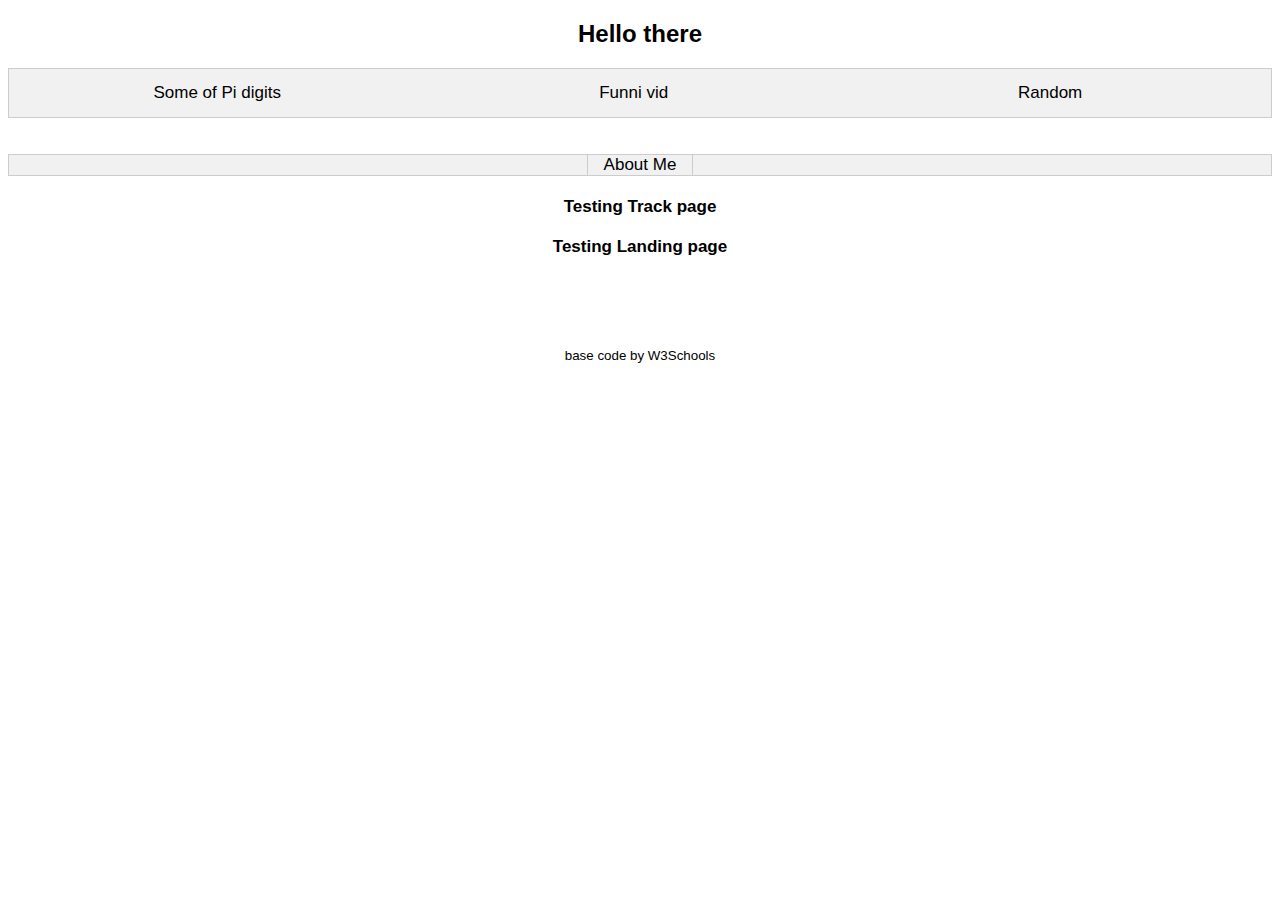
==== commit 6b39d951: "Change from old username to new username" ====
--- a/index.html
+++ b/index.html
@@ -7,7 +7,7 @@
     <head>
         <meta charset="utf-8">
         <meta http-equiv="X-UA-Compatible" content="IE=edge">
-        <title>Proweex's page</title>
+        <title>Firli's page</title>
         <meta name="description" content="">
         <meta name="viewport" content="width=device-width, initial-scale=1">
 
@@ -135,7 +135,8 @@
             </div>
 
             <div id="testing" class="tengah">
-                <h3><a href="tracking.html">Testing page</a></h3>
+                <h3><a href="tracking.html">Testing Track page</a></h3>
+                <h3><a href="cookie-test.html">Testing Landing page</a></h3>
             </div>
 
             <br><br><br><p class="tengah"><small> base code by W3Schools</small></p>
